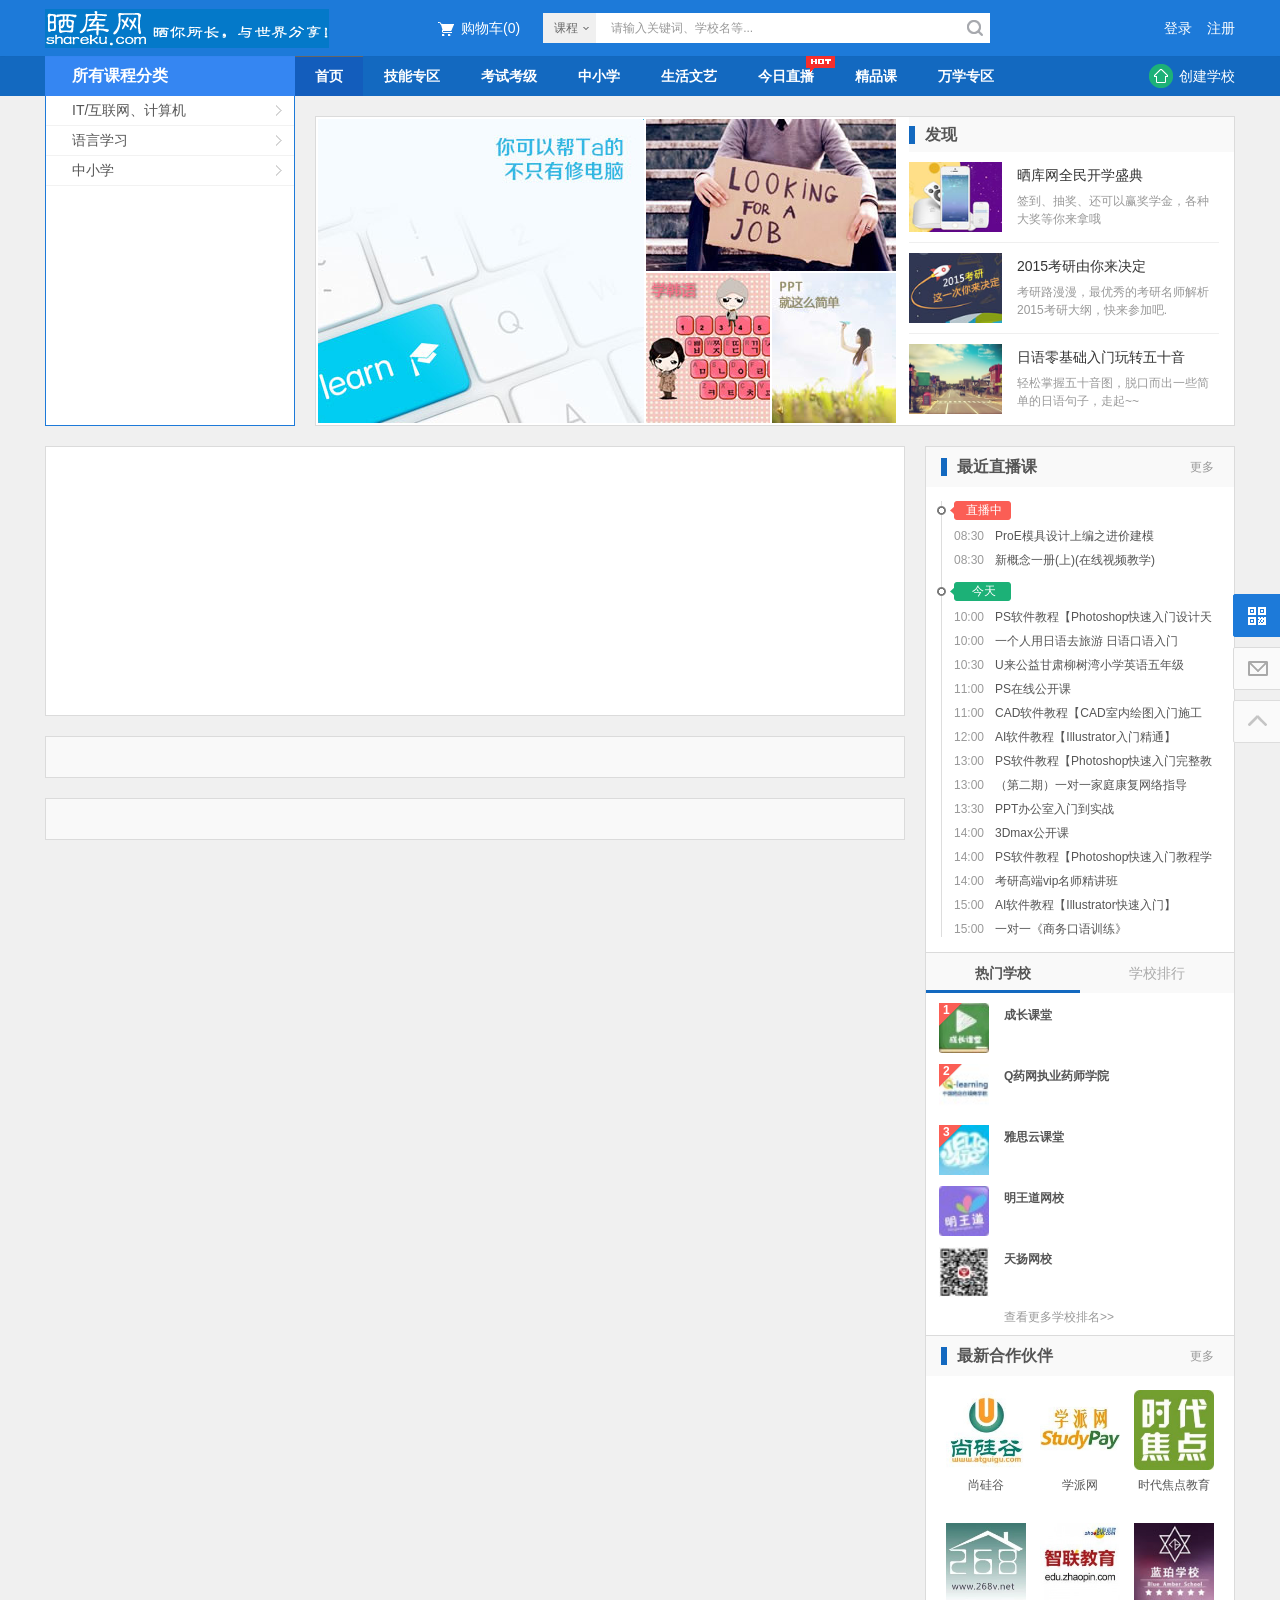
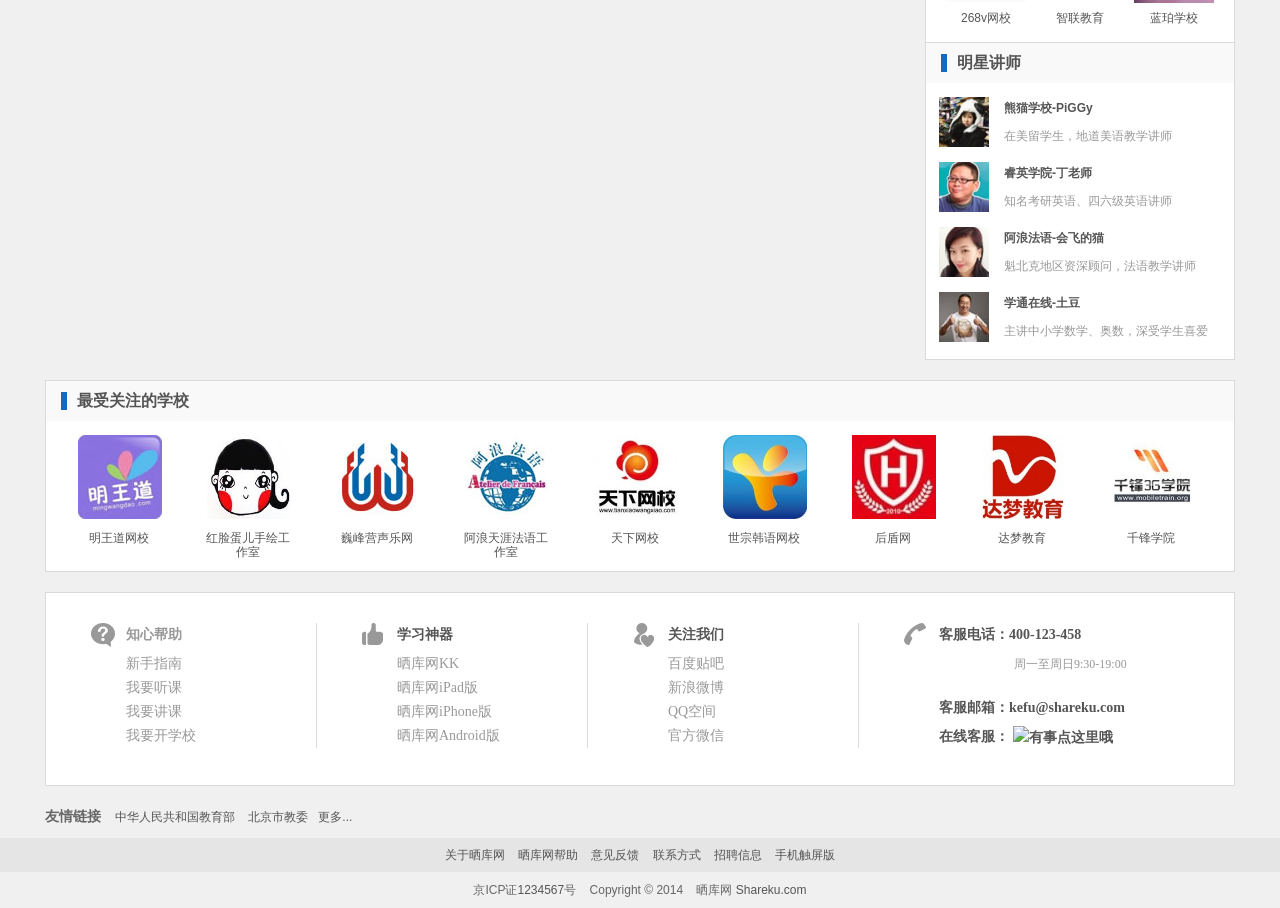
==== src/main/webapp/index.html @ 38aa81b2 "v4" ====
<!DOCTYPE html PUBLIC "-//W3C//DTD XHTML 1.0 Transitional//EN" "http://www.w3.org/TR/xhtml1/DTD/xhtml1-transitional.dtd">
<html xmlns="http://www.w3.org/1999/xhtml">
<head>
<meta http-equiv="Content-Type" content="text/html; charset=utf-8" />
<title>22222首页_晒库网ceshishishishishi</title>
<meta name="keywords" content="晒库网,KK,新思诺,英语,在线课堂,远程教育,在线学习,视频课程,公开课,电子商务,信息分享,职场培训,直播课堂,免费听课,名师网络课程,名师网课,B2B" />
<meta name="description" content="晒库网，中国最大的网络课程在线分享平台。您可在线传授技能，亦可在线学习你所需的一技之长。内容涉及英语学习、职场培训、生活技巧等任何技能。" />
<link rel="shortcut icon" type="/image/x-icon" href="/favicon.ico" />
<link rel="stylesheet" href="css/base.css" media="screen" />
<link rel="stylesheet" href="css/index.css" media="screen" />
<script src="js/jquery-1.8.0.min.js"></script>
<!--[if IE]>
	<script src="js/html5.js"></script>
	<![endif]-->
<!-- Internet Explorer .png-fix -->
<!--[if IE 6]>
		<script src="js/dd_belatedpng.js"></script>
		<script>
			DD_belatedPNG.fix('.png_bg, img');
		</script>
	<![endif]-->
<script src="js/jquery.common.js"></script>
<script src="js/functions.js"></script>
</head>
<body class="sk_index">
<script>
	//加头部
	document.writeln(header.toHtml());

	function addListener(element, e, fn) {
	    if (element.addEventListener) {
	        element.addEventListener(e, fn, false);
	    } else {
	        element.attachEvent("on" + e, fn);
	    }
	}
	
	function initCourse() {
		var typeone = 10000;
		$.ajax({
			type: "get",
			url: "course/indexCourse.shtml?typeId=" + typeone,
			dataType: "json",
			success: function(data) {
				var array = data;
				for (var i = 0; i < array.length; i++) {
					var li = document.createElement("li");
					li.innerHTML = "<div class='pic'> <a href='article_product.html?cid=" + array[i].courseId +"' target='_blank'><img src='"+ tool.domain + array[i].imagePath +"'/></a></div><div class='c_name'><a href='article_product.html?cid=" + array[i].courseId +"' target='_blank'>"+array[i].courseName+"</a></div><div class='c_detail clearfix'><span class='les_counts'><i class='c_1ab177'>3</i>课时</span><span class='stu_counts'><i class='c_1ab177'>87</i>人在学</span></div>";
					document.getElementById("node1").appendChild(li);
				}
				var courseone = document.createElement("div");
				courseone.setAttribute("class", "i_title clearfix");
				courseone.innerHTML = "<span class='t_txt fl'>" + array[0].courseOne + "</span><a href='#/course/index.html' target='_blank' class='t_more fr'>更多</a>";
				document.getElementById("typeone").insertBefore(courseone, document.getElementById("node1"));
			}
		});
		
		var typetwo = 20000;
		$.ajax({
			type: "get",
			url: "course/indexCourse.shtml?typeId=" + typetwo,
			dataType: "json",
			success: function(data) {
				var array = data;
				for (var i = 0; i < array.length; i++) {
					var li = document.createElement("li");
					li.innerHTML = "<div class='pic'> <a href='article_product.html?cid=" + array[i].courseId +"' target='_blank'><img src='"+ tool.domain + array[i].imagePath +"'/></a></div><div class='c_name'><a href='article_product.html?cid=" + array[i].courseId +"' target='_blank'>"+array[i].courseName+"</a></div><div class='c_detail clearfix'><span class='les_counts'><i class='c_1ab177'>3</i>课时</span><span class='stu_counts'><i class='c_1ab177'>87</i>人在学</span></div>";
					document.getElementById("node2").appendChild(li);
				}
				var courseone = document.createElement("div");
				courseone.setAttribute("class", "i_title clearfix");
				courseone.innerHTML = "<span class='t_txt fl'>" + array[0].courseOne + "</span><a href='#/course/index.html' target='_blank' class='t_more fr'>更多</a>";
				document.getElementById("typetwo").insertBefore(courseone, document.getElementById("node2"));
			}
		});
		
		var typethree = 30000;
		$.ajax({
			type: "get",
			url: "course/indexCourse.shtml?typeId=" + typethree,
			dataType: "json",
			success: function(data) {
				var array = data;
				for (var i = 0; i < array.length; i++) {
					var li = document.createElement("li");
					li.innerHTML = "<div class='pic'> <a href='article_product.html?cid=" + array[i].courseId +"' target='_blank'><img src='"+ tool.domain + array[i].imagePath +"'/></a></div><div class='c_name'><a href='article_product.html?cid=" + array[i].courseId +"' target='_blank'>"+array[i].courseName+"</a></div><div class='c_detail clearfix'><span class='les_counts'><i class='c_1ab177'>3</i>课时</span><span class='stu_counts'><i class='c_1ab177'>87</i>人在学</span></div>";
					document.getElementById("node3").appendChild(li);
				}
				var courseone = document.createElement("div");
				courseone.setAttribute("class", "i_title clearfix");
				courseone.innerHTML = "<span class='t_txt fl'>" + array[0].courseOne + "</span><a href='#/course/index.html' target='_blank' class='t_more fr'>更多</a>";
				document.getElementById("typethree").insertBefore(courseone, document.getElementById("node3"));
			}
		});
	}
	
	$(function(){
		//主页打开分类列表
		$("#ccList").show();
		getCCdata();
		initCourse();
		$("li.liClient").mouseover(function(){
			$("li.liClient > a").css('background','#179362');
			$("#clientList").show();
		}).mouseleave(function(){
			$("li.liClient > a").css('background','');
			$("#clientList").hide();
		});
		$("#head_searchSubmit").mouseover(function(){
			$(this).parent().addClass('tp_txt_focus');
		}).mouseleave(function(){
			$(this).parent().removeClass('tp_txt_focus');
		});
		$(".topR_search").inputTips();
		$("#head_searchKeywords").prev("span.iptTips").css({"left":"1px", "top":"0px"});

		$("#searchType").click(function(){
			var obj = $(this);
			var pobj = $("#searchTypeList");
			var course = $("#courseType").clone();
			var school = $("#schoolType").clone();
			obj.showMenu('#searchTypeList');
			obj.mouseout(function(){
				obj.hideMenu('#searchTypeList');
			});
			
			pobj.find("a").click(function(){
				var cobj = $(this);
				obj.attr('stype', cobj.attr('stype')).html(cobj.text()+'<i class="icoR icoR_5"></i>');
				if(cobj.attr('stype') == 'school'){
					$("#courseType").remove();
					$("#schoolType").after(course);
				} else {
					$("#schoolType").remove();
					$("#courseType").after(school);
				}
				pobj.hide();
			});
		});
		
		$("#head_searchKeywords").keydown(function(event){
			if(event.keyCode == 13){
				$("#head_searchSubmit").trigger('click');
			}
		});
		
		$("#head_searchSubmit").click(function(){
			var keywords = $.trim($("#head_searchKeywords").val()),
			searchType = $("#searchType").attr('stype');
			if(searchType == "course"){
				if(keywords == ''){
					searchUrl = "/course/index.html";	
				}else{
					searchUrl = "/course/_"+encodeURIComponent(keywords)+"_____.html";
				}
			}else{
				searchUrl = "/?mod=search&act=school&keyword="+encodeURIComponent(keywords);
			}
			document.location.href = searchUrl;
			return false;
		});
		$(window).scroll(function(){
			if ($(window).scrollTop()>100){
				$("li.r_gotop").fadeIn(750);
			}else{
				$("li.r_gotop").fadeOut(750);
			}
		});
		addListener(document, "mouseover",function(evt) {
		    var evt = window.event ? window.event: evt,
		    target = evt.srcElement || evt.target;
		    if(target.id == "btnWeixin") {
		    	$("#btnWeixin").animate({left: '-66px'}, "fast");   
		        return;
		    }else if(target.id == "btnFeedbask"){
		    	$("#btnFeedbask").animate({left: '-66px'}, "fast");   
		        return;
		    }else if(target.id == "btnGotop"){
		    	$("#btnGotop").animate({left: '-66px'}, "fast");   
		        return;
		    }
		});
		addListener(document, "mouseout",function(evt) {
		    var evt = window.event ? window.event: evt,
		    target = evt.srcElement || evt.target;
		    if(target.id == "btnWeixin") {
		    	$("#btnWeixin").stop(true).animate({left: '0px'}, "fast");   
		        return;
		    }else if(target.id == "btnFeedbask"){
		    	$("#btnFeedbask").stop(true).animate({left: '0px'}, "fast");   
		        return;
		    }else if(target.id == "btnGotop"){
		    	$("#btnGotop").stop(true).animate({left: '0px'}, "fast");   
		        return;
		    }
		}); 
		
		$("#weixinClose").click(function(){
			$("#weixinCodeImg").hide();
			$("#btnWeixin").css("display","block");		
		});
		$("#btnWeixin").click(function(){
			$("#btnWeixin").css("display","none");
			$("#weixinCodeImg").show();
		});
		$("#btnFeedbask").click(function(){
			var popFeedbaskBox = $.skAjaxBoxy({
				url:"/?mod=help&act=about&type=popfeed",
				title:"意见反馈",
				width:540,
				height:424,
				callbask:function(){
					$("#cancel").click(function(){
						popFeedbaskBox.cancel();
					});
					$("#FeedbaskType").change(function(){
						$("#FeedbaskTypeErrorTips").hide();
					});
					$("#submit").click(function(){
						$("#FeedbaskErrorTips,#FeedbaskTypeErrorTips").hide();
						var type = $("#FeedbaskType").val();
						var message = $("#FeedbaskMsg").val();
						if(type == ''){
							$("#FeedbaskTypeErrorTips").text('请选择问题类型').show();
							return false;
						}
						if(message == ''){
							$("#FeedbaskErrorTips").text('请填写反馈意见').show();
							return false;
						}
						if(getStrActualLen(message) > 64000){
							$("#FeedbaskErrorTips").text('反馈意见不得超过64000字符').show();
							return false;
						}
						if($(this).attr('disabled') == true){
							return false;
						}
						$.ajax({
							type:"post",
							url:"/?mod=help&act=about&type=popfeed&op=submit",
							dataType:"json",
							data:"type="+type+"&message="+encodeURIComponent(message),
							beforeSend:function(){
								$(this).attr("disabled",true);
							},
							success:function(ret){
								if(ret.code == 0){
									popFeedbaskBox.cancel();
									$.skTipsBoxy({message:ret.data,width:300});
								}else{
									$(this).removeAttr("disabled");
									alert(ret.data);
								}
							}
						});
					});
					$("#divFbMsg").inputTips();
					$("#FeedbaskType").divSelect(160);
				}
			});		
		});

					$("a.close_t").click(function(){
			  	$("div.newBrand").slideUp();
			  	$.cookie.set('web_notice', '1',999999999999);
			});
			});
	</script>
<div class="proItem mb20 bc">
  <section class="fr index_item3 clearfix">
    <div class="pri_focus">
      <div class="gl1"><a href="#/1097870-105575.html" target="_blank"><img src="uploads/0e30f21ab34bb8d4e062c98ba6eb53e1.jpg"></a></div>
      <div class="gl2"><a href="#/1395435-100149.html" target="_blank"><img src="uploads/3499c2b10933bfbf666b49f317398bdf.jpg"></a></div>
      <div class="gl3"><a href="#/1887062-104661.html" target="_blank"><img src="uploads/d45629fd7fda55ff952a2c3335a84fea.jpg"></a></div>
      <div class="gl4"><a href="#/1219509-102241.html" target="_blank"><img src="uploads/d0322eff56d1c4738c8beae6b1a41190.jpg"></a></div>
    </div>
    <div class="pri_list">
      <header class="i_title"> <span class="t_txt fl">发现</span> </header>
      <ul class="i_list">
        <li> <a href="#/merge" target="_blank"><img class="pic" src="uploads/97a1ee097505bad9588201dcfac525d3.jpg"></a>
          <h4><a href="#/2014/kaixue" target="_blank">晒库网全民开学盛典</a></h4>
          <p>签到、抽奖、还可以赢奖学金，各种大奖等你来拿哦</p>
        </li>
        <li> <a href="#/2014/kaoyan" target="_blank"><img class="pic" src="uploads/f7cc027ea7722951e3cfdae695a1bd2a.jpg"></a>
          <h4><a href="#/2014/kaoyan" target="_blank">2015考研由你来决定</a></h4>
          <p>考研路漫漫，最优秀的考研名师解析2015考研大纲，快来参加吧.</p>
        </li>
        <li> <a href="#/1312939-102906.html" target="_blank"><img class="pic" src="uploads/31.jpg"></a>
          <h4><a href="#/1312939-102906.html" target="_blank">日语零基础入门玩转五十音</a></h4>
          <p>轻松掌握五十音图，脱口而出一些简单的日语句子，走起~~</p>
        </li>
      </ul>
    </div>
  </section>
</div>
<div class="secItem mb20 bc clearfix">
  <div class="fl">
    <section class="index_item" id="typeone">
    	<div class="i_list clearfix" id="node1">
        
      </div>
    </section>
    <section class="index_item1 mb20" id="typetwo">
      <div class="i_title clearfix" id="node2">
      </div>
    </section>
    <section class="index_item1 mb20" id="typethree">
      <div class="i_title clearfix" id="node3">
      </div>
    </section>
  </div>
  <div class="fr">
    <!-- =E 网络直播公开课 -->
    <section class="index_side index_side_zb">
      <div class="s_title"> <span class="s_txt fl">最近直播课</span> <a class="s_more fr" target="_blank" href="#/course/__prelectstarttime_asc___.html">更多</a> </div>
      <div class="zb_wrap">
        <ul class="zb_list">
          <li class="zb_head zb">直播中</li>
          <li> <span class="time">08:30</span> <span class="c_name"><a href="#/1343376-92427.html" title="ProE模具设计上编之进价建模" target="_blank" class="clearfix">ProE模具设计上编之进价建模</a></span> </li>
          <li> <span class="time">08:30</span> <span class="c_name"><a href="#/1644477-101390.html" title="新概念一册(上)(在线视频教学)" target="_blank" class="clearfix">新概念一册(上)(在线视频教学)</a></span> </li>
        </ul>
        <ul class="zb_list">
          <li class="zb_head">今天</li>
          <li> <span class="time">10:00</span> <span class="c_name"><a href="#/1041791-105578.html" title="PS软件教程【Photoshop快速入门设计天天学】" target="_blank" class="clearfix">PS软件教程【Photoshop快速入门设计天天学】</a></span> </li>
          <li> <span class="time">10:00</span> <span class="c_name"><a href="#/1736343-104912.html" title="一个人用日语去旅游  日语口语入门" target="_blank" class="clearfix">一个人用日语去旅游  日语口语入门</a></span> </li>
          <li> <span class="time">10:30</span> <span class="c_name"><a href="#/1302802-111031.html" title="U来公益甘肃柳树湾小学英语五年级" target="_blank" class="clearfix">U来公益甘肃柳树湾小学英语五年级</a></span> </li>
          <li> <span class="time">11:00</span> <span class="c_name"><a href="#/1041791-94051.html" title="PS在线公开课" target="_blank" class="clearfix">PS在线公开课</a></span> </li>
          <li> <span class="time">11:00</span> <span class="c_name"><a href="#/1041791-105586.html" title="CAD软件教程【CAD室内绘图入门施工图】" target="_blank" class="clearfix">CAD软件教程【CAD室内绘图入门施工图】</a></span> </li>
          <li> <span class="time">12:00</span> <span class="c_name"><a href="#/1041791-105588.html" title="AI软件教程【Illustrator入门精通】" target="_blank" class="clearfix">AI软件教程【Illustrator入门精通】</a></span> </li>
          <li> <span class="time">13:00</span> <span class="c_name"><a href="#/1041791-105590.html" title="PS软件教程【Photoshop快速入门完整教学】" target="_blank" class="clearfix">PS软件教程【Photoshop快速入门完整教学】</a></span> </li>
          <li> <span class="time">13:00</span> <span class="c_name"><a href="#/1648217-101659.html" title="（第二期）一对一家庭康复网络指导" target="_blank" class="clearfix">（第二期）一对一家庭康复网络指导</a></span> </li>
          <li> <span class="time">13:30</span> <span class="c_name"><a href="#/1621447-110992.html" title="PPT办公室入门到实战" target="_blank" class="clearfix">PPT办公室入门到实战</a></span> </li>
          <li> <span class="time">14:00</span> <span class="c_name"><a href="#/1041791-105293.html" title="3Dmax公开课" target="_blank" class="clearfix">3Dmax公开课</a></span> </li>
          <li> <span class="time">14:00</span> <span class="c_name"><a href="#/1041791-105593.html" title="PS软件教程【Photoshop快速入门教程学习】" target="_blank" class="clearfix">PS软件教程【Photoshop快速入门教程学习】</a></span> </li>
          <li> <span class="time">14:00</span> <span class="c_name"><a href="#/1043717-110191.html" title="考研高端vip名师精讲班" target="_blank" class="clearfix">考研高端vip名师精讲班</a></span> </li>
          <li> <span class="time">15:00</span> <span class="c_name"><a href="#/1041791-105594.html" title="AI软件教程【Illustrator快速入门】" target="_blank" class="clearfix">AI软件教程【Illustrator快速入门】</a></span> </li>
          <li> <span class="time">15:00</span> <span class="c_name"><a href="#/1644477-111176.html" title="一对一《商务口语训练》" target="_blank" class="clearfix">一对一《商务口语训练》</a></span> </li>
        </ul>
      </div>
    </section>
    <!-- =S 热门学校/学校排行 -->
    <section class="index_side index_side_phb">
      <div class="s_title">
        <ul class="tabs" id="toplistTab">
          <li class="curr first" tid=1>热门学校</li>
          <li tid=2>学校排行</li>
        </ul>
      </div>
      <div class="cons">
        <div class="cons_sub pb10" id="toplist_1">
          <ul class="school_list">
            <li class="clearfix">
              <div class="pic"> <a href="#/s1302122.html" target="_blank" title="成长课堂"> <img src="uploads/1302122_small.jpg"/> </a> <span class="c_count">1</span> </div>
              <div class="detail">
                <p class="s_name"><a href="#/s1302122.html" target="_blank" title="成长课堂">成长课堂</a></p>
                <p class="s_intro"></p>
              </div>
            </li>
            <li class="clearfix">
              <div class="pic"> <a href="#/s1299562.html" target="_blank" title="Q药网执业药师学院"> <img src="uploads/1299562_small.jpg"/> </a> <span class="c_count">2</span> </div>
              <div class="detail">
                <p class="s_name"><a href="#/s1299562.html" target="_blank" title="Q药网执业药师学院">Q药网执业药师学院</a></p>
                <p class="s_intro"></p>
              </div>
            </li>
            <li class="clearfix">
              <div class="pic"> <a href="#/s80398.html" target="_blank" title="雅思云课堂"> <img src="uploads/80398_small.jpg"/> </a> <span class="c_count">3</span> </div>
              <div class="detail">
                <p class="s_name"><a href="#/s80398.html" target="_blank" title="雅思云课堂">雅思云课堂</a></p>
                <p class="s_intro"></p>
              </div>
            </li>
            <li class="clearfix">
              <div class="pic"> <a href="#/s1020057.html" target="_blank" title="明王道网校"> <img src="uploads/1020057_small.jpg"/> </a> </div>
              <div class="detail">
                <p class="s_name"><a href="#/s1020057.html" target="_blank" title="明王道网校">明王道网校</a></p>
                <p class="s_intro"></p>
              </div>
            </li>
            <li class="clearfix">
              <div class="pic"> <a href="#/s30186.html" target="_blank" title="天扬网校"> <img src="uploads/30186_small.jpg"/> </a> </div>
              <div class="detail">
                <p class="s_name"><a href="#/s30186.html" target="_blank" title="天扬网校">天扬网校</a></p>
                <p class="s_intro"></p>
              </div>
            </li>
          </ul>
          <p class="pMore pr20"><a class="c_999" target="_blank" href="#/?mod=school&act=toplist&type=recently">查看更多学校排名>></a></p>
        </div>
        <div class="cons_sub pb10" style="display:none" id="toplist_2">
          <ul class="school_list">
            <li class="clearfix">
              <div class="pic"> <a href="#/s1826279.html" target="_blank" title="21互联[度]"> <img src="uploads/1826279_small.jpg"/> </a> <span class="c_count">1</span> </div>
              <div class="detail">
                <p class="s_name"><a href="#/s1826279.html" target="_blank" title="21互联[度]">21互联[度]</a></p>
                <p class="s_intro"></p>
              </div>
            </li>
            <li class="clearfix">
              <div class="pic"> <a href="#/s1937931.html" target="_blank" title="oeasy[度]"> <img src="uploads/1937931_small.jpg"/> </a> <span class="c_count">2</span> </div>
              <div class="detail">
                <p class="s_name"><a href="#/s1937931.html" target="_blank" title="oeasy[度]">oeasy[度]</a></p>
                <p class="s_intro"></p>
              </div>
            </li>
            <li class="clearfix">
              <div class="pic"> <a href="#/s1090971.html" target="_blank" title="熊猫学校"> <img src="uploads/1090971_small.jpg"/> </a> <span class="c_count">3</span> </div>
              <div class="detail">
                <p class="s_name"><a href="#/s1090971.html" target="_blank" title="熊猫学校">熊猫学校</a></p>
                <p class="s_intro"></p>
              </div>
            </li>
            <li class="clearfix">
              <div class="pic"> <a href="#/s1960305.html" target="_blank" title="多学多用[度]"> <img src="uploads/1960305_small.jpg"/> </a> </div>
              <div class="detail">
                <p class="s_name"><a href="#/s1960305.html" target="_blank" title="多学多用[度]">多学多用[度]</a></p>
                <p class="s_intro"></p>
              </div>
            </li>
            <li class="clearfix">
              <div class="pic"> <a href="#/s1302122.html" target="_blank" title="成长课堂"> <img src="uploads/1302122_small.jpg"/> </a> </div>
              <div class="detail">
                <p class="s_name"><a href="#/s1302122.html" target="_blank" title="成长课堂">成长课堂</a></p>
                <p class="s_intro"></p>
              </div>
            </li>
          </ul>
          <p class="pMore pr20"><a class="c_999" target="_blank" href="#/?mod=school&act=toplist">查看更多学校排名>></a></p>
        </div>
      </div>
    </section>
    <section class="index_side index_side_hzhb">
      <div class="s_title"> <span class="s_txt fl">最新合作伙伴</span> <a href="/?mod=search&act=school" target="_blank" class="fr s_more">更多</a> </div>
      <ul class="parter_list1 clearfix">
        <li> <a href="#/s1982732.html" target="_blank"> <img class="pic" src="uploads/1982732_big.jpg?t=1409800260" alt="尚硅谷"> </a>
          <p class="txt"><a href="#/s1982732.html" target="_blank">尚硅谷</a></p>
        </li>
        <li> <a href="#/s1887926.html" target="_blank"> <img class="pic" src="uploads/1887926_big.jpg?t=1409801501" alt="学派网"> </a>
          <p class="txt"><a href="#/s1887926.html" target="_blank">学派网</a></p>
        </li>
        <li> <a href="#/s1956474.html" target="_blank"> <img class="pic" src="uploads/1956474_big.jpg?t=1409800509" alt="时代焦点教育"> </a>
          <p class="txt"><a href="#/s1956474.html" target="_blank">时代焦点教育</a></p>
        </li>
        <li> <a href="#/s1995847.html" target="_blank"> <img class="pic" src="uploads/1995847_big.jpg?t=1409820227" alt="268v网校"> </a>
          <p class="txt"><a href="#/s1995847.html" target="_blank">268v网校</a></p>
        </li>
        <li> <a href="#/s1808942.html" target="_blank"> <img class="pic" src="uploads/1808942_big.jpg?t=1409819865" alt="智联教育"> </a>
          <p class="txt"><a href="#/s1808942.html" target="_blank">智联教育</a></p>
        </li>
        <li> <a href="#/s1989485.html" target="_blank"> <img class="pic" src="uploads/4a2643e453622aadedc928c2b82a7c0b.jpg" alt="蓝珀学校"> </a>
          <p class="txt"><a href="#/s1989485.html" target="_blank">蓝珀学校</a></p>
        </li>
      </ul>
      <s class="clearfix"></s></section>
    <section class="index_side index_side_mxjs">
      <div class="s_title"> <span class="s_txt fl">明星讲师</span> </div>
      <ul class="teacher_list">
        <li class="clearfix">
          <div class="pic"> <a href="#/s1090971.html" target="_blank"> <img src="uploads/f690c975415587556402c92494600c32.jpg" alt="熊猫学校-piggy"> </a> </div>
          <div class="detail">
            <p class="t_name"> <a href="#/s1090971.html" class="" target="_blank"> 熊猫学校-PiGGy </a> </p>
            <p class="t_intro">在美留学生，地道美语教学讲师</p>
          </div>
        </li>
        <li class="clearfix">
          <div class="pic"> <a href="#/s1198943.html" target="_blank"> <img src="uploads/8e7c866b935724398f8ad4ff6bb1a452.jpg" alt="睿英学院-丁老师"> </a> </div>
          <div class="detail">
            <p class="t_name"> <a href="#/s1198943.html" class="" target="_blank"> 睿英学院-丁老师 </a> </p>
            <p class="t_intro">知名考研英语、四六级英语讲师</p>
          </div>
        </li>
        <li class="clearfix">
          <div class="pic"> <a href="#/s1032537.html" target="_blank"> <img src="uploads/c04df252f1c63d174222e99fd3143281.jpg" alt="阿浪天涯法语工作室-会飞的猫"> </a> </div>
          <div class="detail">
            <p class="t_name"> <a href="#/s1032537.html" class="" target="_blank"> 阿浪法语-会飞的猫 </a> </p>
            <p class="t_intro">魁北克地区资深顾问，法语教学讲师</p>
          </div>
        </li>
        <li class="clearfix">
          <div class="pic"> <a href="#/s33558.html" target="_blank"> <img src="uploads/a94b7c4c680a8ac5499ec8e03022adf0.jpg" alt="学通在线-土豆"> </a> </div>
          <div class="detail">
            <p class="t_name"> <a href="#/s33558.html" class="" target="_blank"> 学通在线-土豆 </a> </p>
            <p class="t_intro">主讲中小学数学、奥数，深受学生喜爱</p>
          </div>
        </li>
      </ul>
      <s class="clearfix"></s></section>
  </div>
</div>
<!-- =E secItem -->
<section class="index_item_school">
  <div class="i_title">
    <div class="t_txt">最受关注的学校</div>
  </div>
  <ul class="i_list clearfix">
    <li>
      <div class="pic"> <a href="#/s1020057.html" target="_blank"><img src="uploads/2439353f98439f4b40611f9e71300669.jpg" alt="明王道网校"></a> </div>
      <div class="s_name"><a target="_blank" href="#/s1020057.html" title="明王道网校">明王道网校</a></div>
    </li>
    <li>
      <div class="pic"> <a href="#/s1796298.html" target="_blank"><img src="uploads/1796298_big.jpg?t=1409811140" alt="红脸蛋儿手绘工作室"></a> </div>
      <div class="s_name"><a target="_blank" href="#/s1796298.html" title="红脸蛋儿手绘工作室">红脸蛋儿手绘工作室</a></div>
    </li>
    <li>
      <div class="pic"> <a href="#/s1374325.html" target="_blank"><img src="uploads/46ba4bcbb6e411bd0ccfed745b460ada.jpg" alt="巍峰营声乐网"></a> </div>
      <div class="s_name"><a target="_blank" href="#/s1374325.html" title="巍峰营声乐网">巍峰营声乐网</a></div>
    </li>
    <li>
      <div class="pic"> <a href="#/s1032537.html" target="_blank"><img src="uploads/8077a76b8e3219995515a54c58de6a76.jpg" alt="阿浪天涯法语工作室"></a> </div>
      <div class="s_name"><a target="_blank" href="#/s1032537.html" title="阿浪天涯法语工作室">阿浪天涯法语工作室</a></div>
    </li>
    <li>
      <div class="pic"> <a href="#/s1800632.html" target="_blank"><img src="uploads/1800632_big.jpg?t=1409811156" alt="天下网校"></a> </div>
      <div class="s_name"><a target="_blank" href="#/s1800632.html" title="天下网校">天下网校</a></div>
    </li>
    <li>
      <div class="pic"> <a href="#/s1036575.html" target="_blank"><img src="uploads/6a57400f2826c1a668c3493c37ae3e2d.jpg" alt="世宗韩语网校"></a> </div>
      <div class="s_name"><a target="_blank" href="#/s1036575.html" title="世宗韩语网校">世宗韩语网校</a></div>
    </li>
    <li>
      <div class="pic"> <a href="#/s1253098.html" target="_blank"><img src="uploads/fe5f040436e8fefa518c0064a33647ad.jpg" alt="后盾网"></a> </div>
      <div class="s_name"><a target="_blank" href="#/s1253098.html" title="后盾网">后盾网</a></div>
    </li>
    <li>
      <div class="pic"> <a href="#/s1395435.html" target="_blank"><img src="uploads/1395435_big.jpg?t=1409811093" alt="达梦教育"></a> </div>
      <div class="s_name"><a target="_blank" href="#/s1395435.html" title="达梦教育">达梦教育</a></div>
    </li>
    <li>
      <div class="pic"> <a href="#/s1373478.html" target="_blank"><img src="uploads/1373478_big.jpg?t=1409810124" alt="千锋学院"></a> </div>
      <div class="s_name"><a target="_blank" href="#/s1373478.html" title="千锋学院">千锋学院</a></div>
    </li>
  </ul>
</section>
<section class="index_item_service">
  <ul class="ulHelp">
    <li>
      <div class="con">
        <h4 class="b1"><a href="/helpcenter/index.html" target="_blank">知心帮助</a></h4>
        <p><a href="/helpcenter/login_step1.html" target="_blank">新手指南</a></p>
        <p><a href="/helpcenter/learn_step1.html" target="_blank">我要听课</a></p>
        <p><a href="/helpcenter/teach_step1.html" target="_blank">我要讲课</a></p>
        <p><a href="/helpcenter/school_step1.html" target="_blank">我要开学校</a></p>
      </div>
    </li>
    <li>
      <div class="con">
        <h4 class="b2">学习神器</h4>
        <p><a href="#" target="_blank">晒库网KK</a></p>
        <p><a href="#ipad" target="_blank">晒库网iPad版</a></p>
        <p><a href="#iphone" target="_blank">晒库网iPhone版</a></p>
        <p><a href="#android" target="_blank">晒库网Android版</a></p>
      </div>
    </li>
    <li>
      <div class="con">
        <h4 class="b3">关注我们</h4>
        <p><a href="#" target="_blank">百度贴吧</a></p>
        <p><a href="#" target="_blank">新浪微博</a></p>
        <p><a href="#" target="_blank">QQ空间</a></p>
        <div class="weixin"> <a href="#" target="_blank">官方微信</a>
          <!--微信二维码默认隐藏-->
          <div style="display: none;" class="erweima"><img alt="" src="../images/weixin.png"></div>
        </div>
      </div>
    </li>
    <li class="last">
      <div class="con">
        <h4 class="b4">客服电话：400-123-458</h4>
        <p class="serviceTime">周一至周日9:30-19:00</p>
        <h4>客服邮箱：kefu@shareku.com</h4>
        <h4>在线客服： <img  style="CURSOR: pointer" class="sk_talkIcon" onclick="javascript:window.open('http://b.qq.com/webc.htm?new=0&sid=561779482&o=shareku.com&q=7', '_blank', 'height=502, width=644,toolbar=no,scrollbars=no,menubar=no,status=no');"  border="0" SRC=http://wpa.qq.com/pa?p=1:561779482:10 alt="有事点这里哦"> </h4>
      </div>
    </li>
  </ul>
</section>
<style>
	.ft_friendlinks{width:1190px;margin:0 auto;}
	.flink{}
	.flink .tit{float:left;width:70px;padding-top:3px;font:700 14px/1.1 "微软雅黑","黑体",sans-serif;color:#666;}
	.flink .con{float:left;width:1120px;padding:0 0 10px 0;font-family:arial;}
	.flink .con a{margin-right:10px;line-height:22px;}
	</style>
<div class="ft_friendlinks">
  <dl class="flink">
    <dt class="tit">友情链接</dt>
    <dd class="con"> <a href="http://www.moe.edu.cn/" target="_blank">中华人民共和国教育部</a> <a href="http://www.bjedu.gov.cn/" target="_blank">北京市教委</a><a href="#" target="_blank">更多...</a> </dd>
  </dl>
</div>
<script type="text/javascript">
	$('.mn_sort > .mn_mc > .item').hover(function(){
		$(this).addClass('item_hover');
		$(this).children('.i_bd').show();
	},function(){
		$(this).removeClass('item_hover');
		$(this).children('.i_bd').hide();
	});
 	$('.weixin').hover(function(){
		$(this).find('.erweima').show();
	},function(){
		$(this).find('.erweima').hide();
	});
	
	//在什么地方加，就是什么位置写，这个是底部，故在底部写就行了
	document.writeln(footer.toHtml());
</script>
<script src="js/slide.js"></script>
<script src="js/index.js"></script>
</body>
</html>
<div style="display:none;"></div>
---- src/main/webapp/css/base.css ----
/*
	* Des: 底层结构样式表 base.css
	
	* Version: 1.0
*/

/* =S html reset
///////////////////////////////////////////// */
body,div,dl,dt,dd,ul,ol,li,h1,h2,h3,h4,h5,h6,pre,code,form,fieldset,legend,input,button,textarea,p,blockquote,th,td{margin:0;padding:0}
body{line-height:1.16667}
ol,ul{list-style:none}
fieldset,img{border:0}
address,caption,cite,code,dfn,em,i,strong,th,var,optgroup{font-style:normal;font-weight:normal}
h1,h2,h3,h4,h5,h6{font-size:100%;font-weight:normal}
table{border-collapse:collapse;border-spacing:0}/* tables still need 'cellspacing="0"' in the markup */
/*caption,th{text-align:left}*/
:focus{outline:0}/* remember to define focus styles! */
abbr,acronym{border:0;font-variant:normal}
sup{vertical-align:text-top}
sub{vertical-align:text-bottom}
blockquote:before,blockquote:after,q:before,q:after{content:""}
blockquote,q{quotes:"" ""}
input,button,textarea,select{font-family:inherit;font-size:inherit;font-weight:inherit}
input,button,select,img{vertical-align:middle}
textarea{vertical-align:top}
/*to enable resizing for IE*/
input,button,textarea,select{*font-size:100%}
/*because legend doesn't inherit in IE */
legend{color:#000}
/* HTML5 display-role reset for older browsers */
article,aside,details,figcaption,figure,footer,header,hgroup,menu,nav,section{display:block}
/* =E html reset
///////////////////////////////////////////// */


/* =S type presets
///////////////////////////////////////////// */
body{
	font-family:Arial,'simsun','Tahoma',sans-serif;
	font-size:100%;
	font-size:1em;
	font-size:12px;
	color:#333;
	
}

/* for webkit */
@media screen and (-webkit-min-device-pixel-ratio:0) {
	body{font-family:arial,'simsun',sans-serif}
}

/* link colors */
a{color:#066cb8;text-decoration:none}
a:hover{color:#f60;text-decoration:none}
a:focus{/*outline:1px dotted #79160d*/}
.c_999:visited {color:#999}

dt{font-weight:bold}
p{font-size:1em}
h1,h2,h3,h4,h5,h6{font-weight:bold}
h1{font-size:2em}
h2{font-size:1.7em}
h3{font-size:1.3em}
h4{font-size:1.25em}
h5,h6{font-size:1em}
input,textarea{font:.75em Arial,'simsun',sans-serif}
hr{display:block;width:100%;height:1px;border:none;background:#ccc;color:#ccc}
a img{display:inline-block}/* Stops image links getting text link styles */
/*img,object,embed{max-width:100%;}*/
/* =E type presets
///////////////////////////////////////////// */



/* =S core
///////////////////////////////////////////// */
/* 文字排版 */
.f12{font-size:12px}
.f14{font-size:14px}
.f16{font-size:16px}
.f18{font-size:18px}
.f20{font-size:20px}
.f24{font-size:24px}
.fb{font-weight:bold}
.fn{font-weight:normal}
.t2{text-indent:2em}
.lh150{line-height:1.5}
.lh180{line-height:1.8}
.lh200{line-height:2}
.lh16{line-height:16px}
.lh20{line-height:20px}
.lh25{line-height:25px}
.lh30{line-height:30px}
.unl{text-decoration:underline}
.no_unl{text-decoration:none}
.arial{font-family:arial}
.simsun{font-family:'simsun'}
.yahei{font-family:'microsoft yahei'}


/* 字体颜色 */
.black{color:black}
.gray{color:gray}
.white{color:white}
.red{color:red}
.green{color:green}
.yellow{color:yellow}
.blue{color:blue}
.c_000{color:#000}
.c_333{color:#333}
.c_555{color:#555}
.c_666{color:#666}
.c_777{color:#1369c0}
.c_999{color:#999}
.c_aaa{color:#aaa}
.c_bbb{color:#bbb}
.c_ccc{color:#ccc}
.c_fff{color:#fff}
.c_f30{color:#f30}
.c_f60{color:#f60}
.c_f90{color:#f90}
.c_4b9900{color:#4b9900}
.c_0065cb{color:#0065cb}
.c_4b9a03{color:#4b9a03}
.c_ff333{color:#f33}
.c_066cb8{color:#066cb8;}
.c_green{color:#168b5c;}
.c_ff7f{color:#ff7f00;}
.c_1cb177{color: #1d7ad9;}
.c_179362{color: #179362;}

/* 定位 */
.tl{text-align:left}
.tc{text-align:center}
.tr{text-align:right}
.bc{margin-left:auto;margin-right:auto}/* blockCenter */
.fl{float:left;display:inline}
.fr{float:right;display:inline}
.cb{clear:both}
.cl{clear:left}
.cr{clear:right}
.clear{display:block;font-size:0;line-height:0;clear:both;}
.clearfix:after{content:".";display:block;height:0;clear:both;visibility:hidden}
.clearfix{display:inline-block}
/* Hides from IE-mac \*/
* html .clearfix{height:1%}
.clearfix{display:block}
/* End hide from IE-mac */
.vm{vertical-align:middle}
.pr{position:relative}
.pa{position:absolute}
.zoom{zoom:1}
.hidden{visibility:hidden}
.none{display:none}


/* 长度 */
.w{width:100%}
.w10{width:10px}
.w20{width:20px}
.w30{width:30px}
.w40{width:40px}
.w50{width:50px}
.w60{width:60px}
.w70{width:70px}
.w80{width:80px}
.w90{width:90px}
.w100{width:100px}
.w260{width:260px}
.w280{width:280px}
.w400{width:400px}
.w500{width:500px}
.w600{width:600px}
.w710{width:710px}
.w960{width:960px}
.w1000{width:1000px}
.w_3{width:30%}
.w_5{width:50%}
.h{height:100%}
.h50{height:50px}
.h100{height:100px}


/* 边距 5 10 15 20 25 30 */
.m5{margin:5px}
.m10{margin:10px}
.m15{margin:15px}
.m20{margin:20px}
.m25{margin:25px}
.m30{margin:30px}

.mt5{margin-top:5px}
.mt10{margin-top:10px}
.mt15{margin-top:15px}
.mt20{margin-top:20px}
.mt25{margin-top:25px}
.mt30{margin-top:30px}

.mb5{margin-bottom:5px}
.mb10{margin-bottom:10px}
.mb15{margin-bottom:15px}
.mb20{margin-bottom:20px}
.mb25{margin-bottom:25px}
.mb30{margin-bottom:30px}

.ml5{margin-left:5px}
.ml10{margin-left:10px}
.ml15{margin-left:15px}
.ml20{margin-left:20px}
.ml25{margin-left:25px}
.ml30{margin-left:30px}

.mr5{margin-right:5px}
.mr10{margin-right:10px}
.mr15{margin-right:15px}
.mr20{margin-right:20px}
.mr25{margin-right:25px}
.mr30{margin-right:30px}

.p5{padding:5px}
.p10{padding:10px}
.p15{padding:15px}
.p20{padding:20px}
.p25{padding:25px}
.p30{padding:30px}

.pt5{padding-top:5px}
.pt10{padding-top:10px}
.pt15{padding-top:15px}
.pt20{padding-top:20px}
.pt25{padding-top:25px}
.pt30{padding-top:30px}

.pb5{padding-bottom:5px}
.pb10{padding-bottom:10px}
.pb15{padding-bottom:15px}
.pb20{padding-bottom:20px}
.pb25{padding-bottom:25px}
.pb30{padding-bottom:30px}

.pl5{padding-left:5px}
.pl10{padding-left:10px}
.pl15{padding-left:15px}
.pl20{padding-left:20px}
.pl25{padding-left:25px}
.pl30{padding-left:30px}

.pr0{padding-right:0px;}
.pr5{padding-right:5px}
.pr10{padding-right:10px}
.pr15{padding-right:15px}
.pr20{padding-right:20px}
.pr25{padding-right:25px}
.pr30{padding-right:30px}

/* add mt */
.mt7{margin-top:7px}
.mt50{margin-top:50px}
/* =E core
///////////////////////////////////////////// */



/* lineDotted common */
.lineDotted{clear:both;height:1px;border-bottom:1px dotted #ccc;font-size:0;visibility:visible}
.lineDashed{clear:both;height:1px;border-bottom:1px dashed #ccc;font-size:0;visibility:visible}

/* public 遮罩层 */
.alpha { width:100%; height:100%; background:#000; position:fixed; top:0; left:0; opacity: 0.5; z-index:100; filter:alpha(opacity=30);_position:absolute;_height:expression(documentElement.scrollTop + document.documentElement.clientHeight) }/*edit by csy347 20120814*/

.ck_backLayer{width:100%; height:100%; background:#000; position:fixed; top:0; left:0; opacity: 0.1; z-index:9998; filter:alpha(opacity=10);_position:absolute;}
.ck_dialog_tips{position:absolute;z-index:9999;left:50%;top:50%;background:#000;opacity: 0.6;  filter:alpha(opacity=60);}
.ck_dialog_tips .tips_txt{font:700 16px/30px 'simsun';text-shadow:0 0 2px rgba(91,199,157,.75);color:#fff;}
/**----------------------------------------=S form
	* @name   :reset 表单
	* @author   :csy347
	* @version  :1.0
	* @type   :基类
	* @explain  :Demo
*/
/* formItem */
.formItem{float:left;width:100%}
.form_label{float:left;width:180px;text-align:right;line-height:30px}
.form_field{float:left;width:600px;line-height:30px}
.form_des{margin-top:9px;margin-bottom:9px;line-height:1.1}

.form_text{width:250px;height:20px;padding:4px;border: 1px solid #ccc;font:12px/20px arial,sans-serif;color:#1369c0}
.form_text{transition: border linear 0.2s, box-shadow linear 0.2s;box-shadow: inset 0 1px 1px rgba(0, 0, 0, 0.1)} 
.form_text:focus{outline:0 none;border-color:rgba(255, 216, 145, 0.8);box-shadow:inset 0 1px 3px rgba(0, 0, 0, 0.1), 0 0 8px rgba(255, 216, 145, 0.6)}
textarea{width:250px;height:80px;overflow:auto;padding:4px;border:1px solid #CCCCCC;font:12px/20px Arial,sans-serif;vertical-align:top;resize:none;color:#1369c0}
textarea{transition: border linear 0.2s, box-shadow linear 0.2s;box-shadow: inset 0 1px 3px rgba(0, 0, 0, 0.1)}
textarea:focus{outline: 0 none;border-color: rgba(255, 216, 145, 0.8);box-shadow: inset 0 1px 3px rgba(0, 0, 0, 0.1), 0 0 8px rgba(255, 216, 145, 0.6)}
select{outline: 0 none;padding:6px;font:12px/20px arial,sans-serif;color:#1369c0}

/* tips messages */
.form_error  ,
.form_alert  ,
.form_notice ,
.form_success,
.form_info   {display:inline-block;*display:inline;*zoom:1;padding:3px 10px;margin:5px 0 0 5px;border:none;color:#777;vertical-align:middle;font:12px/14px 'simsun';border-radius:4px}

.form_error, 
.form_alert  {padding-left:25px;background:url('../images/bg_form_tips.png') no-repeat 5px -48px;}
.form_notice {}
.form_info   {}
.form_success{height:14px;padding-left:16px;background:url('../images/bg_form_tips.png') no-repeat 0px 0px;}


/* lt IE8 */
.form_text_focus{outline:0 none;border-color:rgba(255, 216, 145, 0.8);box-shadow:inset 0 1px 3px rgba(0, 0, 0, 0.1), 0 0 8px rgba(255, 216, 145, 0.6)}
.textarea_focus{outline: 0 none;border-color: rgba(255, 216, 145, 0.8);box-shadow: inset 0 1px 3px rgba(0, 0, 0, 0.1), 0 0 8px rgba(255, 216, 145, 0.6)}
.form_text_error{outline:0 none;border-color:rgba(255, 40, 0, 0.8);box-shadow:inset 0 1px 3px rgba(0, 0, 0, 0.1), 0 0 8px rgba(255, 40, 0, 0.6)}
.textarea_error{outline: 0 none;border-color: rgba(255, 40, 0, 0.8);box-shadow: inset 0 1px 3px rgba(0, 0, 0, 0.1), 0 0 8px rgba(255, 40, 0, 0.6)}

input[type="checkbox"],input[type="radio"]{vertical-align:-2px;}
/**----------------------------------------=E form */

/* add form common */
.iptTips{position:absolute;left:10px;top:8px;font-size:12px;line-height:14px;color:#999}
.mnSelect{position:relative;width:260px;height:30px;background:url('../images/bg_post_3.png') no-repeat 0 0}











/**----------------------------------------=S common btn_xxxx
	* @name   :common btn_xxxx
	* @author   :csy347
	* @version  :1.0
	* @type   :公共类
	* @explain  :Demo
*/
/* common btn_xxxx */


	/* btn common 
	///////////////////////// */
	/* 个人申请开校 */
	.btn_grsqkx{display:inline-block;*display:inline;*zoom:1;width:152px;height:48px;overflow:hidden;text-indent:-999em;background:url('../images/btn_grsqkx.png') no-repeat 0 0;vertical-align:middle;}
	.btn_grsqkx:hover{background-position:0 -49px}
	/* 机构申请开校 */
	.btn_jgsqkx{display:inline-block;*display:inline;*zoom:1;width:152px;height:48px;overflow:hidden;text-indent:-999em;background:url('../images/btn_jgsqkx.png') no-repeat 0 0;vertical-align:middle;}
	.btn_jgsqkx:hover{background-position:0 -49px}
	/* 填写老师信息 */
	.btn_txllxx{display:inline-block;*display:inline;*zoom:1;width:152px;height:48px;overflow:hidden;text-indent:-999em;background:url('../images/btn_txllxx.png') no-repeat 0 0;vertical-align:middle;}
	.btn_txllxx:hover{background-position:0 -49px}
	/* 提交申请 */
	.btn_tjsq{display:inline-block;*display:inline;*zoom:1;width:116px;height:48px;overflow:hidden;text-indent:-999em;background:url('../images/btn_tjsq.png') no-repeat 0 0;vertical-align:middle;}
	.btn_tjsq:hover{background-position:0 -49px}
	/* 返回 */
	.btn_fh{display:inline-block;*display:inline;*zoom:1;width:116px;height:48px;overflow:hidden;text-indent:-999em;background:url('../images/btn_fh.png') no-repeat 0 0;vertical-align:middle;}
	.btn_fh:hover{background-position:0 -49px}
	/* 保存 */
	.btn_bc{display:inline-block;*display:inline;*zoom:1;width:116px;height:48px;overflow:hidden;text-indent:-999em;background:url('../images/btn_bc.png') no-repeat 0 0;vertical-align:middle;}
	.btn_bc:hover{background-position:0 -49px}
	/* 取消 */
	.btn_qx{display:inline-block;*display:inline;*zoom:1;width:116px;height:48px;overflow:hidden;text-indent:-999em;background:url('../images/btn_qx.png') no-repeat 0 0;vertical-align:middle;}
	.btn_qx:hover{background-position:0 -49px}

	/* 立刻购买 */
	.btn_lkgm{display:inline-block;*display:inline;*zoom:1;width:132px;height:42px;overflow:hidden;text-indent:-999em;background:url('../images/btn_lkgm.png') no-repeat 0 0;vertical-align:middle;}
	.btn_lkgm:hover{background-position:0 -43px}
	/* 加入购物车 */
	.btn_jrgwc{display:inline-block;*display:inline;*zoom:1;width:153px;height:42px;overflow:hidden;text-indent:-999em;background:url('../images/btn_jrgwc.png') no-repeat 0 0;vertical-align:middle;}
	.btn_jrgwc:hover{background-position:0 -43px}
	/* 报名试听 */
	.btn_bmst{display:inline-block;*display:inline;*zoom:1;width:100px;height:42px;overflow:hidden;text-indent:-999em;background:url('../images/btn_bmst.png') no-repeat 0 0;vertical-align:middle;}
	.btn_bmst:hover{background-position:0 -43px}
	/* 开始试听 */
	.btn_ksst{display:inline-block;*display:inline;*zoom:1;width:100px;height:42px;overflow:hidden;text-indent:-999em;background:url('../images/btn_ksst.png') no-repeat 0 0;vertical-align:middle;}
	.btn_ksst:hover{background-position:0 -43px}
	/* 报名试听1 */
	.btn_bmst1{display:inline-block;*display:inline;*zoom:1;width:100px;height:42px;overflow:hidden;text-indent:-999em;background:url('../images/btn_bmst1.png') no-repeat 0 0;vertical-align:middle;}
	.btn_bmst1:hover{background-position:0 -43px}
	/* 开始试听1 */
	.btn_ksst1{display:inline-block;*display:inline;*zoom:1;width:100px;height:42px;overflow:hidden;text-indent:-999em;background:url('../images/btn_ksst1.png') no-repeat 0 0;vertical-align:middle;}
	.btn_ksst1:hover{background-position:0 -43px}
	/* 我来评价 */
	.btn_wlpj{display:inline-block;*display:inline;*zoom:1;width:132px;height:42px;overflow:hidden;text-indent:-999em;background:url('../images/btn_wlpj.png') no-repeat 0 0;vertical-align:middle;}
	.btn_wlpj:hover{background-position:0 -43px}
	/* 我要学习 */
	.btn_wyxx{display:inline-block;*display:inline;*zoom:1;width:132px;height:42px;overflow:hidden;text-indent:-999em;background:url('../images/btn_wyxx.png') no-repeat 0 0;vertical-align:middle;}
	.btn_wyxx:hover{background-position:0 -43px}
	/* 报名人数已满 */
	.btn_bmrsym{display:inline-block;*display:inline;*zoom:1;width:168px;height:42px;overflow:hidden;text-indent:-999em;background:url('../images/btn_bmrsym.png') no-repeat 0 0;vertical-align:middle;cursor:not-allowed}
	/* 课程已过期 */
	.btn_kcygq{display:inline-block;*display:inline;*zoom:1;width:150px;height:42px;overflow:hidden;text-indent:-999em;background:url('../images/btn_kcygq.png') no-repeat 0 0;vertical-align:middle;cursor:not-allowed}
	/*课程未发布*/
	.btn_kcwfb{display:inline-block;*display:inline;*zoom:1;width:150px;height:42px;overflow:hidden;text-indent:-999em;background:url('../images/btn_kcwfb.png') no-repeat 0 0;vertical-align:middle;cursor:not-allowed}
	/*课程已停售*/
	.btn_kcyts{display:inline-block;*display:inline;*zoom:1;width:150px;height:42px;overflow:hidden;text-indent:-999em;background:url('../images/btn_kcyts.png') no-repeat 0 0;vertical-align:middle;cursor:not-allowed}
	/* 提交订单 */
	.btn_tjdd{display:inline-block;*display:inline;*zoom:1;width:132px;height:42px;overflow:hidden;text-indent:-999em;background:url('../images/btn_tjdd.png') no-repeat 0 0;vertical-align:middle;}
	.btn_tjdd:hover{background-position:0 -43px}


	/* btn_70x26 xx */
	.btn_70x26{display:inline-block;*display:inline;*zoom:1;width:70px;height:26px;background:url('../images/btn_70x26.png') no-repeat 0 0;vertical-align:middle;line-height:26px;text-align:center;color:#555;}
	.btn_70x26:hover{background-position:0 -27px;text-decoration:none;color:#555;}
	/* btn_90x22 xx */
	.btn_90x22{display:inline-block;*display:inline;*zoom:1;width:90px;height:22px;background:url('../images/btn_90x22.png') no-repeat 0 0;vertical-align:middle;line-height:22px;text-align:center;color:#555;}
	.btn_90x22:hover{background-position:0 -23px;text-decoration:none;color:#555;}
	/* btn_90x30 xx */
	.btn_90x30{display:inline-block;*display:inline;*zoom:1;width:90px;height:30px;background:url('../images/btn_90x30.png') no-repeat 0 0;vertical-align:middle;line-height:30px;text-align:center;color:#fff;}
	.btn_90x30:hover{background-position:0 -31px;text-decoration:none;color:#fff;}
	
	.btn_84x26,.btn_84x26:visited{display:inline-block;*display:inline;*zoom:1;width:84px;height:26px;background:url('../images/btn_g_84x26.png') no-repeat 0 0;vertical-align:middle;line-height:26px;text-align:center;color:#fff;font-size:12px;}
	.btn_84x26:hover{background-position:0 -27px;text-decoration:none;color:#fff;}



	/* arrow common 
	///////////////////////// */
	.arr{display:inline-block;*display:inline;*zoom:1;width:15px;height:14px;overflow:hidden;background:url('../images/bg_arrow.png') no-repeat 0 0;vertical-align:middle}
	.arr_bottom{background-position:-1px   -4px}
	.arr_top   {background-position:-36px  -4px}
	.arr_down  {background-position:-69px  -4px}
	.arr_up    {background-position:-101px -4px}
	.arr_close {background-position:-135px -4px}
	.arr_bottom:hover{background-position:-1px   -40px}
	.arr_top:hover   {background-position:-36px  -40px}
	.arr_down:hover  {background-position:-69px  -40px}
	.arr_up:hover    {background-position:-101px -40px}
	.arr_close:hover {background-position:-135px -40px}

/**----------------------------------------=E common btn_xxxx */




/**----------------------------------------=S common
	* @name   :common c_btn c_ico bg
	* @author   :csy347
	* @version  :1.0
	* @type   :基类
	* @explain  :Demo
*/
/* common c_btn */
	/* c_btn spriteCSS image */
.c_btn22,
.c_btn22 span,
.c_btn22_,
.c_btn22_ span,
.c_btn26,
.c_btn26 span,
.c_btn26_,
.c_btn26_ span,
.c_btn26v,
.c_btn26v span,
.c_btn30,
.c_btn30 span,
.c_btn30_,
.c_btn30_ span,
.c_btn27g,
.c_btn27g span,
.c_btn31g,
.c_btn31g span,
.c_btn37,
.c_btn37 span,
.c_btn37_,
.c_btn37_ span,
.c_btn37_no,
.c_btn37_no span,
.c_btn37a,
.c_btn37a span,
.c_btn37a_,
.c_btn37a_ span{
	display:inline-block;*display:inline;*zoom:1;
	background:url('../images/btn_sprite.png') no-repeat 0 0;
	text-align:center;
	cursor:pointer;
}
/*扁平纯色按钮*/
.c_btn30o,
.c_btn30o_,
.c_btn30gr,
.c_btn30gr_,
.c_btn34o,
.c_btn34o_,
.c_btn34gr,
.c_btn34gr_,
.c_btn36o,
.c_btn36bb,
.c_btn22o,
.c_btn20gr,
.c_btn22gr,
.c_btn22sx,
.c_btn26gr,
.c_btn36gr,
.c_btn40o,
.c_btn26lb,
.c_btn26s,
.c_btn26c,
.c_btn26s_{display:inline-block;*display:inline;*zoom:1;color:#fff;text-align:center;}



.c_btn22,
.c_btn22_{height:22px;padding:0 0 0 3px;background-position:0 -1062px;font:12px/22px 'simsun';vertical-align:middle}
.c_btn22 span,
.c_btn22_ span{height:22px;padding:0 12px 0 9px;background-position:100% -1084px;font:12px/22px 'simsun';color:#878787}
.c_btn22:hover{background-position:0 -1106px}
.c_btn22:hover span{background-position:100% -1128px}
.c_btn22_,
.c_btn22_ span{cursor:auto;}
.c_btn22o{height:22px;line-height:22px;padding:0 10px;background:#FF7F00;}
.c_btn22o:hover{background:#f60;color:#fff;}
.c_btn22gr{height:20px;line-height:20px;border:1px solid #d2d2d2;background:#e6e6e6;padding:0 10px;color:#777;}
.c_btn22gr:hover{background:#f2f2f2;color:#777;}
.c_btn22sx{width:40px;height:22px;background:url('../images/btn_shuxue.png') no-repeat 0 0;}
.c_btn22sx:hover{background-position:0 -23px;}

.c_btn26{height:26px;padding:0 0 0 3px;background-position:0 -1150px;vertical-align:middle;font:12px/26px 'simsun'}
.c_btn26 span{height:26px;padding:0 12px 0 9px;background-position:100% -1176px;font:12px/26px 'simsun';color:#1369c0}
.c_btn26:hover{background-position:0 -1202px}
.c_btn26:hover span{background-position:100% -1228px}

.c_btn26_{height:26px;padding:0 0 0 3px;background-position:0 -1378px;vertical-align:middle;font:12px/26px 'simsun'}
.c_btn26_ span{height:26px;padding:0 12px 0 9px;background-position:100% -1404px;font:12px/26px 'simsun';color:#fff}
.c_btn26_:hover{background-position:0 -1430px}
.c_btn26_:hover span{background-position:100% -1456px}

.c_btn26s,
.c_btn26c,
.c_btn26s_{height:24px;line-height:24px;padding:0 8px 0 20px;border:1px solid #A3CFF6;color:#777;background:#dff5ff url('../images/ico_share_save.png') no-repeat 1px 2px;}
.c_btn26c{background-position:1px -22px;}
.c_btn26s_{background-position:1px -48px;}

.c_btn26s:hover,
.c_btn26c:hover,

.c_btn26s_:hover{background-color:#e9f8ff;color:#777;}

.c_btn26v{height:26px;padding:0 0 0 28px;background-position:0 -662px;vertical-align:middle;font:12px/26px 'simsun'}
.c_btn26v span{height:26px;padding:0 16px 0 0px;background-position:100% -688px;font:12px/26px 'simsun';color:#7AB1CC}
.c_btn26v:hover{background-position:0 -714px}
.c_btn26v:hover span{background-position:100% -740px}

.c_btn27g{height:27px;padding:0 0 0 3px;background-position:0 -1482px;vertical-align:middle;font:12px/26px 'simsun'}
.c_btn27g span{height:27px;padding:0 12px 0 09px;background-position:100% -1509px;font:12px/26px 'simsun';color:#fff}
.c_btn27g:hover{background-position:0 -1536px}
.c_btn27g:hover span{background-position:100% -1563px}

.c_btn30{height:30px;padding:0 0 0 3px;background-position:0 0;vertical-align:middle;font:14px/30px 'simsun';}
.c_btn30 span{height:30px;padding:0 14px 0 11px;background-position:100% -30px;font:14px/30px 'simsun';color:#1369c0}
.c_btn30:hover{background-position:0 -60px}
.c_btn30:hover span{background-position:100% -90px}

.c_btn26lb{height:24px;line-height:24px;background:#dff5ff;padding:0 10px;border:1px solid #A3CFF6;color:#777;}
.c_btn26lb:hover{background:#e9f8ff;color:#777;}
.c_btn30o,
.c_btn36o,
.c_btn34o,
.c_btn34o_,
.c_btn40o,
.c_btn30o_{height:30px;line-height:30px;background:#FF7F00;padding:0 18px;box-shadow:0 1px 1px rgba(0,0,0,.2);}
.c_btn30o_{padding:0 63px;}
.c_btn34o{width:140px;height:34px;line-height:34px;text-align:center;padding:0px;}
.c_btn34o_{padding:0 25px;height:34px;line-height:34px;font-size:14px;}
.c_btn36o,
.c_btn36bb{height:36px;line-height:36px;padding:0 25px;font:normal 16px/36px "微软雅黑";}
.c_btn40o{height:40px;line-height:40px;padding:0 25px;font:normal 18px/38px "微软雅黑";}
.c_btn36bb{border:1px solid #d3e5f3;background:#F4FAFE;color:#0065cb;}
.c_btn30o:hover,
.c_btn30o_:hover,
.c_btn34o:hover,
.c_btn34o_:hover,
.c_btn36o:hover,
.c_btn40o:hover{background:#f60;color:#fff;}
.c_btn36bb:hover{color:#0065cb;}

.c_btn20gr,
.c_btn26gr,
.c_btn30gr,
.c_btn30gr_,
.c_btn34gr,
.c_btn34gr_,
.c_btn36gr{height:30px;line-height:30px;background:#e6e6e6;padding:0 20px;color:#777;box-shadow:0 1px 1px rgba(0,0,0,.1);}
.c_btn20gr{height:18px;line-height:18px;border:1px solid #dadada;background:#f3f4f4;}
.c_btn26gr{height:24px;line-height:24px;background:#fafafa;border:1px solid #d2d2d2;}
.c_btn30gr_{height:28px;line-height:28px;background:#f3f4f4;border:1px solid #d2d2d2;}
.c_btn34gr{width:140px;height:34px;line-height:34px;text-align:center;padding:0px;}
.c_btn34gr_{padding:0 25px;height:34px;line-height:34px;font-size:14px;}
.c_btn36gr{height:36px;line-height:36px;background:#e6e6e6;padding:0 25px;font:normal 16px/36px "微软雅黑";}
.c_btn20gr:hover,
.c_btn26gr:hover{background:#f2f2f2;color:#777;}
.c_btn30gr:hover,
.c_btn34gr:hover,
.c_btn34gr_:hover,
.c_btn36gr:hover{background:#f2f2f2;color:#777;}
.c_btn30gr_:hover{background:#f9f9f9;border:1px solid #c5c5c5;color:#777;}




.c_btn30_{height:30px;padding:0 0 0 3px;background-position:0 -542px;vertical-align:middle;font:14px/30px 'simsun';}
.c_btn30_ span{height:30px;padding:0 14px 0 11px;background-position:100% -572px;font:14px/30px 'simsun';color:#fff}
.c_btn30_ i{width:14px;height:14px;display:inline-block;background:url('../images/ico_saving.gif') no-repeat;float:left;margin:8px 5px 0 0;}
.c_btn30_:hover{background-position:0 -602px}
.c_btn30_:hover span{background-position:100% -632px}
.c_btn31s{width:90px;height:30px;line-height:30px;cursor:pointer;border:none;color:#fff;font:14px/30px 'simsun';text-align:center;vertical-align: middle;background:url('../images/btn_90x30.png') no-repeat;}
.c_btn31s:hover{background-position:0 -31px;}
.c_btn31s i,.c_btn37s i{background: url("../images/ico_saving.gif") no-repeat scroll 0 0 transparent;display: inline-block;float: left;height: 14px;margin: 8px 0 0 10px;width: 14px;}
.c_btn30b{width:57px;height:30px;cursor:pointer;border:none;color:#fff;font:14px/30px 'simsun';text-align:center;vertical-align: middle;background:url('../images/btn_57x30.png') no-repeat;}
.c_btn30b:hover{background-position:0 -31px;}


.c_btn31g{height:30px;padding:0 0 0 3px;background-position:0 -1254px;vertical-align:middle;font:14px/30px 'simsun';}
.c_btn31g span{height:30px;padding:0 14px 0 11px;background-position:100% -1285px;font:14px/30px 'simsun';color:#fff}
.c_btn31g:hover{background-position:0 -1316px}
.c_btn31g:hover span{background-position:100% -1347px}


.c_btn32o,.c_btn32o:visited{display:inline-block;*display:inline;*zoom:1;height:32px;line-height:32px;padding:0 10px;text-align:center;color:#fff;background:#FF7F00;text-decoration:none;border-radius:3px;font-size:12px;}
.c_btn32o:hover{background:#f60;color:#fff;}

.c_btn37{height:37px;padding:0 0 0 3px;background-position:0 -342px;vertical-align:middle;font:700 14px/36px 'simsun';}
.c_btn37 span{height:37px;padding:0 43px 0 11px;background-position:100% -379px;font:700 14px/36px 'simsun';color:#999}
.c_btn37:hover{background-position:0 -416px}
.c_btn37:hover span{background-position:100% -453px}

.c_btn37_{height:37px;padding:0 0 0 3px;background-position:0 -120px;vertical-align:middle;font:700 14px/36px 'simsun';}
.c_btn37_ span{height:37px;padding:0 43px 0 11px;background-position:100% -157px;font:700 14px/36px 'simsun';color:#fff}
.c_btn37_:hover{background-position:0 -194px}
.c_btn37_:hover span{background-position:100% -231px}


.c_btn37_no{height:37px;padding:0 0 0 3px;background-position:0 -268px;vertical-align:middle;font:700 14px/36px 'simsun';}
.c_btn37_no span{height:37px;padding:0 43px 0 11px;background-position:100% -305px;font:700 14px/36px 'simsun';color:#fff;cursor:not-allowed;}

.c_btn37a{height:37px;padding:0 0 0 3px;background-position:0 -914px;vertical-align:middle;font:700 14px/36px 'simsun';}
.c_btn37a span{height:37px;padding:0 18px 0 15px;background-position:100% -951px;font:700 14px/36px 'simsun';color:#999}
.c_btn37a:hover{background-position:0 -988px}
.c_btn37a:hover span{background-position:100% -1025px}

.c_btn37a_{height:37px;padding:0 0 0 3px;background-position:0 -766px;vertical-align:middle;font:700 14px/36px 'simsun';}
.c_btn37a_ span{height:37px;padding:0 18px 0 15px;background-position:100% -803px;font:700 14px/36px 'simsun';color:#fff}
.c_btn37a_:hover{background-position:0 -840px}
.c_btn37a_:hover span{background-position:100% -877px}

.c_btn37s{display:inline-block;_display:inline;width:126px;height:37px;line-height:37px;font:700 14px/36px 'simsun';background:url('../images/btn_125x37.png') no-repeat;text-align:center;border:none}
.c_btn37s i{margin:11px 0 0 10px}
.c_btn37s span{color:#fff;cursor:pointer;padding-right:20px;}

.c_btn30r,.c_btn30r:visited{display:inline-block;*display:inline;*zoom:1;padding:0 8px;min-width:50px;height:28px;border:1px solid #f60;line-height:28px;font:300 12px/28px 'simsun';color:#f60;text-align:center;background:#fafafa;}
.c_btn30r:hover{background:#fdfdfd;}
.c_btn31g_,.c_btn31g_:visited{display:inline-block;*display:inline;*zoom:1;padding:0 17px;height:31px;line-height:31px;font:300 12px/31px 'simsun';color:#fff;text-align:center;background:#89BD5A;vertical-align:middle;}
.c_btn31g_:hover{background:#7bb526;color:#fff;}



/*新改版按钮*/
/*g--绿色 o--橘黄色 gr---灰色  _b表示有border*/

.n_btn28g,
.n_btn24o,
.n_btn24gr,
.n_btn30g,
.n_btn34g,
.n_btn34lg_up,
.n_btn34g_add,
.n_btn34lg_add,
.n_btn32g_,
.n_btn36g,
.n_btn24g,
.n_btn30gr_b,
.n_btn30gr_up,
.n_btn30gr_swf,
.n_btn34gr_b,
.n_btn34lg,
.n_btn36lg,
.n_btn38g,
.n_btn38gr_b,
.n_btn30o,
.n_btn36o,
.n_btn38o,
.n_btn40lg,
.n_btn46g,
.n_btn46gr{display:inline-block;*display:inline;*zoom:1;color:#fff;text-align:center;}

.n_btn24g{height:24px;line-height:24px;padding:0 10px;background:#5BC79D;}
.n_btn28g{height:28px;line-height:28px;padding:0 10px;background:#5BC79D;}
.n_btn30g{height:30px;line-height:30px;padding:0 17px;background:#5BC79D;}
.n_btn34g{height:34px;font:300 14px/34px 'simsun';padding:0 15px;background:#5BC79D;}
.n_btn36g{width:180px;height:36px;font:300 14px/36px 'simsun';background:#5BC79D;}
.n_btn32g_{width:180px;height:32px;font:300 14px/32px 'simsun';background:#5BC79D;}
.n_btn38g{height:38px;padding:0 23px;font:700 16px/38px 'simsun';background:#5BC79D;}
.n_btn40lg{height:40px;padding:0 20px;font:300 14px/40px 'simsun';background:#5BC79D;}
.n_btn46g{height:46px;padding:0 29px;font:700 16px/46px 'simsun';background:#5BC79D;}
.n_btn34lg,
.n_btn34lg_add,
.n_btn36lg{height:34px;font:300 14px/34px 'simsun';padding:0 28px;background:#D6F1E6;color:#888;}
.n_btn34lg_add{padding:0 15px 0 28px;background:#D6F1E6 url('../images/ico_post_item.png') no-repeat -68px 12px;}
.n_btn34g_add{height:34px;font:300 14px/34px 'simsun';padding:0 15px 0 28px;background:#5BC79D url('../images/ico_post_item.png') no-repeat 10px -183px;}
.n_btn34lg_up{height:34px;font:300 14px/34px 'simsun';padding:0 10px 0 30px;color:#888;background:#D6F1E6 url('../images/ico_mychuanke.png') no-repeat 10px -1245px;}
.n_btn36lg{height:36px;font:300 14px/36px 'simsun';}


.n_btn24g:hover,
.n_btn28g:hover,
.n_btn30g:hover,
.n_btn34g:hover,
.n_btn32g_:hover,
.n_btn36g:hover,
.n_btn38g:hover,
.n_btn40lg:hover,
.n_btn46g:hover{background:#3DB484;color:#fff;}
.n_btn34g_add:hover{background-color:#3DB484;color:#fff;}


.n_btn34lg:hover,
.n_btn36lg:hover{background:#5BC79D;color:#fff;}
.n_btn34lg_add:hover,
.n_btn34lg_up:hover{background-color:#5BC79D;background-position:10px -183px;color:#fff;}
.n_btn34lg_up:hover{background-position:10px -1280px;}







.n_btn24o,
.n_btn24gr{height:24px;line-height:24px;width:61px;background:#ff7f00;}
.n_btn38o,
.n_btn30o,
.n_btn36o{height:38px;padding:0 18px;font:700 16px/38px 'simsun';color:#fff;background:#ff7f00;}
.n_btn36o{height:36px;line-height:36px;}
.n_btn30o{height:30px;line-height:30px;}

.n_btn24o:hover,
.n_btn38o:hover,
.n_btn36o:hover,
.n_btn30o:hover{background:#f60;color:#fff;}


.n_btn24gr{background:#E6EBF2;color:#525252;}
.n_btn46gr{height:46px;padding:0 29px;font:700 16px/46px 'simsun';background:#CCCCCC;color:#fff;cursor:default;}

.n_btn24gr:hover{background:#ccc;color:#FFF;}
.n_btn46gr:hover{color:#fff;}


.n_btn30gr_b,
.n_btn30gr_swf,
.n_btn38gr_b,
.n_btn34gr_b{height:28px;line-height:28px;padding:0 16px;background:#eee;border:1px solid #ccc;color:#777;}
.n_btn30gr_swf{padding:0 0;}
.n_btn34gr_b{height:32px;font:300 14px/32px 'simsun';}
.n_btn38gr_b{height:36px;padding:0 23px;font:300 16px/36px 'simsun';}
.n_btn30gr_up{position:relative;height:28px;width:90px;font:300 14px/28px 'simsun';overflow:hidden;background:#eee;border:1px solid #ccc;color:#777;}
.n_btn30gr_up input{position:absolute;top:0;left:0;font-size:700%;opacity:0;filter:alpha(opacity=0);cursor:pointer;}


.n_btn30gr_b:hover,
.n_btn30gr_swf:hover,
.n_btn38gr_b:hover,
.n_btn34gr_b:hover,
.n_btn30gr_up:hover{background:#e6e6e6;color:#777;}



/* common bg ico */
.h_add{float:left;padding-left:20px;font:300 12px/20px 'simsun';background:url('../images/ico_sprite.png') no-repeat 0 -78px;}
.h_edit{float:left;padding-left:20px;font:300 12px/20px 'simsun';background:url('../images/ico_sprite.png') no-repeat 0 -103px;}
.a_edit{display:inline-block;*display:inline;*zoom:1;width:20px;height:20px;line-height:20px;background:url('../images/ico_sprite.png') no-repeat 0 -103px;}
.h_del{float:left;padding-left:20px;font:300 12px/20px 'simsun';background:url('../images/ico_sprite.png') no-repeat 0 -229px;}
.h_order{float:left;padding-left:20px;font:300 12px/20px 'simsun';background:url('../images/ico_order.png') no-repeat 0 -28px;}
.h_add:hover{background-position:0 -871px;}
.h_edit:hover,
.a_edit:hover{background-position:1px -830px;}
.h_del:hover{background-position:0 -850px;}
.h_order:hover{background-position:0 -28px;}

.a_more{display:inline-block;*display:inline;*zoom:1;padding:0 10px 0 20px;background:url('../images/bg_adw.png') no-repeat 0 -40px;font:300 14px/20px 'simsun';}
.a_more:hover{background-position:0 -60px}
.a_less{display:inline-block;*display:inline;*zoom:1;padding:0 10px 0 20px;background:url('../images/bg_adw.png') no-repeat 0 0;font:300 14px/20px 'simsun';}
.a_less:hover{background-position:0 -20px}
.a_add{padding-left:20px;font:14px/20px 'simsun';background:url('../images/ico_add_8x8.png') no-repeat 0 50%; color:#999;}

.a_close{padding-left:16px;background:url('../images/ico_sprite.png') no-repeat -3px -559px;font:12px/14px 'simsun';color:#777;}
.a_close:hover{background-position:-3px -584px;color:#f60;text-decoration:none;}

.a_close_{display:inline-block;*display:inline;*zoom:1;width:16px;height:14px;background:url('../images/ico_sprite.png') no-repeat -3px -559px;}
.a_close_:hover{background-position:-3px -584px;}

.a_toEnd,
.a_toTop,
.a_toNext,
.a_toPre,
.a_delete{width:20px;height:20px;display:inline-block;background:url('../images/kc_move_del.png') no-repeat;overflow: hidden;vertical-align: middle;margin:0 5px;}
.a_toEnd{background-position:0 0;}
.a_toEnd:hover{background-position:0 -30px;}
.a_toTop{background-position:-28px 0;}
.a_toTop:hover{background-position:-28px -30px;}
.a_toNext{background-position:-58px 0;}
.a_toNext:hover{background-position:-58px -30px;}
.a_toPre{background-position:-88px 0;}
.a_toPre:hover{background-position:-88px -30px;}
.a_delete{background-position:-123px 0;}
.a_delete:hover{background-position:-123px -30px;}
/* common ico */
	/* ico spriteCSS image */
.iVideo_,
.i_download,
.i_down,
.i_help{
	display:inline-block;*display:inline;*zoom:1;
	background:url('../images/ico_sprite.png') no-repeat 0 0;
}
.iVideo,
.iMusic,
.iMedia{display:inline-block;*display:inline;*zoom:1;width:12px;height:12px;overflow:hidden;vertical-align:middle;background:url('../images/ico_post_item.png') no-repeat -1px -103px;}

.iVideo{width:14px;background-position:-1px -155px;}
.iMedia{background-position:-167px -103px;}

.iVideo_{width:17px;height:17px;overflow:hidden;vertical-align:middle;background-position:0 -133px;}
.iVideo_:hover{background-position:0 -625px;}


.i_download{width:11px;height:12px;overflow:hidden;vertical-align:middle;background-position:-3px -335px;}
.i_down{width:12px;height:6px;overflow:hidden;vertical-align:middle;background-position:-2px -268px;}
.i_help{width:14px;height:14px;overflow:hidden;vertical-align:middle;background-position:-1px -287px}
.i_help:hover{background-position:-1px -310px}


/* common modTable */
.modTable,
.okTable{width:100%;margin-left:auto;margin-right:auto;color:#555;}
.modTable th,
.okTable th{font-weight:300;}
.okTable th{text-align:left;}
.okTable tr{margin:0 20px;}
.okTable tr.thead{margin:0px;padding:0 20px;}
.modTable td{padding:15px;border-bottom:1px solid #DCDEE1;text-align:center;}
.okTable td{padding:15px;text-align:left;border-bottom:1px dotted #ccc;}
.modTable_tit,
.okTable_tit{height:38px;background:#fafafa;line-height:38px;}
.okTable_tit{background:#f5f5f5;}
.modTable_tit th{border-bottom:1px solid #DCDEE1;}
.modTable_tit th .orders{padding-right:10px;color:#777;}
.modTable_tit th .orders_up{background:url('../images/ico_orders.png') no-repeat right -16px;}
.modTable_tit th .orders_down{background:url('../images/ico_orders.png') no-repeat right 3px;}
.modTable_tit th .orders:hover{color:#777;}

/* common 晒库在线/和我联系、给我留言 */
a.ck_talkIcon img{display:inline}

/* common  alert notice error*/
.ck_alert{border:1px solid #D3E5F3;background:#F4FAFE;line-height:18px;padding:8px 10px;}
.ck_notice,
.ck_notice_g,.ck_notice_gb{border:1px solid #D3E5F3;background:#F4FAFE;line-height:22px;padding:8px 10px 8px 36px;}
.ck_notice_g{background:#fafafa;border:none;}
.ck_notice .iPic,
.ck_notice_g .iPic{float:left;margin-left:-24px;margin-top:2px;}

/**----------------------------------------=E common */


/**----------------------------------------=S topbar
	* @name   :public 页面顶部条
	* @author   :csy347
	* @version  :1.0
	* @type   :公共类
	* @explain  :Demo
*/
.topbar{width:100%;height:24px;border-bottom:#ccc 1px solid;box-shadow:0 1px 1px rgba(0,0,0,.1);font:300 12px/24px arial,'simsun',sans-serif;color:#666;background:#f1f1f1;}
.topbar a{color:#666;}
.topbar a:link{color:#666;}
.topbar a:visited{color:#666;}
.topbar a:hover{color:#f60;text-decoration:underline;}
.topbar .a_469900{color:#469900;}
.topbar .a_f60{color:#f60;}
.topbar .sn_bd{position:relative;z-index:799;width:1000px;height:auto;margin:0 auto;}
.topbar .sn_bd_left{position:absolute;top:0;left:0;}
.topbar .sn_bd_right{position:absolute;top:0;right:0;}
.topbar .sn_item{float:left;padding:0 10px;}
.topbar .sn_item .login_username{color:#469900;cursor:default;}
/* topbar hasChild */
.topbar .hasChild{position:relative;padding:0 20px 0 10px;height:24px;line-height:24px;}
.topbar .hasChild .arrow{display:block;position:absolute;right:8px;top:10px;width:6px;height:3px;overflow:hidden;background:url('../images/bg_site_nav.png') no-repeat 0 0;}
.topbar .hasChild li a{display:block;height:22px;line-height:22px;padding:0 10px;}
.topbar .hasChild li a:hover{background:#e6e6e6;}
.topbar .hasHover{position:relative;z-index:999;height:25px;border-left:1px solid #ccc;border-right:1px solid #ccc;margin:0 -1px;background:#fff;cursor:pointer;}
.topbar .hasHover .arrow{background:url('../images/bg_site_nav.png') no-repeat 0 -7px;}
.topbar .hasChild_sub{display:none;}
.topbar .hasHover .hasChild_sub{display:block;position:absolute;left:-1px;top:25px;border:1px solid #ccc;border-top:none;padding:0 0px 5px;background:#fff;box-shadow:0 1px 1px rgba(0,0,0,.1);line-height:1.8em;}
.topbar .sn_bd_right .login_bysina,
.topbar .sn_bd_right .login_byqq,
.topbar .sn_bd_right .login_bybd,
.topbar .sn_bd_right .login_byrr{display:inline-block;width:20px;height:20px;float:left;background:url('../images/bg_sina_qq.png') no-repeat;margin-top:2px;}
.topbar .sn_bd_right .login_byqq{background-position:-20px 0;}
.topbar .sn_bd_right .login_bybd{background-position:-40px 0;}
.topbar .sn_bd_right .login_byrr{background-position:-60px 0;}

	/* follow_ck 关注晒库网 */
	.fllow_ck{float:left;position:relative;z-index:310;height:24px;}
	.fllow_ck .bds_title{float:left;line-height:24px;}
	.fllow_ck .s_m {display:none;position:absolute;top:24px;left:0;z-index:999;width:130px;padding:14px 5px 7px 7px;border:1px solid #FFC0D8;border-radius: 0 0 3px 3px;box-shadow:0 1px 1px rgba(0,0,0,.1);background:none repeat scroll 0 0 #fff;}
	/* ico_share for common */
	.fllow_ck .bds_tsina,
	.fllow_ck .bds_tqq,
	.fllow_ck .bds_qzone{display:block;float:left;height:16px;padding-bottom:3px;padding-left:22px;padding-top:6px;background:url('../images/is.png') no-repeat 0 0;cursor:pointer;font-family:'simsun',Arial;}
	.fllow_ck .bds_tsina{background-position: 0 -115px}
	.fllow_ck .bds_tqq{background-position: 0 -235px}
	.fllow_ck .bds_qzone{background-position: 0 -75px}
/**----------------------------------------=E topbar */



/**----------------------------------------=S header
	* @name   :public 页面头部
	* @author   :csy347
	* @version  :1.0
	* @type   :公共类
	* @explain  :Demo
*/
/* header 头部 */
.header{background:url('../images/header_bg.jpg') repeat-x center top;position:relative;z-index:17;}
.header .hd_wrap{width:1000px;height:80px;margin:0 auto;}
.hd_wrap{position:relative;}
	/* .logo */
	.logo{position:absolute;top:10px;left:0;width:257px;height:58px;overflow:hidden;text-indent:-999em;background:url('../images/logo.gif') no-repeat 0 100%;}
	/* .hd_meta 关注微博 */
	.hd_meta{float:right;width:345px;margin-top:30px}
	.hd_meta .addFavor{float:left;display:inline-block;width:62px;height:22px;overflow:hidden;margin-right:13px;text-align:center;color:#666;line-height:22px;background:url('../images/bg_addfavor.png') no-repeat 0 -46px;}
	.hd_meta .addFavor:hover{background-position:0 0; text-decoration:none;}

	/* 详情页头部搜索了栏 */
	.thead_search{float:right;position:relative;width:635px;height:37px;border:1px solid #D0D0D0;margin-top:22px;background:#F3F3F3;border-radius:3px;}
	.thead_search .s_fields{float:left;*display:inline;position:relative;width:530px;height:28px;margin:4px 0 3px 4px;padding:0;border:1px solid #9f9f9f;border-right:0;background:#fff;}
	.thead_search .s_fields .l_f{float:left;display:block;height:28px;padding-left:10px;padding-right:15px;font:300 14px/28px "微软雅黑";text-align:center;text-decoration:none;background:url('../images/arrow_down.png') no-repeat 100% 50%;color:#777;}
	.thead_search .s_fields .ck_prompt{position:absolute;top:3px;left:60px;width:auto;}
	.thead_search .s_fields .srh_list{ background: none repeat scroll 0 0 #FFFFFF;border: 1px solid #DADBDB;max-height: 225px;left: 59px;position: absolute;top: 28px;width: 470px;}
	.thead_search .s_fields .srh_list li{display:block;height:22px;line-height:22px;padding-left:10px;color:#777;text-align:left;cursor:pointer;}
	.thead_search .s_fields .srh_list li.curr{background:#e6e6e6;}
	.thead_search .s_fields .srh_list li b,.thead_search .s_fields .srh_list li span{float:left;}
	.thead_search .s_fields_select{position:absolute;left:-1px;top:28px;z-index:399;border:1px solid #f90;background:#fff;}
	.thead_search .s_fields_select li{_width:56px;_height:22px;}
	.thead_search .s_fields_select li a{display:block;padding-left:10px;padding-right:18px;font-family:"微软雅黑";font-size:14px;line-height:22px;text-align:center;}
	.thead_search .s_fields_select li a:visited{color:#777;}
	.thead_search .s_fields_select li a:hover{background:#eee;color:#f30;}
	.thead_search .s_fields_txt{float:left;*display:inline;width:450px;height:16px;padding:2px 0 2px 10px;margin-top:3px;border:none;*border:0;font:300 14px/16px "微软雅黑",sans-serif;color:#666;}
	.thead_search .s_fields_txt:focus{outline:none}
	.thead_search .s_btn{float:left;*display:inline;width:96px;height:30px;margin-top:4px;padding:0;border:medium none;background:url('../images/sprite/sp_index.png') no-repeat -82px -271px;  cursor:pointer;}
/**----------------------------------------=E header */



/**----------------------------------------=S siteNav
	* @name   :public 页面导航条
	* @author   :csy347
	* @version  :1.0
	* @type   :公共类
	* @explain  :Demo
*/
/* srh 首页分类/搜索 */
.siteNav{background:url('../images/ck-index0807b_r3_c3.png') repeat-x 0 0;box-shadow:0 5px 5px rgba(0,0,0,0.1);}
.srh_wrap{position:relative;z-index:16;width:1000px;height:38px;margin:0 auto;padding:0;}

/* 课程分类 */
.srh_category{position:relative;left:0;top:0;width:182px;height:38px}
.srh_category .mt{position:absolute;left:0;top:0;width:182px;height:38px;overflow:hidden;background:url('../images/ck-index0807b_r3_c5.png') no-repeat 0 0; text-align:center;}
.srh_category .mt .mt_t{display:block;font:700 16px/38px "微软雅黑";color:#fff;letter-spacing:1px;}
.srh_category .mc{position:absolute;left:0;top:38px;width:180px;height:383px;border:1px solid #f90;border-top:0;border-radius:0 0 5px 5px;box-shadow:2px 2px 2px rgba(90,90,90,0.1);background:#FFF9F4;}
.srh_category .mc dl.item{padding:0px 10px 6px;}
.srh_category .mc dl.item .i_t{height:24px;padding-top:3px;padding-left:15px;border-top:1px dotted #ccc;background:url('../images/i_mc_t.png') no-repeat 0 center;font:700 12px/22px 'simsun',serif;color:#555;}
.srh_category .mc dl.item .i_t.first{border-top:0;}
.srh_category .mc dl.item .i_c{padding-left:0px;padding-right:10px;background:url('../images/ck-index0807b_r21_c16.png') no-repeat 100% 50%;}
.srh_category .mc dl.item .i_c:after{display:block;height:0;content:' ';clear:both;visibility:visible;*zoom;1;}
.srh_category .mc dl.item .i_c a{margin-left:0px;font:300 12px/20px 'simsun'; color:#777;}
	.categUl{padding-left:15px;}
	.categUl:after{display:block;height:0;content:' ';clear:both;visibility:visible;*zoom;1;}
	.categUl li{float:left;width:49%;text-align:left;line-height:24px;}
	.categUl li.i_1{width:80px;}
	.categUl li.i_2{width:55px;}
	.categUl li a{text-align:left;word-spacing:normal;word-break:normal;margin:0;padding:0; font-family:'simsun';}
.srh_category .mc dl.item.hover{background:#4B9A03;}
.srh_category .mc dl.item.hover .i_t{color:#fff;background:url('../images/i_mc_t_hover.png') no-repeat 0 center;}
.srh_category .mc dl.item.hover .i_c{background:url('../images/ck-index0807b_r21_c16_hover.png') no-repeat  100% 50%;}
.srh_category .mc dl.item.hover .i_c a{color:#fff;}
/* tips 详情分类弹出框 */
.i_c_tips{position:absolute;z-index:199;width:670px;border:3px solid #4B9A03;}
.i_c_tips .i_c_tips_t{height:28px;border-bottom:#e6e6e6 1px solid;background:#f7f7f7; font:700 14px/28px 'simsun'; text-indent:10px; color:#4B9A03;}
.i_c_tips .i_c_tips_c{padding:10px 15px;background:#fff;}
.i_c_tips .i_c_tips_c .c_item{width:320px;float:left;*display:inline;}
.i_c_tips .i_c_tips_c .t{padding-left:0px;padding-top:5px;padding-bottom:5px; margin-right:20px;font:300 14px/22px 'simsun';color:#f60; border-bottom:1px dotted #ddd;}
.i_c_tips .i_c_tips_c ul{width:100%;height:100%; *background:#fff;}
.i_c_tips .i_c_tips_c ul:after{clear:both;display:block;height:0;content:'';}
.i_c_tips .i_c_tips_c ul li{float:left;*display:inline;width:95px;height:22px;overflow:hidden;margin:3px 0;font-size:14px;line-height:22px;}
.i_c_tips .i_c_tips_c ul li a{color:#666;}
.i_c_tips .i_c_tips_c ul li a:hover{color:#f60;}

/* 首页搜索栏 */
.srh_bar{position:absolute; left:200px; top:0;width:574px;}
.srh_form{width:574px;height:30px;margin:4px 0; background: url('../images/ck-index0807b_r4_c20.png') no-repeat 0 0;}
.srh_form .bar_left{float:left;position:relative;width:53px;height:30px;}
.srh_form .bar_left .l_f{display:block; text-align:center;line-height:30px;font-family:"微软雅黑";font-size:14px;}
.srh_form .bar_left .l_s{position:absolute;left:0; top:30px;width:60px;border:1px solid #f90; background:#fff;}
.srh_form .bar_left .l_s a{display:block;width:50px;padding-right:10px; text-align:center;font:14px/22px "微软雅黑",sans-serif;}
.srh_form .bar_left .l_s a:hover{background:#eee;color:#f30;}
.srh_form .bar_input{float:left;*display:inline;width:407px;padding:3px 10px 0;}
.srh_form .bar_input .i_ipt{border:0;width:400px;height:18px;padding:3px;background:transparent;line-height:18px;font-size:14px;font-family:'simsun';color:#666;}
.srh_form .bar_btn{float:left;width:94px;}
.srh_form .bar_btn .i_sbmt{width:94px;height:30px;border:0;cursor:pointer;background:transparent;}

	/* 头部导航 问答/思维/传经阁 */
	.srh_yy{position:absolute;left:195px;top:13px;}
	.srh_yy ul{float:left;}
	.srh_yy li{float:left;margin-right:20px;}
	.srh_yy li a{display:block;}

	/* 头部导航 频道入口  */
	.srh_menu{position:absolute;left:185px;top:0px;}
	.srh_menu ul{float:left;}
	.srh_menu li{float:left;}
	.srh_menu li a{display:block;padding:0 15px;font:300 14px/38px 'microsoft yahei'; color:#fff;}
	.srh_menu li.curr a{background:#e23300;}

	/* 每周名言 */
	.srh_mzmy{position:absolute;top:12px;right:0;font-family:'simsun';}
	.srh_mzmy p{color:#fff;font-size:1.1;}
	.srh_mzmy p a{color:#ff0;text-decoration:none;}
	.srh_mzmy p a:visited{color:#ff0;}

	/* .srh_qa Q&A问答 */
	.srh_qa{position:absolute;right:10px; top:10px;display:block;width:86px;height:22px;overflow:hidden;background:url('../images/srh_qa.png') no-repeat 0 0;text-indent:-999em;}
	.srh_qa:hover{background-position:0 -22px;}

.index_item_fp{margin-bottom:10px;} 
/**----------------------------------------=E siteNav */

/**----------------------------------------=S topbar spec_topbar
	* @name   :public 页面顶部条
	* @author   :csy347
	* @version  :1.1
	* @type   :公共类
	* @explain  :Demo
*/
.spec_topbar{width:100%;height:24px;border-bottom:#7BAC50 1px solid;box-shadow:0 1px 1px rgba(0,0,0,.1);font:300 12px/24px arial,'simsun',sans-serif;color:#666;background:#5A9724;}
.spec_topbar a{color:#fff;}
.spec_topbar a:link{color:#fff;}
.spec_topbar a:visited{color:#fff;}
.spec_topbar a:hover{color:#f0f0f0;text-decoration:none;}
.spec_topbar .a_469900{color:#469900;}
.spec_topbar .a_f60{color:#f60;}
.spec_topbar .sn_bd{position:relative;z-index:799;width:1190px;height:auto;margin:0 auto;}
.spec_topbar .sn_bd_left{position:absolute;top:0;left:0;}
.spec_topbar .sn_bd_right{position:absolute;top:0;right:0;}
.spec_topbar .sn_item{float:left;padding:0 10px;}
.spec_topbar .sn_item{float:left;padding:0 10px;}
.spec_topbar .sn_item .login_username{color:#ff0;cursor:default;}
.spec_topbar .hasHover .login_username{color:#f00;cursor:default;}
.spec_topbar .sn_gap{float:left;color:#71A643;}
/* topbar hasChild */
.spec_topbar .hasChild{position:relative;padding:0 20px 0 10px;height:24px;line-height:24px;}
.spec_topbar .hasChild .arrow{display:block;position:absolute;right:8px;top:10px;width:6px;height:3px;overflow:hidden;background:url('../images/spec_bg_site_nav.png') no-repeat 0 0;}
.spec_topbar .hasChild li a{display:block;height:22px;line-height:22px;padding:0 10px;color:#555;}
.spec_topbar .hasChild li a:hover{background:#e6e6e6;}
.spec_topbar .hasHover{position:relative;z-index:999;height:25px;border-left:1px solid #ccc;border-right:1px solid #ccc;margin:0 -1px;background:#fff;cursor:pointer;}
.spec_topbar .hasHover a{color:#555;}
.spec_topbar .hasHover a:link{color:#555;}
.spec_topbar .hasHover a:visited{color:#555;}
.spec_topbar .hasHover a:hover{color:#555;text-decoration:none;}
.spec_topbar .hasHover .arrow{background:url('../images/spec_bg_site_nav.png') no-repeat 0 -7px;}
.spec_topbar .hasChild_sub{display:none;}
.spec_topbar .hasHover .hasChild_sub{display:block;position:absolute;left:-1px;top:25px;border:1px solid #ccc;border-top:none;padding:0;background:#fff;box-shadow:0 1px 1px rgba(0,0,0,.1);line-height:1.8em;}

.spec_topbar .hasChild a span.red{color:#ff0;}
.spec_topbar .hasHover a span.red{color:#f00;}
/**----------------------------------------=E spec_topbar */

/**----------------------------------------=S header 一对一项目
	* @name   :public 页面头部 一对一项目
	* @author   :csy347
	* @version  :1.1
	* @type   :公共类
	* @explain  :Demo
*/
/* spec_header 头部 */
.spec_header{background:#5a9724;position:relative;z-index:17;}
.spec_header .hd_wrap{width:1190px;height:102px;margin:0 auto;}
.spec_header .hd_wrap{position:relative;}
	/* .spec_logo */
	.spec_logo{position:absolute;top:20px;left:0;width:257px;height:58px;overflow:hidden;text-indent:-999em;background:url('../images/spec_logo.gif') no-repeat 0 100%;}
	/* spec_search 搜索栏 */
	.spec_search{position:absolute;top:20px;left:375px;width:435px;height:70px;overflow:hidden;}
	.spec_search .s_fields{float:left;*display:inline;position:relative;width:365px;height:35px;background:#fff;}
	.spec_search .s_fields .ck_iptext{float:left;display:block;width:340px;height:35px;padding-left:10px;padding-right:15px;border:0;font:300 14px/35px "微软雅黑";text-align:left;text-decoration:none;background:url('') no-repeat 100% 50%;color:#777;}
	.spec_search .s_fields .ck_prompt{position:absolute;top:2px;left:10px;width:auto;}
	.spec_search .s_fields .iptTips{line-height:20px;}
	.spec_search .s_btn{float:left;*display:inline;width:70px;height:35px;border:0;border:none;background:url('../images/spec_select.png') no-repeat 0 0;cursor:pointer;}
	.spec_search .s_keyword{clear:both;padding-top:12px;}
	.spec_search .s_keyword a{font:300 12px/14px 'simsun';color:#fff;}
	/* spec_slogan 图片 */
	.spec_slogan{position:absolute;top:20px;right:0;width:361px;height:70px;}
/**----------------------------------------=E header */

/**----------------------------------------=S spec_menu 菜单栏 一对一项目
	* @name   :public 菜单栏 一对一项目
	* @author   :csy347
	* @version  :1.1
	* @type   :公共类
	* @explain  :Demo
*/
/* spec_menu 菜单栏 一对一项目 */
	.spec_menu{position:relative;z-index:18;height:40px;background:#65a728;}
	.spec_menu .inner{width:1190px;height:40px;margin:0 auto;}
	.spec_menu_ul li{float:left;position:relative;height:40px;}
	.spec_menu_ul li a{display:block;*display:inline;*zoom:1;height:40px;padding:0 20px;font:300 14px/40px 'microsoft yahei';color:#fff;outline:none;}
	.spec_menu_ul li .s_hot{display:block;position:absolute;top:-8px;right:5px;width:29px;height:17px;overflow:hidden;background:url('../images/spec_hot.gif') no-repeat 0 0;}
	.spec_menu_ul li.here a{position:relative;top:-1px;height:41px;background:#73BE2E;box-shadow:2px -1px 3px rgba(73,122,29,.63),-1px -1px 3px rgba(73,122,29,.63);}
	.spec_menu_txt{float:right;padding-top:10px;font:300 12px/20px 'simsun';color:#ff0;}
	.spec_menu_txt a{color:#ff0;}
/**----------------------------------------=E spec_menu */


/**----------------------------------------=S footer
	* @name   :public 页脚
	* @author   :csy347
	* @version  :1.0
	* @type   :公共类
	* @explain  :Demo
*/
.footer{}
.footer a{color:#555;}
.footer a:hover{text-decoration:underline;}
.footer .ft_nav{min-width:1190px;height:34px;background:#e5e5e5;}
.footer .copyright{min-width:1190px;height:36px;margin:0 auto;line-height:36px;color:#666;font-family:arial,'simsun';}

/* 底部导航 */
.ft_nav{clear:both;text-align:center;}
.ft_nav a{line-height:34px;padding:0 5px;}

/* 版权信息 */
.copyright{text-align:center;}  
/**----------------------------------------=E footer */


/**----------------------------------------=S ck_page
	* @name   :public 翻页
	* @author   :csy347
	* @version  :1.0
	* @type   :公共类
	* @explain  :Demo
*/
.ck_page2{}
.ck_page2 a{display:inline-block;*display:inline;*zoom:1;padding:4px 8px;margin:0 3px;border:1px solid #ccc;background:#fff;color:#999;font:12px/14px 'simsun',arial,sans-serif;}
.ck_page2 a:visited{color:#999;}
.ck_page2 a:hover{border:1px solid #f60;background:#FFFDE6;color:#f60;}
.ck_page2 span.ellipsis{font-family:monospace,arial;}
.ck_page2 span.curr{display:inline-block;*display:inline;*zoom:1;padding:4px 8px;margin:0 3px;border:1px solid #f60;background:#FFFDE6;color:#f60;font:12px/14px 'simsun',arial,sans-serif;}
.ck_page2 .prev,
.ck_page2 .next{position:relative;}
.ck_page2 .prev s,
.ck_page2 .next s{display:block;width:3px;height:6px;overflow:hidden;background:url('../images/bg_ck_page.png') no-repeat -1px -9px;}
.ck_page2 .prev{padding-left:15px;margin-left:0;}
.ck_page2 .prev s{position:absolute;left:8px;top:8px;background-position:-1px -9px;}
.ck_page2 .next{padding-right:15px;margin-right:0;}
.ck_page2 .next s{position:absolute;right:8px;top:8px;background-position:-1px -24px;}
/**----------------------------------------=E ck_page */

/**----------------------------------------=S ck_page1
	* @name   :public 翻页
	* @author   :csy347
	* @version  :1.0
	* @type   :公共类
	* @explain  :Demo
*/
.ck_page{}
.ck_page a{display:inline-block;*display:inline;*zoom:1;padding:5px 9px;margin:0 3px;border:1px solid #ccc;background:#fff;color:#555;font:12px/14px 'simsun',arial,sans-serif;}
.ck_page a:visited{color:#555;}
.ck_page a:hover{border:1px solid #ccc;background:#fafafa;color:#555;}
.ck_page span.ellipsis{font-family:monospace,arial;}
.ck_page span.curr{display:inline-block;*display:inline;*zoom:1;padding:5px 9px;margin:0 3px;border:1px solid #f60;background:#FFFDE6;color:#f60;font:12px/14px 'simsun',arial,sans-serif;}
.ck_page .prev,
.ck_page .next{position:relative;}
.ck_page .prev s,
.ck_page .next s{display:block;width:3px;height:6px;overflow:hidden;background:url('../images/bg_ck_page.png') no-repeat -1px -9px;}
.ck_page .prev{padding-left:15px;margin-left:0;}
.ck_page .prev s{position:absolute;left:8px;top:9px;background-position:-1px -9px;}
.ck_page .next{padding-right:15px;margin-right:0;}
.ck_page .next s{position:absolute;right:8px;top:9px;background-position:-1px -24px;}
.ck_page .pageNum{display:inline-block;*display:inline;*zoom:1;padding:0px;margin:0 5px 0 15px;color:#555;font:12px/26px 'simsun',arial,sans-serif; vertical-align:middle; *margin-top:-9px;}
.ck_page .pageNum span{margin-right:5px;}
.ck_page .pageNum .ipt1{width:30px;height:14px;border:1px solid #ccc;padding:5px; font-size:12px; vertical-align:middle;margin:0 5px;}
.ck_page .pageNum .ipt2{font-size:12px;vertical-align:middle;margin:0 0 0 10px;width:45px;height:26px;border:none;background:url('../images/btn_45x26.png') no-repeat;cursor:pointer;}
/**----------------------------------------=E ck_page1 */

/**----------------------------------------=S mCrumb
	* @name   :public 面包屑
	* @author   :csy347
	* @version  :1.0
	* @type   :公共类
	* @explain  :Demo
*/
.mCrumb{font:300 12px/20px 'simsun';color:#1369c0}
.mCrumb .s{float:left}
.mCrumb .s a{color:#999}
.mCrumb .s a:hover{color:#0065cb;text-decoration:underline}
.mCrumb .s i{margin:0 5px}
.mCrumb .here{color:#1369c0}
/**----------------------------------------=E mCrumb */


/**----------------------------------------=S dialog
	* @name   :public 弹出窗口
	* @author   :csy347
	* @version  :1.0
	* @type   :公共类
	* @explain  :Demo
*/
/* 遮罩层  */
/*html,body{overflow:hidden}*/
.fe_window_mack{
	position:fixed;   
	left:0;
	top:0;
	z-index:9996;
	width:100%;
	height:100%;
	margin:0;
	padding:0;    
	background:#000 none repeat scroll 0 0;
	opacity:0.3;
	filter:Alpha(Opacity=30);
	_position:absolute;/* for IE6 */
	_height:expression(documentElement.scrollTop + document.documentElement.clientHeight);/* for IE6 */
}
.fe_window_iframe{
	background-color:#000;
	height:100%;
	opacity:0;
	filter:alpha(Opacity=0);
	width:100%;
} 
/* 弹出层  */
.fe_dialogBox{
	position: fixed;
	_position:absolute;/* for IE6 */
	left: 50%;
	top: 50%;
	z-index: 9997;
	display: block;
	margin: -207px 0 0 -107px;/* default */
	border-radius:5px;
	background:url('../images/dialog/opcity50_e0e0e0.png');

}
.fe_dialog{
	position:relative;
	display:block;
	width:400px;/* default width */
	height:200px;/* default height */
	margin:6px;
	border:1px solid #ccc;
	/*border-radius:5px;*/
	background:#fff;
}
.fe_dialog .loading{
	position:absolute;
	left:0;
	top:50%;
	display:block;
	width:100%;
	font:300 normal 30px/30px "微软雅黑",tahoma,sans-serif;
	text-align:center;
}
.fe_dialog .contains{}
.fe_dialog .contains .hd{
	height:39px;
	background:#eee;
	font:700 14px/39px 'simsun';
	text-indent:20px;
	color:#777;
}
.fe_dialog .close{
	position:absolute;
	top:10px;
	right:10px;
	display:block;
	width:15px;
	height:15px;
	overflow:hidden;
	text-indent:-999em;
	background:url('../images/dialog/fe_dialog_close.png') no-repeat 0 0;
}
.fe_dialog .close:hover{
	background-position:0 -15px;
}
	/* ajax 载入中 add 20130513 */
.fe_loading{
	width:28px;
	height:28px;
	padding:36px;
	margin:0 auto;
	border-radius:5px;
	background:#fff;
	text-align:center;
}
.fe_loading img{display:block;}
/**----------------------------------------=E dialog */



/**----------------------------------------=S 筛选条 lSelectBar
	* @name   :public 筛选条
	* @author   :csy347
	* @version  :1.0
	* @type   :公共类
	* @explain  :Demo
*/
/* 列表页/学校页面 搜索结果 */
.lSelectBar{border:1px solid #DCDEE1;}
.lSelectBar .sUl{border:1px solid #fff;background:#F4F4F4;height:32px;padding-left:10px;}
.lSelectBar .sUl li{float:left;margin:5px 10px 0 0px;*display:inline;}
.lSelectBar .sUl .i_s{display:block;position:relative;width:auto;height:20px;padding:0 5px;border:1px solid #ccc;font:12px/20px 'simsun'; color:#555;text-align:center;_display:inline;_zoom:1;background-color:#fff;}
.lSelectBar .sUl .i_s .i_s_down{display:block;float:left;margin-right:5px;margin-top:6px;width:7px;height:8px;background:url('../images/ico_sprite.png') no-repeat -5px -371px;}
.lSelectBar .sUl .i_s .i_s_up{display:block;float:left;margin-right:5px;margin-top:6px;width:7px;height:8px;background:url('../images/ico_sprite.png') no-repeat -5px -431px;}
.lSelectBar .sUl .i_s:hover{border:1px solid #f90;background-color:#FFFDE6;}
.lSelectBar .sUl .i_s:hover .i_s_down{background-position:-5px -401px;}
.lSelectBar .sUl .i_s:hover .i_s_up{background-position:-5px -461px;}
.lSelectBar .sUl .i_s_curr,
.lSelectBar .sUl .i_s_curr:hover{border:1px solid #f60;background-color:#f60;color:#fff;}
.lSelectBar .sUl .i_s_curr .i_s_down,
.lSelectBar .sUl .i_s_curr:hover .i_s_down{background-position:-5px -660px;}
.lSelectBar .sUl .i_s_curr .i_s_up,
.lSelectBar .sUl .i_s_curr:hover .i_s_up{background-position:-5px -779px;}
/**----------------------------------------=E 筛选条 lSelectBar */


/**----------------------------------------=S 模拟select
	* @name   :public 模拟select
	* @author   :csy347
	* @version  :1.0
	* @type   :公共类
	* @explain  :Demo
*/
/*--模拟select0707Add--*/
.imitateSelect{background-color:#fff;}
.imitateSelect .selected{height:28px;line-height:28px;padding:0 0 0 10px;border:1px solid #dadbdb;color:#999;}
.imitateSelect .selected span{display:block;float:left;}
.imitateSelect .selected input{display:block;float:right;}
.imitateSelect .selected input{background-color:red;cursor:pointer;width:17px;height:20px;border:0;margin:4px 5px 0 0;background:url('../images/ico_sprite.png') no-repeat 0 -812px;}
.selectList{background-color:#ffffff;border:1px solid #dadbdb;overflow-y:auto;top:0;}
.selectList li{text-indent:10px;cursor:pointer;height:28px;line-height:28px;color:#555;clear:both;width:100%;}
.selectList li.moveOn{background-color:rgb(223,242,251);color:#777;}
.forbidSelect{border:1px solid #cccccc;background-color:#eaeaea;}
.forbidSelect .selected{color:#999999;}
.forbidSelect .selected input{background-position:0px -13px;}
/**----------------------------------------=E 模拟select */


/**----------------------------------------=S pop
	* @name   :public 弹出窗口里面的内容
	* @author   :csy347
	* @version  :1.0
	* @type   :公共类
	* @explain  :Demo
*/
/* 弹出层内容  ///////////////////////*/

/* 注册 d_box_reg */
.d_box_reg{position:relative;padding:20px}
.d_box_reg .formItem{margin-bottom:22px;}
.d_box_reg .form_label{width:130px;font-size:14px;color:#777;}
.d_box_reg .form_field{width:370px;}
.d_box_reg .form_des{margin-bottom:0;}
.d_box_reg .form_text{width:220px;}
.d_box_reg .other{position:absolute;top:-38px;right:60px;font:12px/38px 'simsun';color:#1369c0}	
.d_box_reg .other a{color:#06c;}				
.d_box_reg .con{padding:50px 0 0 90px;}

/* 上传封面 d_box_scfm */
.d_box_scfm{padding:20px 30px;}
.d_box_scfm .picBox{width:400px;height:300px;border:1px solid #e6e6e6;}
.d_box_scfm .picBox .loadingImg{display:block;margin:0 auto;padding-top:135px;text-align:center}

/* 上传视频 d_box_scsp */
.d_box_scsp{position:relative;width:638px;min-height:453px;padding:20px 30px;}
.d_box_scsp .formItem{margin-bottom:20px;}
.d_box_scsp .form_label{width:96px;font-size:14px;color:#777;}
.d_box_scsp .form_field{width:542px;}
.d_box_scsp .form_des{margin-bottom:0;}
.d_box_scsp .form_text{width:380px;}
.d_box_scsp .mnSelect{width:314px;background-image:url('../images/bg_post_4.png');}
.d_box_scsp .a_add{padding-left:14px;}
.d_box_scsp .a_download{position:absolute;top:-38px;right:60px;font:12px/38px 'simsun';}

/* 添加新浪微博 d_d_tjxlwb */
.d_d_tjxlwb{position:relative;padding:20px;}
.d_d_tjxlwb .a_download{position:absolute;top:-38px;right:60px;font:12px/38px 'simsun';}

.d_d_tjxlwb .weiboAccount{}
.d_d_tjxlwb .weiboAccount .iptTips{left:25px;_left:5px;top:10px;}


/* 上晒库件 d_box_sckj */
.d_box_sckj{position:relative;width:638px;padding:20px 30px;}
.d_box_sckj .formItem{margin-bottom:20px;}
.d_box_sckj .form_label{width:96px;font-size:14px;color:#777;}
.d_box_sckj .form_field{width:542px;}
.d_box_sckj .form_des{margin-bottom:0;}
.d_box_sckj .form_text{width:380px;}
.d_box_sckj .mnSelect{width:314px;background-image:url('../images/bg_post_4.png');}
.d_box_sckj .a_add{padding-left:14px;}
.d_box_sckj .a_download{position:absolute;top:-38px;right:60px;font:12px/38px 'simsun';}

	/* 进度条 app */
	.percentBox{position:relative;width:258px;height:28px;border:#DDDFDE 1px solid;background:#F0F0F0;}
	.percentBox .inner{display:block;width:auto;height:26px;border:1px solid #88B47B;background:#DCF9C4;}
	.percentBox .iText{position:absolute;top:0;left:48%;line-height:26px;}

/* 选择老师 d_box_xzls */
.d_box_xzls{padding:30px 20px 0 10px;}
.d_box_xzls .d_boxPic{}
.d_boxPic{width:584px;height:375px;}
.d_boxPic ul{margin:0px;padding:0;margin-right:-20px;}
.d_boxPic ul li{float:left;width:131px;height:74px;margin:0 20px 20px 0;_margin-right:15px;}
	/* 老师选中 app */
	.t_teacher_con{position:relative;width:129px;height:72px;border:1px solid #e6e6e6;background:#fff;_width:127px;}
	.t_teacher_con .pic{position:absolute;top:10px;left:10px;width:50px;height:50px;border:1px solid #e6e6e6;}
	.t_teacher_con .txt{position:absolute;top:10px;right:5px;width:53px;overflow:hidden;font:300 12px/20px 'simsun';color:#777;}
	.t_teacher_con .select{display:none;position:absolute;top:0;right:0;width:23px;height:23px;overflow:hidden;background:url('../images/ico_s_select.png') no-repeat 0 0;}
	.t_teacher_con_hover{border:1px solid #D3E5F3;background:#F4FAFE;}
	.t_teacher_con_hover .select{display:block;background-position:0 0;}
	.t_teacher_con_select{border:1px solid #FFDA91;background:#FFFDE6;}
	.t_teacher_con_select .select{display:block;background-position:0 -24px;}

/* 添加课件/从课件库中选择/添加视频/从视频库中选择 by sunpeng 20130508 */
.d_box_tjkj{padding:20px 30px;}/* 添加课件 */
.d_box_tjsp{padding:20px 30px;}/* 添加视频 */
.co_select_hd{height:28px;}
.co_select_hd a.co_btn28{padding:0 14px;color:#777;}
.co_select_hd a.co_btn28:hover{ text-decoration:underline;}
.s_btn28,.s_btn28 span,
.co_select_btn,
.co_select_btn:hover,
.co_kejian_list li.co_kejian_,
.co_kejian_list li.co_kejian_:hover,
.pop_page_list a.pagePrev,
.pop_page_list a.pageNext,
.pop_page_list a.pagePrev:hover,
.pop_page_list a.pageNext:hover,
.co_kejian_back,
.co_kejian_back:hover{background-image:url('../images/btn_sprite_sp.png');background-repeat:no-repeat;}
.s_btn28{display:inline-block;*display:inline;*zoom:1;height:28px;padding:0 0 0 3px;background-position:0 0;vertical-align:middle;}
.s_btn28 span{display:inline-block;*display:inline;*zoom:1;height:28px;padding:0 14px 0 11px;background-position:100% -29px;font:12px/28px 'simsun';text-align:center;color:#fff;}
.c_btn30:hover{background-position:0 -60px}
.c_btn30:hover span{background-position:100% -90px}
.co_select_no{display:inline-block;*display:inline;*zoom:1;border-left:1px solid #e6e6e6;color:#999;height:28px;line-height:28px;}
.co_select_no em{color:#f60;padding:0 3px;font-weight:bold;}
.co_select_search{width:320px;height:28px;float:right;position:relative}
.co_select_search .iptTips{left:20px;}
.co_select_search .form_text{height:18px;float:left;}
.co_select_form{float:left;width:207px;height:18px;border-radius:2px 0 0 2px;transition: border linear 0.2s, box-shadow linear 0.2s;box-shadow: inset 0 1px 1px rgba(0, 0, 0, 0.1);border-right:none;}
.co_select_btn{float:left;width:44px;height:28px;background-position:0 -58px;border:0;margin-left:-3px;}
.co_select_btn:hover{background-position:-44px -58px;}
.co_btn_box{text-align:center;}
.co_kejian_back{width:30px;padding-left:20px;color:#999;background-position:-115px -65px;}
.co_kejian_back:hover{color:#f60;background-position:-177px -65px;}
/*修复BUG for IE6/7 */
.co_kejian_list li{*width:695px;*float:left;}
.co_kejian_list li label{_padding-top:5px;}
.co_kejian_list li label i{margin:0 5px 0 10px;}
	/* 选择课件 文字列表 */
	.co_kejian_list{width:710px;margin:0 auto;height:350px;}
	.co_kejian_list li{height:34px;line-height:34px;color:777;border-bottom:1px dotted #ccc;padding:0 0 0 15px}
	.co_kejian_list li label{display:block;}
	.co_kejian_list li:hover{background:#f9f9f9}
	.co_kejian_list li.co_kejian_{background-color:#dff1fb;background-position:0 -88px;}
	.co_kejian_list li.co_kejian_:hover{background-color:#dff1fb;background-position:0 -88px;}
	.co_kejian_list li img{margin:0 12px 0 50px;}
	.co_kejian_listNo{width:670px;min-height:410px;_height:410px;}
	.co_pop_page{clear:both;height:20px;overflow:hidden;margin:0 auto;padding:20px 0;}
	/* 选择视频 图片列表 */
	.co_video_list{width:600px;margin:0 auto;}
	.co_video_list ul{width:710px;margin:0 -20px 0 0;}
	.co_video_list ul li{float: left;width: 104px;height: 125px;margin: 0 20px 20px 0;}
	.co_video_con {position: relative;width: 102px;height: 121px;border: 1px solid #E6E6E6;background: white;}
	.co_video_con .pic {position: absolute;top: 5px;left: 5px;width: 90px;height: 67px;border: 1px solid #E6E6E6;}
	.co_video_con .txt {position: absolute;bottom: 5px;left: 9px;width: 90px;height:36px;overflow:hidden;font: 300 12px/18px 'simsun';color: #1369c0;}
	.co_video_con .select {display: none;position: absolute;top: 0;right: 0;width: 23px;height: 23px;overflow: hidden;background: url('../images/ico_s_select.png') no-repeat 0 0;}
	.co_video_con_hover {border: 1px solid #D3E5F3;background: #F4FAFE;}
	.co_video_con_hover .select {display: block;background-position: 0 0;}
	.co_video_con_select {border: 1px solid #FFDA91;background: #FFFDE6;}
	.co_video_con_select .select {display: block;background-position: 0 -24px;}
	.co_video_listNo{width:560px;margin:10px auto 0;color:#999;min-height:350px;_height:350px;}
	/* 翻页-弹出层专有 */
	.pop_page_list{float:right;text-align:right;}
	.pop_page_list a{display:inline-block;*display:inline;*zoom:1;width:17px;height:16px;border:1px solid #e6e6e6;background:#fafafa;text-align:center;line-height:16px;margin-left:8px;color:#999;padding-top:1px;}
	.pop_page_list a:hover{background:#fffde6;}
	.pop_page_list span{display:inline-block;*display:inline;*zoom:1;padding-left:8px;}
	.pop_page_list a.selected{background:#fffde6;color:#f60;}
	.pop_page_list a.pagePrev{background-position:0 -125px;}
	.pop_page_list a.pagePrev:hover{background-position:-34px -125px;}
	.pop_page_list a.pageNext{background-position:-17px -125px;}
	.pop_page_list a.pageNext:hover{background-position:-51px -125px;}
/* 详情页弹层 报名成功提示 d_d_gx */
.d_d_gx{padding-left:92px;}
.d_d_gx .img{float:left;margin-left:-33px;}
/* 详情页弹层 评价课程 d_d_pjkc */
.d_d_pjkc{padding:30px;}
/* 详情页弹层 课程咨询 d_d_kczx */
.d_d_kczx{padding:30px;}
/* 详情页弹层 课程打分 d_d_kcdf */
.d_d_kcdf{padding:30px;}
.d_d_kcdf .formItem{clear:both;float:left;*display:inline;*margin-bottom:5px;}
.d_d_kcdf .form_label{width:76px;font-size:14px;color:#777;}
.d_d_kcdf .lab_pj{margin-right:20px;line-height:30px;}
.d_d_kcdf .form_field{width:390px;}
/* 我是校长 给学生打分 d_d_kcdf */
.d_d_pjxx{padding:30px;}
.d_d_pjxx .form_label{width:76px;font-size:14px;color:#777;text-align:left;}
.d_d_pjxx .form_label_h{width:auto;}
.d_d_pjxx .lab_pj{margin-right:20px;line-height:30px;}
.d_d_pjxx .form_field{width:390px;}
/* 我是校长 拒绝退款/同意退款 d_d_tkxg */
.d_d_tkxg{padding:30px;}
.d_d_tkxg .form_label{width:80px;font-size:14px;color:#777;}
.d_d_tkxg .lab_pj{margin-right:20px;line-height:30px;}
.d_d_tkxg .form_field{width:386px;}
/* 我是校长 拒绝学生听课 d_d_jjxstk */
.d_d_jjxstk{padding-left:65px;}
.d_d_jjxstk .img{float:left;margin-left:-33px;}
/* 我是校长 课程暂不能发布 d_d_bnfb */
.d_d_bnfb{padding-left:92px;}
.d_d_bnfb .img{float:left;margin-left:-33px;}
/* 我是校长 课程目录 d_d_kcml */
.d_d_kcml{height:510px;overflow:auto;padding:10px 30px;color:#777;}
.d_d_kcml dt{height:34px;line-height:34px;border-bottom:1px solid #ccc;background:#f1f1f1;text-indent:20px;}
.d_d_kcml dd{margin-bottom:10px;}
.d_d_kcml .ul_txt{}
.d_d_kcml .ul_txt li{height:34px;line-height:34px;border-bottom:1px dotted #ccc;padding-left:20px;}
/* 我是学生 确定打款 d_d_qddk */
.d_d_qddk{padding-left:65px;padding-right:30px;}
.d_d_qddk .img{float:left;margin-left:-33px;}
.d_d_qddk .form_text{width:312px;}
/* 我是学生 确定删除回收站 d_d_schsz */
.d_d_schsz{padding-left:65px;padding-right:30px;}
.d_d_schsz .img{float:left;margin-left:-33px;}
.d_d_schsz .form_text{width:312px;}
/* 我是学生 我的信用 我要解释 d_d_wyjs */
.d_d_wyjs{padding:20px 60px 30px 60px;}
.d_d_wyjs .iRank{float:left;margin-left:-40px;}
.d_d_wyjs .form_label{width:76px;font-size:14px;color:#777;text-align:left;}
.d_d_wyjs .form_label_h{width:auto;}
.d_d_wyjs .lab_pj{margin-right:20px;line-height:30px;}
.d_d_wyjs .form_field{width:446px;}
/* 申请客服介入 */
.d_d_sqkfjr{width:532px;height:461px;padding: 20px 30px;position:relative;}
.d_d_sqkfjr .formItem{margin-bottom:20px;*margin-bottom:10px;}
.d_d_sqkfjr .form_label{width:100px;font-size:14px;color:#777;}
.d_d_sqkfjr .form_field{width:410px;}
.d_d_sqkfjr .form_des{margin-bottom:0;}
.d_d_sqkfjr .form_text{width:260px;}
.d_d_sqkfjr textarea{width:350px;height:170px;}
/* 用户登录 d_d_userLogin */
.d_d_userLogin{width:545px;padding:20px;color:#555;}
.d_d_userLogin a{color:#777;}
.d_d_userLogin .formBox{width:345px;}
.d_d_userLogin .formBox .formItem{margin-bottom:10px;}
.d_d_userLogin .formBox .form_label{width:70px;}
.d_d_userLogin .formBox .form_field{width:270px;}
.d_d_userLogin .otherBox{width:160px;height:160px;padding-left:30px;border-left:1px solid #eee;*display:inline}
.d_d_userLogin .otherBox dt{margin-bottom:15px;font-weight:normal;}
.d_d_userLogin .otherBox p{margin-bottom:10px;}
/* 用户登录 d_d_login */
.d_d_login_hd li{float:left;width:135px;height:39px;border-left:1px solid #ccc;border-right:1px solid #ccc;margin-left:-1px;}
.d_d_login_hd li a{display:block;padding-top:2px;color:#777;line-height:37px;}
.d_d_login_hd li.curr a{padding-top:0;border-top:2px solid #f60;color:#f60;}
.d_d_login{width:338px;padding:20px 20px 0 20px;color:#555;}
.d_d_login a{color:#0065CB;}
.d_d_login .formBox{width:345px;height:186px;}
.d_d_login .formBox .formItem{}
.d_d_login .formBox .mb13{margin-bottom:13px;}
.d_d_login .formBox .form_label{width:59px;}
.d_d_login .formBox .form_field{width:279px;}
.d_d_login .formBox .form_text{width:252px;}
.d_d_login .otherKey{clear:both;width:306px;margin-left:auto;margin-right:auto;padding:8px 0;border-top:1px solid #eee}
.d_d_login .otherKey a{color:#666;}
.d_d_login .d_d_login_tit{height:18px}
.d_d_login .formBox1{width:345px;height:153px;}
.d_d_login .formBox1 .formItem{}
.d_d_login .formBox1 .mb13{margin-bottom:13px;}
.d_d_login .formBox1 .form_label{width:78px;}
.d_d_login .formBox1 .form_field{width:260px;}
.d_d_login .formBox1 .form_text{width:237px;}
.d_d_login .innerBox{height:153px;}
.d_d_login .innerBox .i_btnCon{height:153px;}
.d_d_login .innerBox .ii_t{margin-top:8px;}
/* 用户快速登录 */
.c_quickLogin{padding:0;font:300 12px/1.1 sans-serif;}
.c_quickLogin .c_tit{font:700 16px sans-serif;color:#333;margin-bottom:11px;}
.c_quickLogin .c_ul{padding-left:10px;}
.c_quickLogin .c_ul li{color:#555; margin-top:10px;}
.c_quickLogin .c_ul li a{color:#555;}
.c_quickLogin .c_ul .c_nikename{font-size:14px;color:#4B9902;}
.c_quickLogin .c_ul .c_kslogin{margin-bottom:10px;}
/* 我是老师 选择发布学校 */
.d_d_selectSchool{}
.d_d_selectSchool .picBox{width:450px;height:260px}
.d_d_selectSchool .picBox ul{width:450px;height:260px;overflow:auto;margin-right:-20px;position:relative;}
.d_d_selectSchool .picBox ul li{float:left;position:relative;width:86px;height:128px;margin:0 15px 5px 0;_display:inline;_zoom:1;overflow: hidden;}
.d_d_selectSchool .picBox ul li .picOut{width:82px;height:82px;padding:1px;border:1px solid #ccc;}
.d_d_selectSchool .picBox ul li .i{display:none;}
.d_d_selectSchool .picBox ul li.curr .picOut{width:82px;height:82px;padding:0px;border:2px solid #f60;}
.d_d_selectSchool .picBox ul li.curr .i{display:block;width:23px;height:23px;position:absolute;right:0;top:0;background:url('../images/ico_s_select.png') no-repeat 0 -24px;}
/*老师信用 修改学生评价的dialog*/
.why_d_xgpj .good_comm,
.why_d_xgpj .middle_comm,
.why_d_xgpj .bad_comm{width:20px;height:20px;background:url('../images/ico_commentLevel.png') no-repeat;		margin-left:10px;}
.why_d_xgpj .good_comm{background-position:0 0;}
.why_d_xgpj .middle_comm{background-position:-20px 0;}
.why_d_xgpj .bad_comm{background-position:-40px 0;}
.why_d_xgpj ul.comm_list li{display:inline;float:left;height:33px;line-height:33px;margin-right:30px;}
.why_d_xgpj .form_label{width:90px;color:#999;}
.why_d_xgpj .form_field{width:400px;}


/**----------------------------------------=E pop 

/*短信提醒*/
.wsxs_dxtx .form_label{width:155px;}
.wsxs_dxtx .form_field{width:150px;}
.wsxs_dxtx .form_text{width:140px;}
.wsxs_dxtx .wrong_tips{height:24px;clear:both;}
.wsxs_dxtx .wrong_tips #wr_con{margin-left:155px;display:none;}
.wsxs_dxtx .form_error{margin:0px;border:1px solid #F02903}
.wsxs_dxtx .wr_ico{width:14px;height:14px;background:url('../images/ico_error_14x14.png') no-repeat;float:left;margin-top:3px;}
.wsxs_dxtx .wr_mess{background:#FFDBDB;padding:3px 10px;float:left;border-radius:3px;margin-left:10px;}
.wsxs_dxtx .tips_success{padding:48px;}
.wsxs_dxtx .tips_success .tips_con{margin:5px 0 0 10px;color:#777;font-size:14px;float:left;}

/*视频预览*/
.movie_link{position:relative;width:94px;}
.movie_link .bg_movie{display:block;width:90px;height:68px;position:absolute;cursor:pointer;background:url('../images/bg_movie_nor.png') 28px 16px no-repeat;z-index:30;_top:2px;_left:2px;}
.movie_link:hover .bg_movie{display:block;width:90px;height:68px;position:absolute;background:url('../images/bg_movie_hover.png') 0 1px no-repeat;margin:2px 0 0 2px;}
/*系统升级中*/
.sys_updating{width:1000px;margin:0 auto;}
.bg_f5{background:#f5f5f5;}
.ck_ico{text-align:center;padding:20px 0;border-bottom:1px solid #dadbdb;}
.ck_ico img{margin-left:-20px;}
.sysup_tips{text-align:center;margin:20px 0;} 
.ck_notepad{width:761px;height:552px;border:1px solid #dadbdb;margin:0 auto;background:#fff;}

/*注册成功*/
.d_zccg{width:355px;height:220px;margin:50px auto 0 auto;}
.d_zccg .txt{margin:10px 0 0 0;font-size:14px;color:#777;}
.d_zccg .pl80{padding-left:80px;}

/*顶部复层提示*/
.ck_tips,.ck_tips_close{position:relative;padding-top:12px;}
.ck_tips .ti_tri,.ck_tips_close .ti_tri{width:12px;height:7px;background:url('../images/tips_bg.png') no-repeat;position:absolute;top:7px;left:38px;overflow:hidden;}
.ck_tips .ti_con{border:1px solid #f60;background:#fffde6;padding:15px 10px;width:300px;line-height:20px;}
.ck_tips_close .ti_con{width:257px;border:1px solid #f60;background:#fffde6;padding:10px;}
.ck_tips_close .ti_con .ti_close{display:inline-block;width:12px;height:9px;background:url('../images/tips_bg.png') 0 -7px no-repeat;float:right;margin:2px 0px 0 10px;overflow:hidden;}
.ck_tips_close .ti_con .ti_close:hover{background-position:0 -17px;}

/*编辑课程标题*/
.d_d_bjkc{width:300px;height:60px;margin:20px auto;}

/* 认证老师 tips */
.tipsPopup{display:none;position:absolute;z-index:990;opacity:0;border-collapse:collapse;}    


/* 我是老师 v认证 */
.userRZ{position:relative;width:280px;height:78px;border:1px solid #ddd;background-color:#fafafa;box-shadow:1px 1px 2px rgba(90,90,90,.2)}
.userRZ_img{width:62px;height:67px;margin:8px 14px 0 8px;background:url('../images/pic_bg_x_rz.jpg') no-repeat 0 0;}
.userRZ_img img{display:block;width:60px;height:60px;border:1px solid #fff;}
.userRZ_con{width:190px;margin:10px 0 0 0;}
.userRZ_con_t{font:700 12px/14px 'simsun';color:#555;margin-bottom:5px;}
.userRZ_con_c{line-height:20px;height:40px;overflow:hidden;}
.userRZ_arrow1,
.userRZ_arrow2{display:block;width:13px;height:8px;overflow:hidden;background:url('../images/rz_bg_arrow.png') no-repeat 0 0;}
.userRZ_arrow1{position:absolute;top:-8px;left:30px;}
.userRZ_arrow2{position:absolute;bottom:-8px;left:30px;background-position:0 -9px;}
/*修改价格*/
.d_xgjg{padding:30px 0;font-size:14px;}
.d_xgjg .formItem{}
.d_xgjg .form_label{width:100px;}
.d_xgjg .form_field{width:340px;}
.d_xgjg .form_field .form_text{width:180px;}

/* 返回顶部 */
.rTop{width:47px;_width:132px;_overflow:hidden;}
.rTop ul{position:relative;right:0px;_right:-85px;}
.rTop ul li{position:relative;}
.rTop ul li.r_gotop a,
.rTop ul li.r_msg a,
.rTop ul li.r_weixin a,
.rTop ul li.r_weixin .codeImg{*zoom:1;display:block;width:120px;height:41px;line-height:41px;outline:none;background:url('../images/r_gotop.png') no-repeat 0 0;border-radius:2px;margin-bottom:10px;text-indent:50px;color:#777;position:relative;}
.rTop ul li.r_gotop a{background-color:#FAFAFA;background-position:-130px -86px;border:1px solid #DBDBDB;}
/*.rTop ul li.r_gotop a:hover,.rTop ul li.r_msg a:hover,.rTop ul li.r_weixin a.wx:hover{position:relative;left:-66px;}*/

.rTop ul li.r_msg a{background-color:#FAFAFA;background-position:-130px -34px;border:1px solid #DBDBDB;}
.rTop ul li.r_msg a:hover,
.rTop ul li.r_gotop a:hover{color:#555;}
.rTop ul li.r_weixin a.wx{display:none;background-position:-130px 11px;background-color:#1d7ad9;border:1px solid #1d7ad9;color:#fff;}
.rTop ul li.r_weixin a.close{display:inline-block;*display:inline;*zoom:1;width:12px;height:9px;background:url('../images/tips_bg.png') 0 -7px no-repeat;position:absolute;right:5px;top:5px;border:none;overflow:hidden;}
.rTop ul li.r_weixin a.close:hover{background-position:0 -17px;}
.rTop ul li.r_weixin .codeImgWrap{width:130px;height:160px;border:1px solid #e6e6e6;position:relative;left:-85px;margin-bottom:10px;color:#1d7ad9;}
.rTop ul li.r_weixin .codeImg{width:111px;height:111px;background-position:0px 0px;margin:5px auto 10px;}

/*购买成功，提示下载客户端*/
.bg_setupkk{position:relative;width:727px;height:450px;background:url('../images/bg_setupkk.png') no-repeat;}
.bg_setupkk .download_kk{display:block;position:absolute;top:248px;left:475px;width:206px;height:64px;background:url('../images/btn_downkk.png') no-repeat;}
.bg_setupkk .download_kk:hover{background-position:0 -64px;}
.bg_setupkk .notips{position:absolute;top:350px;left:475px;}
.d_xgjg .form_field .form_text{width:180px;}

/*设置中心，第三方帐号*/
.dsf_sina,
.dsf_tx,
.dsf_bd,
.dsf_rr{display:inline-block;*display:inline;*zoom:1;background:url('../images/ico_dsf.png') no-repeat;width:39px;height:38px;}

.dsf_sina{background-position:0 0;}
.dsf_tx{background-position:-380px 0;}
.dsf_bd{background-position:-516px 0;}
.dsf_rr{background-position:-472px 0;}

/*老师级别设置*/
.d_lsjb{margin:26px 0 0 75px;}
.d_lsjb .form_field{width:330px;}
.d_lsjb .formItem{margin-bottom:20px;}
.d_lsjb .form_text{float:left;width:250px;*display:inline;}
.d_lsjb .h_del{display:inline-block;*display:inline;*zoom:1;width:15px;height:20px;margin:5px 0 0 15px;float:none;}
/*进入教室*/
.btn_jrjs_web,
.btn_jrjs_web:visited,
.btn_jrjs_kk,
.btn_jrjs_kk:visited{display:inline-block;*display:inline;*zoom:1;width:123px;height:42px;line-height:42px;background:url('../images/btn_jrjs.png') no-repeat;color:#777;text-align:left;padding-left:40px;}
.btn_jrjs_web{background-position:0 -44px;}
.btn_jrjs_kk:hover,
.btn_jrjs_web:hover{text-decoration:underline;color:#777;}
/*1对1选择老师*/
.ydy_xzls{margin:30px 0 0 30px;}
.ydy_xzls li{float:left;margin:0 20px 20px 0;width:128px;height:72px;border:1px solid #e6e6e6;cursor:pointer;position:relative;_display:inline;}
.ydy_xzls li .pic{margin:10px;border:1px solid #e6e6e6;float:left;width:50px;height:50px;overflow:hidden;_display:inline;}
.ydy_xzls li .pic img{width:50px;height:50px;}
.ydy_xzls li .select{background: url("../images/ico_s_select.png") no-repeat scroll 0 0 rgba(0, 0, 0, 0);display: none;height: 23px;overflow: hidden;position: absolute;right: 0;top: 0;width: 23px;}
.ydy_xzls li.hover{background: none repeat scroll 0 0 #F4FAFE;border: 1px solid #D3E5F3;}
.ydy_xzls li.curr{background: none repeat scroll 0 0 #FFFDE6;border: 1px solid #FFDA91;}
.ydy_xzls li.hover .select{background-position: 0 0;display: block;}
.ydy_xzls li.curr .select{background-position: 0 -24px;display: block;}

.d_ckfw{margin:0 20px;}
.d_ckfw .s_item{display:inline-block;*display:inline;*zoom:1;padding:0 10px;height:22px;line-height:22px;color:#777;margin:10px 5px 0 0;}
.d_ckfw .s_item:hover,
.d_ckfw .s_item.curr{background:#f60;color:#fff;}

/*选择课程弹窗*/
.choose_class{padding:10px 30px;}
.choose_class .all_class,.choose_class .sel_class{width:310px;float:left;margin-top:20px;}
.choose_class .mid_btn{float:left;width:90px;height:115px;padding-top:185px;}
.choose_class .sel_class{float:right;}
.choose_class .tit{font-weight:bold;color:#333;}
.choose_class .con{height:360px;border:1px solid #dadbdb;margin-top:10px;overflow-y:auto;*position:relative;}
.choose_class .con li{border:2px solid #fff;padding: 5px 0 5px 5px;position:relative;}
.choose_class .con li .pic{width:80px;height:60px;float:left;}
.choose_class .con li .pic img{width:80px;height:60px;}
.choose_class .con li .text{float:left;width:190px;margin-left:10px;line-height:18px;}
.choose_class .con li.hover,.choose_class .con li:hover{background:#eee;border:2px solid #eee;}
.choose_class .con li.curr{border:2px solid #f60;background:#eee;}
.choose_class .con li .ico_sel{display:none;}
.choose_class .con li.curr .ico_sel{display:inline-block;*display:inline;*zoom:1;position:absolute;right:0;bottom:0;_right:-1px;width:21px;height:21px;background:url('../images/ico_d_xzkc.png') no-repeat 0 0;}

/*自定义input radio和checkbox*/
.check_item{display:block;padding:6px 0 6px 35px;}
.check_item:hover{background:#fafafa;}
.check_item .wi_radio,
.check_item .wi_checkbox{display:inline-block;*display:inline;*zoom:1;float:left;width:20px;height:20px;background:url('../images/ico_radio_check.png') no-repeat 0 0;cursor:pointer;}
.check_item .wi_radio input[type="radio"],
.check_item .wi_checkbox input[type="checkbox"]{width:120%;height:120%;cursor:pointer;opacity:0;filter:alpha(opacity=0);}
.check_item .wi_radio.check{background-position:0 -23px;}
.check_item .wi_checkbox{background-position:0 -47px;}
.check_item .wi_checkbox.check{background-position:0 -70px;}
.check_item label{float:left;line-height:20px;width:630px;}
.check_item label p{float:left;display:inline;}

/*新版本check*/
.check_item_n{display:block;padding:6px 0 6px 50px;cursor:pointer;color:#777;}
.check_item_n:hover{background:#C5EBDD;}
.check_item_n *{cursor:pointer;}
.check_item_n label i{float:left;color: #333;font-family:'microsoft yahei';margin-right: 5px;}
.check_item_n .wi_radio,
.check_item_n .wi_checkbox{display:inline-block;*display:inline;*zoom:1;float:left;width:20px;height:20px;background:url('../images/ico_radio_check.png') no-repeat 0 0;cursor:pointer;}
.check_item_n .wi_radio input[type="radio"],
.check_item_n .wi_checkbox input[type="checkbox"]{width:120%;height:120%;cursor:pointer;opacity:0;filter:alpha(opacity=0);}

.check_item_n.check .wi_radio{background-position:0 -23px;}
.check_item_n.check *{color:#3EB585;}
.check_item_n .wi_checkbox{background-position:0 -47px;}
.check_item_n.check .wi_checkbox{background-position:0 -70px;}
.check_item_n label{float:left;line-height:20px;width:630px;}
.check_item_n label p{float:left;display:inline;}

/* common ico */
.ico_xls,
.ico_excel,
.ico_doc,
.ico_txt,
.ico_dps,
.ico_pdf,
.ico_dpt,
.ico_rar,
.ico_epub,
.ico_et,
.ico_wpt,
.ico_pic,
.ico_xlsx,
.ico_exam,
.ico_video,
.ico_wps,
.ico_ppt,
.ico_pptx,
.ico_rtf,
.ico_docx,
.ico_zip{display:inline-block;width:33px;height:47px;vertical-align:middle;background:url('../images/kj_bg.png') no-repeat 0 0;}
.ico_doc{background-position:-73px 0;}
.ico_txt{background-position:-149px 0;}
.ico_dps{background-position:-225px 0;}
.ico_pdf{background-position:-293px 0;}
.ico_dpt{background-position:-364px 0;}
.ico_rar{background-position:-437px 0;}
.ico_epub{background-position:-511px 0;}
.ico_et{background-position:-584px 0;}
.ico_wpt{background-position:0 -67px;}
.ico_pic{background-position:-73px -67px;}
.ico_xlsx{background-position:-149px -67px;}
.ico_exam{background-position:-225px -67px;}
.ico_video{background-position:-293px -67px;}
.ico_wps{background-position:-364px -67px;}
.ico_ppt{background-position:-437px -67px;}
.ico_pptx{background-position:-511px -67px;}
.ico_rtf{background-position:-584px -67px;}
.ico_docx{background-position:0 -134px;}
.ico_zip{background-position:-73px -134px;}

.ico_xls_m,
.ico_excel_m,
.ico_doc_m,
.ico_txt_m,
.ico_dps_m,
.ico_pdf_m,
.ico_dpt_m,
.ico_rar_m,
.ico_epub_m,
.ico_et_m,
.ico_wpt_m,
.ico_pic_m,
.ico_xlsx_m,
.ico_exam_m,
.ico_video_m,
.ico_wps_m,
.ico_ppt_m,
.ico_pptx_m,
.ico_rtf_m,
.ico_docx_m,
.ico_zip_m{display:inline-block;width:16px;height:16px;vertical-align:middle;background:url('../images/kj_bg_mini.png') no-repeat 0 0;}
.ico_doc_m{background-position:-73px 0;}
.ico_txt_m{background-position:-149px 0;}
.ico_dps_m{background-position:-225px 0;}
.ico_pdf_m{background-position:-293px 0;}
.ico_dpt_m{background-position:-364px 0;}
.ico_rar_m{background-position:-437px 0;}
.ico_epub_m{background-position:-511px 0;}
.ico_et_m{background-position:-584px 0;}
.ico_wpt_m{background-position:0 -67px;}
.ico_pic_m{background-position:-73px -67px;}
.ico_xlsx_m{background-position:-149px -67px;}1968
.ico_exam_m{background-position:-225px -67px;}
.ico_video_m{background-position:-293px -67px;}
.ico_wps_m{background-position:-364px -67px;}
.ico_ppt_m{background-position:-437px -67px;}
.ico_pptx_m{background-position:-511px -67px;}
.ico_rtf_m{background-position:-584px -67px;}
.ico_docx_m{background-position:0 -134px;}
.ico_zip_m{background-position:-73px -134px;}


/* =START topR ***********************************************************/
.topR{height:56px;min-width:1190px;background:#1d7ad9;position:relative;z-index:99;box-shadow: 0 -1px 2px rgba(0,0,0,.2);}
.topR a:focus{outline:none;}
.topR .wrapper{width:1190px;height:56px;max-width:1190px;min-width:1190px;margin-left:auto;margin-right:auto;background:#1d7ad9;}
.topR_logo{display:block;float:left;width:284px;height:39px;margin:9px 40px 0 0;background:url(../images/logo_t.png) no-repeat 0 0;}
.topR_dev{}
.topR_dev li{float:left;}
.topR_dev li a{float:left;line-height:56px;color:#fff;padding:0 10px;min-width:39px;font-size:14px}
.topR_dev li a:hover{background:#135dbc;}
.topR_dev li a .icoR{float:left;margin-top:22px;margin-right:5px;cursor:pointer;}

.topR_dev>.liClient{position:relative;}
.topR_dev>.liClient .hasChild{display:none;position:absolute;left:0;top:56px;}
.topR_dev>.liClient:hover .hasChild{display:block;}

.liClient .subC{width:153px;height:136px;border:1px solid #ccc;border-top:none;box-shadow:1px 1px 1px rgba(0,0,0,.1);background-color:#fff;}
.liClient .subC>a{display:block;width:153px;padding:0;margin:0;line-height:34px;text-indent:20px;color:#666;color:#333;font-size:12px;}
.liClient .subC>a:hover{background:#f3f4f6;}

/* topR_search */
.topR_search{float:left;margin-right:13px;}
.topR_search .inner{min-width:270px;max-width:447px;_width:447px;height:30px;margin-top:13px;margin-left:13px;background:#fff;}
.topR_search .tp_label{display:block;position:relative;float:left;width:53px;height:30px;background:#f0f0f0;line-height:30px;text-indent:11px;}
.topR_search .tp_label a{position:relative;display:block;color:#666;}
.topR_search .tp_label a .icoR_5{position:absolute;right:7px;top:14px;*top:4px;}
.topR_search .tp_label_sub{position:absolute;top:-1px;left:-1px;display:block;width:51px;border:1px solid #ccc;background-color:#fff;}
.topR_search .tp_label_sub a{display:block;*zoom:1;line-height:30px;color:#555;background-color:#fff;}
.topR_search .tp_label_sub a:hover{background-color: #eee;}
.topR_search .tp_txt{display:block;float:left;*display:inline;margin:8px 0 0 14px;position:relative;}
.topR_search .tp_txt .ipt{float:left;width:100%;height:14px;background:#fff;border:0;border:none;font-size:12px;}
.topR_search .tp_txt .tips{position:absolute;top:0;left:0;color:#999;}
.topR_search .tp_btn{float:right;*float:left;display:block;width:18px;height:18px;padding:6px;margin-top:-8px;}
.topR_search .tp_txt_focus .tips{display:none;}
.topR_search .tp_txt_focus .tp_btn{background-color:#179362;}
.topR_search .tp_txt_focus .tp_btn .icoR_6{background-position:-117px -84px;}

/* topR_nav */
.topR_nav>li{float:left;position:relative;}
.topR_nav>li:hover{background:#179362;}
.topR_nav>li .hasChild{display:none;position:absolute;left:0;top:56px;}
.topR_nav>li:hover .hasChild{display:block;}
.topR_nav>li>a{display:block;position:relative;width:70px;height:30px;margin:0;padding:13px 8px;font:700 14px/30px 'simsun';color:#fff;text-align:center;}
.topR_nav>li>a:hover{}
.topR_nav>li>a .icoR_9{position:absolute;right:5px;top:15px;}

/* topR_user*/
.topR_user{float:right;}
.topR_user>li{float:left;position:relative;}
.topR_user>li:hover{background:#179362;}
.topR_user>li .hasChild{display:none;position:absolute;right:0;top:56px;}
.topR_user>li:hover .hasChild{display:block;}
.topR_user>li>a{display:block;float:left;position:relative;width:40px;height:40px;padding:8px 0;}
.topR_user>li.time>a .icoR{position:absolute;top:18px;left:10px;}
.topR_user>li.msg{margin-right:6px;}
.topR_user>li.msg>a{width:44px;}
.topR_user>li.msg>a .icoR{position:absolute;top:20px;left:10px;}
.topR_user>li.msg>a .icoR_10{position:absolute;top:30px;left:20px;text-align:center;color:#fff;}
.topR_user>li.photo{padding: 8px 0;}
.topR_user>li.photo>a{margin-left:10px;padding:0;background: #fff;}
.topR_user>li.photo>a:hover img{opacity: .7;filter:alpha(opacity=70);}
.topR_user>li.photo:hover{background-color:transparent;}
.topR_user li.time:hover .tipsBox{display:block;}

/* topR_oth */
.topR_oth{float:right;}
.topR_oth a{float:left;margin-top:16px;margin-left:7px;}
.topR_oth a .icoL{opacity:.8;filter:alpha(opacity=80);}
.topR_oth a:hover .icoL{opacity:1;filter:alpha(opacity=100);}

/* topR_login */
.topR_login{float:right;}
.topR_login a{float:left;color:#fff;margin-top:15px;margin-left:15px;line-height:26px;font-size:14px}
.topR_login a:hover{text-decoration:underline;}

/* tipsBox */
.tipsBox{border:1px solid #ccc;border-top:none;background:#fff;text-align:center;}
.tipsBox p{line-height:34px;padding:0 10px;}
.tipsBox p a{color:#f60;}

/* ulNav */
.ulNav{border:1px solid #ccc;border-top:none;box-shadow:1px 1px 1px rgba(0,0,0,.1)}
.ulNav>li{width:120px;height:34px;background:#fff;}
.ulNav>li:hover{background:#f3f4f6;}
.ulNav>li>a{display:block;width:120px;line-height:34px;text-indent:20px;color:#666;color:#333;}

/* ulUser */
.ulUser{border:1px solid #ccc;border-top:none;box-shadow:1px 1px 1px rgba(0,0,0,.1)}
.ulUser>li{width:120px;height:34px;background:#fff;}
.ulUser>li.line{border-top:1px solid #f0f0f0;}
.ulUser>li:hover{background:#f3f4f6;}
.ulUser>li>a{display:block;position:relative;width:120px;line-height:34px;text-indent:20px;color:#666;color:#333;}
.ulUser>li>a .num{position:absolute;right:10px;top:0;color:#f60;font-family:arial;}


/* icoR css-sprite */
.icoR{display:inline-block;*display:inline;*zoom:1;overflow:hidden;background:url('../images/topr_bg.png') no-repeat 0 0;vertical-align:middle}
.icoR_0{width:13px;height:14px;background-position:-56px -116px}
.icoR_1{width:11px;height:12px;background-position:-3px -7px}
.icoR_2{width:12px;height:12px;background-position:-58px -7px}
.icoR_3{width:12px;height:12px;background-position:-117px -7px}
.icoR_4{width:18px;height:14px;background-position:-184px -5px}
.icoR_5{width:6px;height:3px;background-position:-5px -50px}
.icoR_6{width:18px;height:18px;background-position:-57px -44px}
.icoR_7{width:20px;height:14px;background-position:-114px -46px}
.icoR_8{width:18px;height:18px;background-position:-183px -44px}
.icoR_9{width:8px;height:8px;background-position:-4px -86px;}
.icoR_10{width:18px;height:17px;background-position:-55px -86px;}

/* other logo ico */
.icoL{display:inline-block;*display:inline;*zoom:1;overflow:hidden;width:23px;height:23px;background:url('../images/oth_logo.png') no-repeat 0 0;}
.icoL_1{background-position:0 0;}
.icoL_2{background-position:-30px 0;}
.icoL_3{background-position:-60px 0;}
.icoL_4{background-position:-90px 0;}


/* studyHsy */
.studyHsy{width:400px;height:auto;background:#fff;}
.studyHsy .hd{border:1px solid #ccc;border-bottom:none;}
.studyHsy .hd h3{height:34px;text-indent:20px;line-height:34px;}
.studyHsy .bd{border:1px solid #ccc;}
.studyHsy dl.ulHsy{line-height:34px;}
.studyHsy dt{height:34px;padding-left:40px;font-size:12px;font-weight:300;color:#fff;}
.studyHsy dt.tdy{background:url('../images/topr_bg.png') no-repeat -230px 8px;}
.studyHsy dt.ago{background:url('../images/topr_bg.png') no-repeat -230px -55px;}
.studyHsy dd{background:url('../images/topr_bg.png') no-repeat -230px -20px;height:34px;padding-left:40px;position:relative;}
.studyHsy dd a{color:#666;}
.studyHsy dd .extra{display:none;position:absolute;right:10px;top:0px;}
.studyHsy dd .extra .begin{color:#1d7ad9;vertical-align:middle;}
.studyHsy dd .extra .begin:hover{color:#179362}
.studyHsy dd .extra .close{display:inline-block;width:11px;height:11px;overflow:hidden;vertical-align:middle;background:url('../images/topr_bg.png') no-repeat -3px -113px;}
.studyHsy dd .extra .close:hover{background-position:-3px -128px;}
.studyHsy dd:hover{background-color:#f3f4f6;}
.studyHsy dd:hover .extra{display:block;}
/* =END topR ***********************************************************/

/* common cos_filebtn  模拟file 按钮控件*/
.cos_filebtn{width:84px;height:28px;text-align:center;border:1px solid #ccc;background:#eee url('') no-repeat;position:relative;overflow:hidden;display:inline-block;cursor:pointer;}
.cos_filebtn .txt{line-height:28px;text-align:center;color:#777;font-style:normal;*position:absolute;*top:0;*left:15px;}
.cos_filebtn input{font-size:100px;right:0;top:0;position:absolute;opacity:0;filter:alpha(opacity=0);cursor:pointer;}





/* 首页菜单栏 */
	.mainNav{width:100%;height:40px;background:#1369c0;}
	.mainNav .wrapper{height:40px;}
	.mainNav .wrapper .inner{position:relative;z-index:56;width:940px;padding-left:250px;margin-left:auto;margin-right:auto;}
	.mainNav .mn_kcfl{float:left;height:40px;padding:0 10px;margin-right:30px;*display:inline;}
	.mainNav .mn_kcfl a{line-height:40px;height:40px;padding-left:20px;font-size:14px;color:#fff;background:url('../images/mn_nav.png') no-repeat 0 -2px;}
	.mainNav .mn_kcfl:hover{}
	.mainNav .mn_menu li{float:left;position:relative;}
	.mainNav .mn_menu li .hot{position:absolute;top:-1px;right:0px;width:29px;height:17px;overflow:hidden;background:url('../images/hot.gif') no-repeat 0 0;}
	.mainNav .mn_menu li a{display:block;padding:0 20px;margin:0 1px 0 0;font:700 14px/40px 'arial';color:#fff;_width:60px;}
	.mainNav .mn_menu li a.here,
	.mainNav .mn_menu li a:hover{border-top:#666 1px solid;line-height:38px;height:39px;color:#fff;background-color:#135dbc;}
	.mainNav .mn_extd{float:right;*width:110px;background:#1369c0;}
	.mainNav .mn_extd li{}
	.mainNav .mn_extd li a{display:block;font:300 14px/40px 'arial';color:#fff;padding:0 0 0 40px;background:url('../images/mn_nav.png') no-repeat 0 -2px;}
	.mainNav .mn_extd li:hover{}
	.mainNav .mn_extd li a.a1{width:70px;background-position:10px -22px;}
	.mainNav .mn_extd li a.a2{width:56px;background-position:10px -56px;}
	.mainNav .mn_extd li a:hover{text-decoration:underline;}

/* 头部分类 临时处理 */
	.c_1ab177{color:#1ab177;}


			.mn_sort{position:absolute;top:0;left:0;}
			.mn_sort a{color:#555;}
			.mn_sort a:hover{color: #1ab177;text-decoration:underline;}
			.mn_mt{width:250px;height:40px;background-color:#3586f2;}
			.mn_mt a{font:700 16px/40px 'simsun';padding-left:27px;color:#fff;}
			.mn_mt a:hover{color:#fff;}
			.mn_mc{position:absolute;top:40px;left:0;width:248px;height:329px;overflow:visible;border:1px solid #1d7ad9;border-top:none;background:#fff;}
			.mn_mc .item{width:248px;height:29px;border-bottom:1px solid #f2f2f2;line-height:29px;}
			.mn_mc .item_last{border-bottom:none;}






			.mn_mc .item .i_hd{position:absolute;z-index:1;width:248px;}
			.mn_mc .item .i_hd_tit{display:block;width:220px;padding-left:26px;font-size:14px;}
			.mn_mc .item .i_hd_arr{display:block;position:absolute;left:230px;top:9px;width:8px;height:11px;overflow:hidden;background:url('../images/i_hd_arr.gif') no-repeat 0 0;}

			.mn_mc .item .i_bd{display:none;position:absolute;top:0px;z-index:12;left:248px;width:830px;height:auto;min-height:200px;overflow:visible;border:1px solid #1d7ad9;background:#fafafa;box-shadow:1px 1px 2px #ddd;}



			.mn_mc .item_hover{height:28px;line-height:28px;border-left:3px solid #1d7ad9;border-top:1px solid #1d7ad9;border-bottom:1px solid #1d7ad9;box-shadow:0px 1px 1px #ddd;}
			.mn_mc .item_hover .i_hd{z-index:13;}
			.mn_mc .item_hover .i_hd_tit{width:223px;padding-left:23px;z-index:16;background:#fff;}
			.mn_mc .item_hover .i_hd_arr{display:none;}
	
	.categ_m{float:left;width:580px;min-height:334px;padding:0px 15px;background:#fff;}
	.categ_m h3{font:700 14px/20px 'simsun';padding-bottom:10px;padding-top:14px;border-bottom:1px solid #eee;}
	.categ_m h3 a:hover{color:#555;}
	.categ_m dl{clear:both;border-bottom:1px solid #eee;}
	.categ_m dl:after{content:".";display:block;height:0;clear:both;visibility:hidden}
	.categ_m dt{float:left;width:53px;height:32px;overflow:hidden;text-align:right;margin-right:15px;}
	.categ_m dd{float:left;width:512px;}
	.categ_m dt a{padding:2px 0 0 0;color:#135abc;}
	.categ_m dd a{float:left;padding:0 10px;margin:9px 0;border-left:1px solid #eee;line-height:14px;}
	.categ_s{float:right;width:220px;height:334px;background-color:#fafafa;}
	.categ_s .pic1{padding:2px;}
	.categ_s .pic2{margin:13px;}
	.categ_s .pic2 li{margin-bottom:4px;}
	.categ_s .lstTxt{margin:13px 13px 25px;}
	.categ_s .lstTxt h3{font-size:12px;line-height:18px;color:#1BB177;padding-bottom:1px;}
	.categ_s .lstTxt li{line-height:14px;margin:10px 0;}
	.categ_s .lstPic{margin:13px 13px 0px;padding-bottom:7px;}
	.categ_s .lstPic h3{font-size:12px;line-height:18px;color:#1BB177;}
	.categ_s .lstPic li{float:left;margin:13px 13px 0 0;}
	.categ_s a img:hover{opacity:.7;filter:alpha(opacity=70);}
	.mn_sort .categ_s .lstTxt a{color: #555;}
---- src/main/webapp/css/index.css ----
@charset "utf-8";

/* =START layout *****************************************************/
/*

sk_index 晒库首页
————.topR 头部导航(base)
————#full-screen-slider 首屏幻灯片
————.mainNav 首页菜单栏
————.proItem 首屏 类别/焦点/推荐
	————.index_sort 类别
	————.index_item3 焦点/推荐
————.secItem 精品课程推荐
	———— 精品课程 左侧
		————.index_item 精品课程
		————.index_item1 精品课程1
	———— 相关推荐信息 右侧
		————.index_side  直播/排行榜/合作伙伴/晒库问答/明星讲师
————.index_item_school 最受关注的学校
————.index_item_service 晒库服务导图
————.footer 底部（base）


*/
/* =END layout *******************************************************/

body.sk_index{background-color:#f0f0f0;}
a{color:#555;}


/* layout */
.slideBanner{min-width:1190px;min-height:300px;margin-left:auto;margin-right:auto;}
.indexItem1{width:1190px;min-height:280px;margin-left:auto;margin-right:auto;}
.slideBanner{width:auto;height:300px;margin-left:auto;margin-right:auto;background:#888;}
.mainNav{width:100%;height:40px;background:#1369c0;}
.proItem{width:1190px;height:310px;}
.secItem{width:1190px;}
.thiItem{width:1190px;height:182px;background:#1369c0;}





/* #full-screen-slider 首屏幻灯片 */
	#full-screen-slider { width:100%; height:300px; float:left; position:relative}
	#slides { display:block; width:100%; height:300px; list-style:none; padding:0; margin:0; position:relative}
	#slides li { display:block; width:100%; height:100%; list-style:none; padding:0; margin:0; position:absolute}
	#slides li a { display:block; width:100%; height:100%; text-indent:-9999px}
	#pagination { display:block; list-style:none; position:absolute; left:50%; top:260px; z-index:100;  padding:5px 15px 5px 0; margin:0}
	#pagination li { display:block; list-style:none; width:10px; height:10px;overflow:hidden; float:left; margin-left:15px; border-radius:5px; background:#FFF }
	#pagination li a { display:block; width:100%; height:100%; padding:0; margin:0;  text-indent:-9999px;}
	#pagination li.current { background:#0092CE}





/* 课程分类 */
.index_sort{position:relative;z-index:999;width:250px;height:280px;background:#fff;}
.index_sort dl.item{position:absolute;top:0;left:0;width:248px;border:1px solid #ccc;padding:8px 0;background:#fff url('../images/sk-index0807b_r21_c16.png') no-repeat 225px 50%;}
.index_sort dl.item_1{top:0px;}
.index_sort dl.item_2{top:87px;}
.index_sort dl.item_3{top:152px;}
.index_sort dl.item_4{top:217px;}
.index_sort dl.item .i_t{height:26px;padding-left:12px;font:700 14px/26px 'simsun',serif;color:#168B5C;}
.index_sort dl.item .i_c{padding-left:5px;}
.index_sort dl.item .i_c:after{display:block;height:0;content:' ';clear:both;visibility:visible;*zoom;1;}
.index_sort dl.item .i_c a{display:inline-block;*display:inline;*zoom:1;margin:3px 5px;font:300 12px/16px 'simsun'; padding:0 3px;}
.index_sort dl.item .i_c a:hover{background:#ff9c00;color:#fff;}
.index_sort dl.item.hover{z-index:200;background:#fff;border:1px solid #f60;border-right:none;width:250px;background-color:#fff;}
/* tips 详情分类弹出框 */
.i_c_tips{position:absolute;z-index:199;width:670px;border:1px solid #f60;}
.i_c_tips .i_c_tips_t{height:36px;border-bottom:#e6e6e6 1px solid;background:#f7f7f7; font:700 14px/36px 'simsun'; text-indent:10px; color:#4B9A03;}
.i_c_tips .i_c_tips_c{padding:10px 15px;background:#fff;}
.i_c_tips .i_c_tips_c .c_item{width:320px;float:left;*display:inline;}
.i_c_tips .i_c_tips_c .t{padding-left:0px;padding-top:5px;padding-bottom:5px; margin-right:20px;font:300 14px/22px 'simsun';color:#f60; border-bottom:1px dotted #ddd;}
.i_c_tips .i_c_tips_c ul{width:100%;height:100%; *background:#fff;}
.i_c_tips .i_c_tips_c ul:after{clear:both;display:block;height:0;content:'';}
.i_c_tips .i_c_tips_c ul li{float:left;*display:inline;width:95px;height:22px;overflow:hidden;margin:3px 0;font-size:14px;line-height:22px;}
.i_c_tips .i_c_tips_c ul li a{color:#666;}
.i_c_tips .i_c_tips_c ul li a:hover{color:#f60;}

/* 首屏 类别/焦点/推荐 */
.index_item3{width:918px;height:308px;border:1px solid #dbdbdb;background:#fff;}
/*.index_item3 .class_focus{float:left;width:370px;height:256px;margin:13px 13px 0 13px;overflow:hidden;_display:inline;}
.index_item3 .class_focus img{display:block;width:370px;height:253px;}
.index_item3 .class_list{float:right;width:519px;margin:13px 0 0 0;}
.index_item3 .class_list li{_display:inline;position:relative;float:left;width:160px;height:120px;margin:0 13px 13px 0;}
.index_item3 .class_list li a{display:block;}
.index_item3 .class_list li a img{display:block;width:160px;height:120px;}
.index_item3 .class_list li a .c_name{display:inline-block;*zoom:1;position:absolute;bottom:0;left:0;width:140px;height:28px;line-height:28px;padding:0 10px;overflow:hidden;color:#fff;text-align:center;background:url('../images/bg_index_class.png') repeat;cursor:pointer;}
*/
.index_item3 .pri_focus{float:left;width:580px;height:308px;overflow:hidden;}
.index_item3 .pri_focus .gl1{float:left;width:326px;height:304px;margin:2px;}
.index_item3 .pri_focus .gl2{float:left;width:250px;padding-top:2px;}
.index_item3 .pri_focus .gl3{float:left;width:124px;height:150px;margin:2px 2px 2px 0;}
.index_item3 .pri_focus .gl4{float:left;width:124px;height:150px;margin:2px 0 2px 0;}
.index_item3 .pri_focus img:hover{opacity:.7;filter:alpha(opacity=70);}
.index_item3 .pri_list{float:right;width:325px;}
.index_item3 .pri_list a:hover{text-decoration:underline;}
.index_item3 .pri_list .i_title{height:35px;line-height:35px;background-color:#f9f9f9}
.index_item3 .pri_list .i_title .t_txt{border-left:6px solid #1369c0;color:#555;font:700 16px/18px verdana;margin:9px 30px 0 0;padding-left:10px;}
.index_item3 .pri_list .i_title .t_more{margin-right:20px;color:#999;}
.index_item3 .pri_list .i_list{display:block;height:272px;overflow:hidden;}
.index_item3 .pri_list .i_list li{width:310px;height:70px;padding:10px 0px 10px 0;margin-right:10px;border-bottom:1px solid #efefef;}
.index_item3 .pri_list .i_list li .pic{float:left;display:block;width:93px;height:70px;margin-right:15px;}
.index_item3 .pri_list .i_list li .pic:hover{opacity:.7;filter:alpha(opacity=70);}
.index_item3 .pri_list .i_list li h4{margin:3px 0 7px;}
.index_item3 .pri_list .i_list li h4 a{font:300 14px/20px 'arial';color:#333;}
.index_item3 .pri_list .i_list li p{color:#999;line-height:18px;}




/* =S 精品课程 */
.index_item{width:858px;height:268px;margin-bottom:20px;border:1px solid #dbdbdb;color:#525252;background:#fff;}
.index_item .i_title{height:40px;line-height:40px;background:#F9F9F9;}
.index_item .i_title .t_txt{float:left;margin:11px 35px 0 15px;padding-left:10px;border-left:6px solid #1369c0;font:700 16px/18px verdana;color:#555}
.index_item .i_title .t_sort{float:left;height:16px;line-height:16px;margin-top:13px;}
.index_item .i_title .t_sort a{font-size:14px;color:#777;}
.index_item .i_title .t_sort a:hover{text-decoration:underline;}
.index_item .i_title .t_more{margin-right:20px;color:#999;}
.index_item .i_title .t_more:hover{text-decoration:underline;}
.index_item .i_list{margin-bottom:20px;padding:20px 7px 0;}
.index_item .i_list li{float:left;_display:inline;width:165px;margin:0 23px; list-style:none}
.index_item .i_list .pic{width:160px;height:120px;overflow:hidden;}
.index_item .i_list .pic a{display:block;}
.index_item .i_list .pic a:hover{opacity:.7;filter:alpha(opacity=70);}
.index_item .i_list .pic img{width:160px;height:120px;}
.index_item .i_list .c_name{height:22px;margin-top:15px;overflow:hidden;font:700 14px/22px 'arial';white-space: nowrap;overflow: hidden;}
.index_item .i_list .c_name a{color:#555;}
.index_item .i_list .c_name a:hover{text-decoration:underline;}
.index_item .i_list .c_detail{margin-top:12px;color:#777;}
.index_item .i_list .c_detail .les_counts,
.index_item .i_list .c_detail .stu_counts{display:inline-block;height:14px;padding-left:15px;background:url('../images/ico_index_item.png') no-repeat 0 1px;}
.index_item .i_list .c_detail .les_counts{float:left;background-position:0 -328px;padding-left:18px;margin:0;}
.index_item .i_list .c_detail .stu_counts{float:right;background-position:0 1px;}
/* =E 精品课程 */


/* =S 精品课程 子栏目精品 */
.index_item1{clear:both;width:858px;border:1px solid #dbdbdb;color:#555;}
.index_item1 .i_title{width:858px;height:40px;line-height:40px;background:#f9f9f9;}
.index_item1 .i_title .t_txt{float:left;margin:11px 30px 0 15px;padding-left:10px;border-left:6px solid #1369c0;font:700 16px/18px verdana;color:#555}
.index_item1 .i_title .t_sort{float:left;height:16px;line-height:16px;margin-top:13px;}
.index_item1 .i_title .t_sort a{font-size:14px;color:#777;}
.index_item1 .i_title .t_sort a:hover{text-decoration:underline;}
.index_item1 .i_title .t_more{margin-right:20px;color:#999;}
.index_item1 .i_title .t_more:hover{text-decoration:underline;}
.index_item1 .list_wrap{clear:both;width:858px;/*height:260px;*/background:#fff no-repeat 0 0;}
.index_item1 .i_list{}
.index_item1 .i_list li{float:left;_display:inline;position:relative;width:428px;height:126px;border:1px solid #f0f0f0;}
.index_item1 .i_list li.lst1{border-width:0 1px 1px 0;}
.index_item1 .i_list li.lst2{width:429px;border-width:0 0 1px 0;}
.index_item1 .i_list li.lst3{border-width:0 1px 0 0;}
.index_item1 .i_list li.lst4{width:429px;border-width:0;}
.index_item1 .i_list li .picTxt{width:428px;height:126px;}
.index_item1 .i_list .pic{float:left;width:128px;height:96px;margin:15px;overflow:hidden;}
.index_item1 .i_list .pic img{width:128px;}
.index_item1 .i_list .pic img:hover{opacity:.7;filter:alpha(opacity=70)}
.index_item1 .i_list .c_right{float:left;width:220px;padding:24px 14px 0 14px;}
.index_item1 .i_list .c_name{/*height:42px;*/margin-top:10px;overflow:hidden;font:700 14px/22px 'arial';}
.index_item1 .i_list .c_name a{color:#555;}
.index_item1 .i_list .c_name a:hover{text-decoration:underline;}
.index_item1 .i_list .c_detail{margin-top:15px;color:#999;}
.index_item1 .i_list .c_detail .les_counts,
.index_item1 .i_list .c_detail .stu_counts{display:inline-block;height:14px;padding-left:15px;background:url('../images/ico_index_item.png') no-repeat 0 1px;}
.index_item1 .i_list .c_detail .les_counts{background-position:0 -328px;padding-left:18px;}
.index_item1 .i_list .c_detail .stu_counts{background-position:0 1px;}
/* =E 精品课程 子栏目精品 */


/* =S 右侧 相关推荐信息*/
.index_side{width:308px;border:1px solid #dbdbdb;background:#fff;margin-top:-1px;}
.index_side a:hover{color:#555;text-decoration:underline;}
.index_side .s_title{height:40px;line-height:40px;background:#f9f9f9;}
.index_side .s_title .s_txt{float:left;margin:11px 30px 0 15px;padding-left:10px;border-left:6px solid #1369c0;font:700 16px/18px verdana;color:#555}
.index_side .s_title .s_more{margin-right:20px;color:#999;}
.index_side .s_title .s_more:hover{text-decoration:underline;}
.index_side_zb{/*min-height:524px;*/margin-top:0;}
.index_side_phb{height:382px;}
.index_side_hzhb{}
.index_side_skwd{height:158px;}
.index_side_mxjs{height:316px;}

.index_side .zb_wrap{margin:0px 0 15px 15px;padding:0px 0;border-left:1px solid #ddd;}
.index_side .zb_list{}
.index_side .zb_list li{margin-bottom:8px;*margin-bottom:6px;width:292px;height:16px;line-height:16px;overflow:hidden;}
.index_side .zb_list .zb_head{position:relative;left:-5px;width:55px;height:19px;line-height:18px;color:#fff;margin-top:14px;padding-left:19px;text-align:center;background:url(../images/ico_index_item.png) no-repeat 0 -26px;overflow:hidden;}
.index_side .zb_list .zb_head.zb{background-position:0 -291px;}
.index_side .zb_list .time{float:left;margin-left:12px;color:#999;}
.index_side .zb_list .c_name{display:block;float:left;width:218px;height:16px;margin-left:11px;overflow:hidden;/*text-overflow:ellipsis;white-space:nowrap;*/}

.index_side .s_title .tabs{text-indent:0;overflow:hidden;}
.index_side .s_title .tabs li{float:left;width:154px;height:40px;line-height:40px;color:#aaa;cursor:pointer;text-align:center;font-size:14px;}
.index_side .s_title .tabs li.first{}
.index_side .s_title .tabs li.curr{color:#525252;font-weight:700;border-bottom:3px solid #1369c0;height:37px;}
.index_side .school_list{margin:0 0 12px 12px;}
.index_side .school_list li{margin-top:9px;*float:left;}
.index_side .school_list li .pic{position:relative;float:left;width:50px;height:50px;border:1px solid #fff;}
.index_side .school_list li .pic a:hover{opacity: .7;filter:alpha(opacity=70);}
.index_side .school_list li .pic img{width:50px;height:50px;}
.index_side .school_list li .pic .c_count{display:inline-block;*zoom:1;position:absolute;left:0px;top:0px;width:24px;height:24px;font:700 12px/14px 'arial';padding:0 4px;background:transparent url('../images/c_count.png') no-repeat 0 0;color:#fff;}
.index_side .school_list li .detail{float:left;margin-left:14px;}
.index_side .school_list li .detail .s_name{width:210px;height:16px;margin:5px 0 12px 0;font:700 12px/16px 'arial';overflow:hidden;}
.index_side .school_list li .detail .s_intro{width:210px;height:16px;color:#999;white-space:nowrap;overflow:hidden;}
.index_side .pMore{clear:both;margin-left:78px;}

.index_side .parter_list{margin:14px 0 0 9px;}
.index_side .parter_list li{_display:inline;float:left;margin:0 9px 9px 0;}
.index_side .parter_list li img{width:90px;height:46px;}

.index_side .parter_list1{padding:0 0 0 13px;}
.index_side .parter_list1 li{_display:inline;float:left;margin:13px 6px;}
.index_side .parter_list1 li .pic{display:block;width:80px;height:80px;border:1px solid #fff;}
.index_side .parter_list1 li .pic:hover{opacity: .7;filter:alpha(opacity=70);}
.index_side .parter_list1 li .txt{width:82px;height:22px;text-align:center;padding-top:3px;line-height:22px;}

.index_side .question_list{margin:0px 0 14px 16px}
.index_side .question_list li{margin-top:9px;}
.index_side .question_list a{display:inline-block;width:255px;height:14px;padding-left:22px;background:url('../images/ico_sprite.png') no-repeat -1px -287px;white-space:nowrap;overflow:hidden;}

.index_side .teacher_list{margin:0 0 16px 12px;}
.index_side .teacher_list li{margin-top:13px;}
.index_side .teacher_list li .pic{float:left;width:50px;height:50px;border:1px solid #fff;}
.index_side .teacher_list li .pic a:hover{opacity: .7;filter:alpha(opacity=70);}
.index_side .teacher_list li .pic img{width:50px;height:50px;}
.index_side .teacher_list li .detail{float:left;margin-left:14px;}
.index_side .teacher_list li .detail .t_name{width:210px;height:16px;margin:5px 0 12px 0;font:700 12px/14px 'arial';overflow:hidden;}
.index_side .teacher_list li .detail .t_vip{display:inline-block;width:14px;height:12px;margin-left:6px;background:url('../images/ico_index_item.png') no-repeat 0 -54px;}
.index_side .teacher_list li .detail .t_intro{width:210px;height:16px;color:#999;white-space:nowrap;overflow:hidden;}
/* =E 右侧 相关推荐信息*/


/* =S 最受关注的学校 */
.index_item_school{width:1188px;border:1px solid #dbdbdb;color:#666;margin-bottom:20px;background:#fff;margin-left:auto;margin-right:auto;}
.index_item_school .i_title{height:40px;background:#f9f9f9;}
.index_item_school .i_title .t_txt{float:left;margin:11px 35px 0 15px;padding-left:10px;border-left:6px solid #1369c0;font:700 16px/18px verdana;color:#555}
.index_item_school .i_list{margin:10px 0 12px 10px;}
.index_item_school .i_list li{_display:inline;float:left;width:93px;margin:0 18px;}
.index_item_school .i_list li .pic{width:90px;height:90px;border:1px solid #fff;overflow:hidden;}
.index_item_school .i_list li .pic img{display:block;width:84px;height:84px;margin:3px;}
.index_item_school .i_list li .pic img:hover{opacity:.7;filter:alpha(opacity=70);}
.index_item_school .i_list li .s_name{width:90px;margin-top:8px;text-align:center;}
.index_item_school .i_list li .s_name a:hover{color:#555;text-decoration:underline;}
/* =E 最受关注的学校 */

/* =S 晒库服务导图 */
.index_item_service{width:1188px;height:auto;margin:0 auto 20px;border:1px solid #dbdbdb;background:#fff;}
.index_item_service .ulService{clear:both;height:172px;margin:10px auto 30px;overflow:hidden;background:url('../images/bg_service.png') no-repeat 0 0;}
.index_item_service .ulService li{float:left;*display:inline;width:320px;height:180px;margin:0 22px 0 33px;}
.index_item_service .ulService li .con{margin:20px 0px 10px 160px; font:300 13px/20px "microsoft yahei";_font-size:12px;color:#999;}
.index_item_service .ulService li h4{margin-bottom:10px;font:400 18px/20px "microsoft yahei";color:#666;}
/* =E 晒库服务导图 */

		/* 新版底部帮助 */
		.index_item_service .ulHelp{clear: both;margin: 30px auto;overflow: hidden;}
		.index_item_service .ulHelp li{float: left;width: 230px;margin: 0 0 0 40px;border-right: 1px solid #ddd;}
		.index_item_service .ulHelp li.last{width:290px;border-right:0;}
		.index_item_service .ulHelp li .con{font: 400 14px/24px "simsun";color: #999;}
		.index_item_service .ulHelp li .con a{color: #999;}
		.index_item_service .ulHelp li .con a:hover{text-decoration:underline;}
		.index_item_service .ulHelp li .con p{padding-left: 40px;}
		.index_item_service .ulHelp li .con p.serviceTime{padding:0 0 20px 115px;font-size: 12px;}
		.index_item_service .ulHelp li .con .weixin{position: relative;width:180px;height:24px;padding-left: 40px;}
		.index_item_service .ulHelp li .con .weixin .erweima{position: absolute;width:134px;height:129px;left:105px;bottom: -5px;}
		.index_item_service .ulHelp li h4{padding-left: 40px;margin-bottom: 5px;font: bold 14px/24px "simsun";color: #555;}
		.index_item_service .ulHelp li h4.b1,
		.index_item_service .ulHelp li h4.b2,
		.index_item_service .ulHelp li h4.b3,
		.index_item_service .ulHelp li h4.b4{background: url('../images/help_icon.png') no-repeat;}
		.index_item_service .ulHelp li h4.b1{background-position: 5px 0;}
		.index_item_service .ulHelp li h4.b2{background-position: 5px -35px;}
		.index_item_service .ulHelp li h4.b3{background-position: 5px -70px;}
		.index_item_service .ulHelp li h4.b4{background-position: 5px -105px;}

/*顶部提示*/
.newBrand{position: relative;height: 24px;padding: 3px 0;font:300 14px/24px 'microsoft yahei';background: #E7DAB7;text-align: center;color: #333;}
.newBrand .t_r{color: #DF512B;}
.newBrand .t_g{color: #009D7E;}
.newBrand .show_dtl{display: inline-block;width:86px;height:24px;color: #fff;font-size: 14px;background: #E26845;}
.newBrand .show_dtl:hover{background: #DE532C;}
.newBrand .close_t{position: absolute;right:0;top: 0;display: inline-block;width: 30px;height:30px;background: url('../images/ico_newBrand_close.png') no-repeat 0 0 ;opacity: .5;}
.newBrand .close_t:hover{background-position: 0 -30px;}


/* 友情链接 ft_friendlinks */
.ft_friendlinks{width:1190px;margin:0 auto;}
.flink{}
.flink .tit{float:left;width:70px;padding-top:3px;font:700 14px/1.1 "微软雅黑","黑体",sans-serif;color:#666;}
.flink .con{float:left;width:1120px;padding:0 0 10px 0;font-family:arial;}
.flink .con a{margin-right:10px;line-height:22px;}
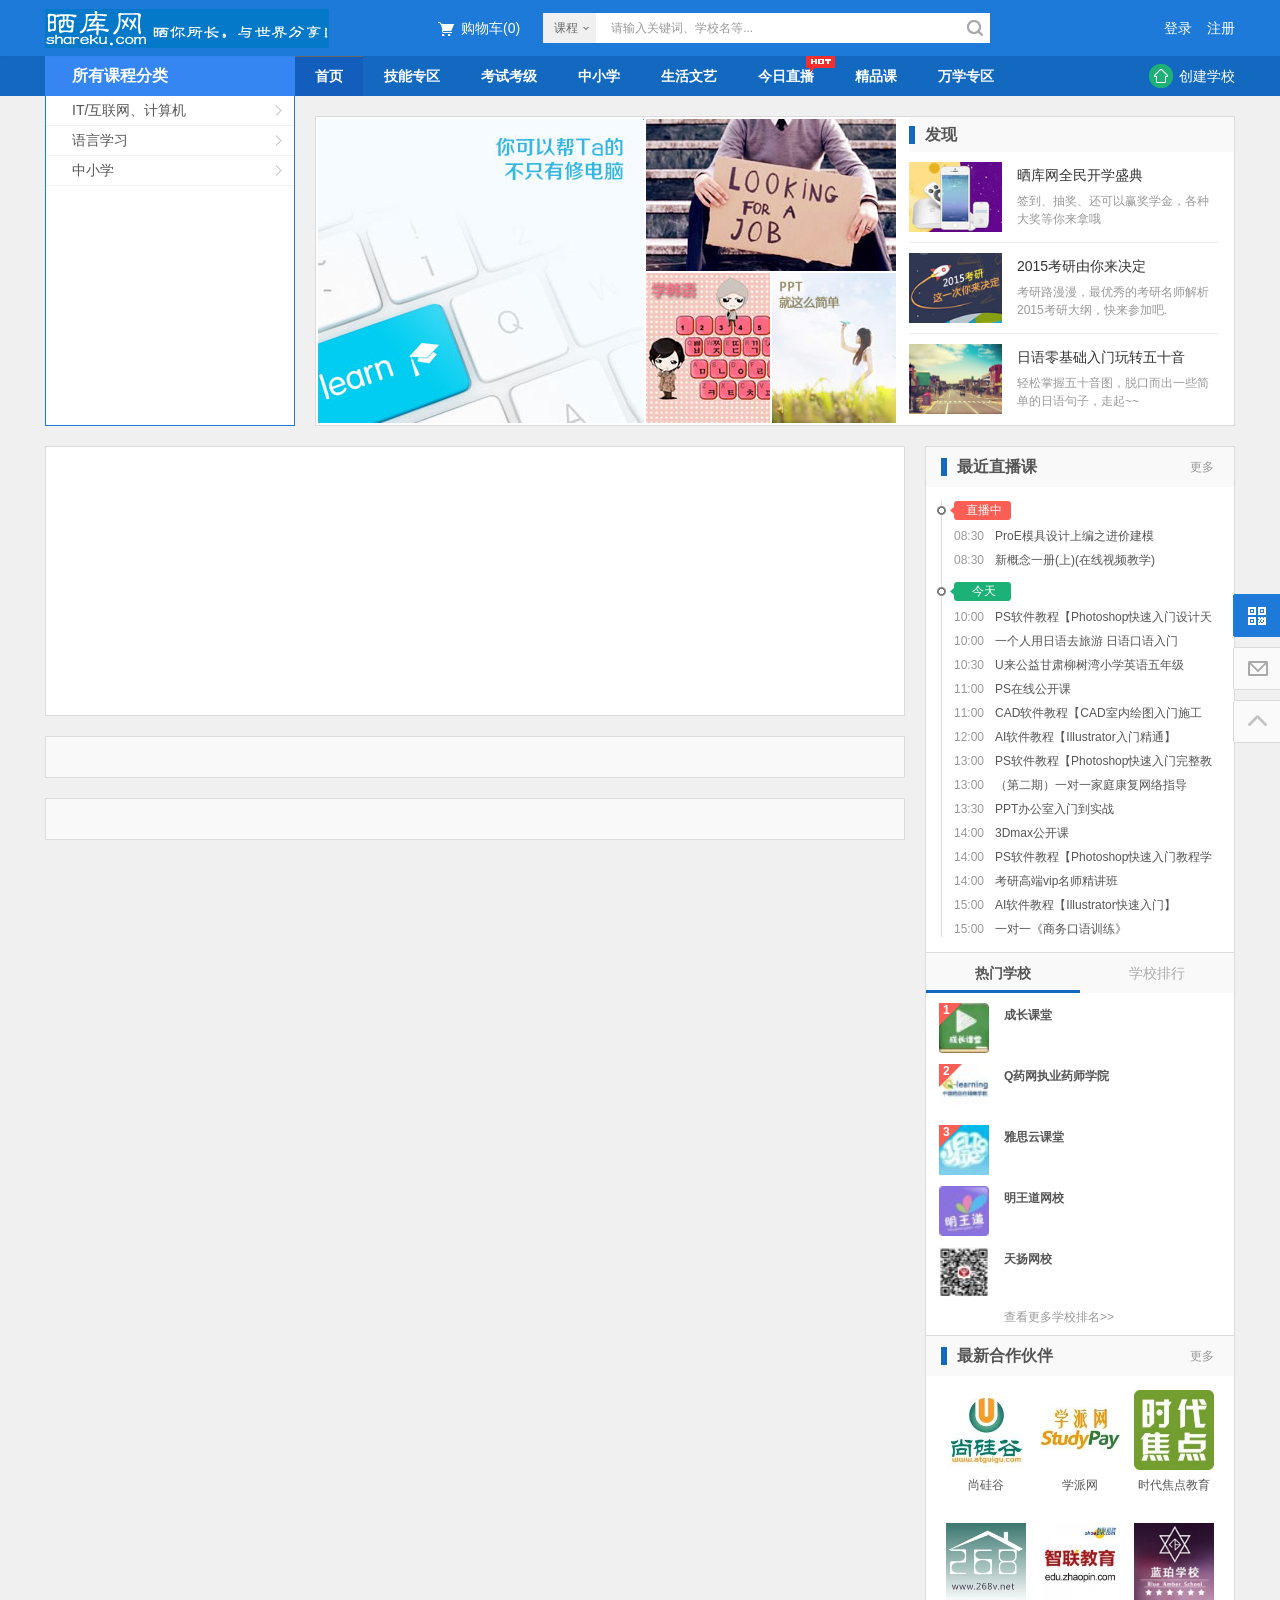
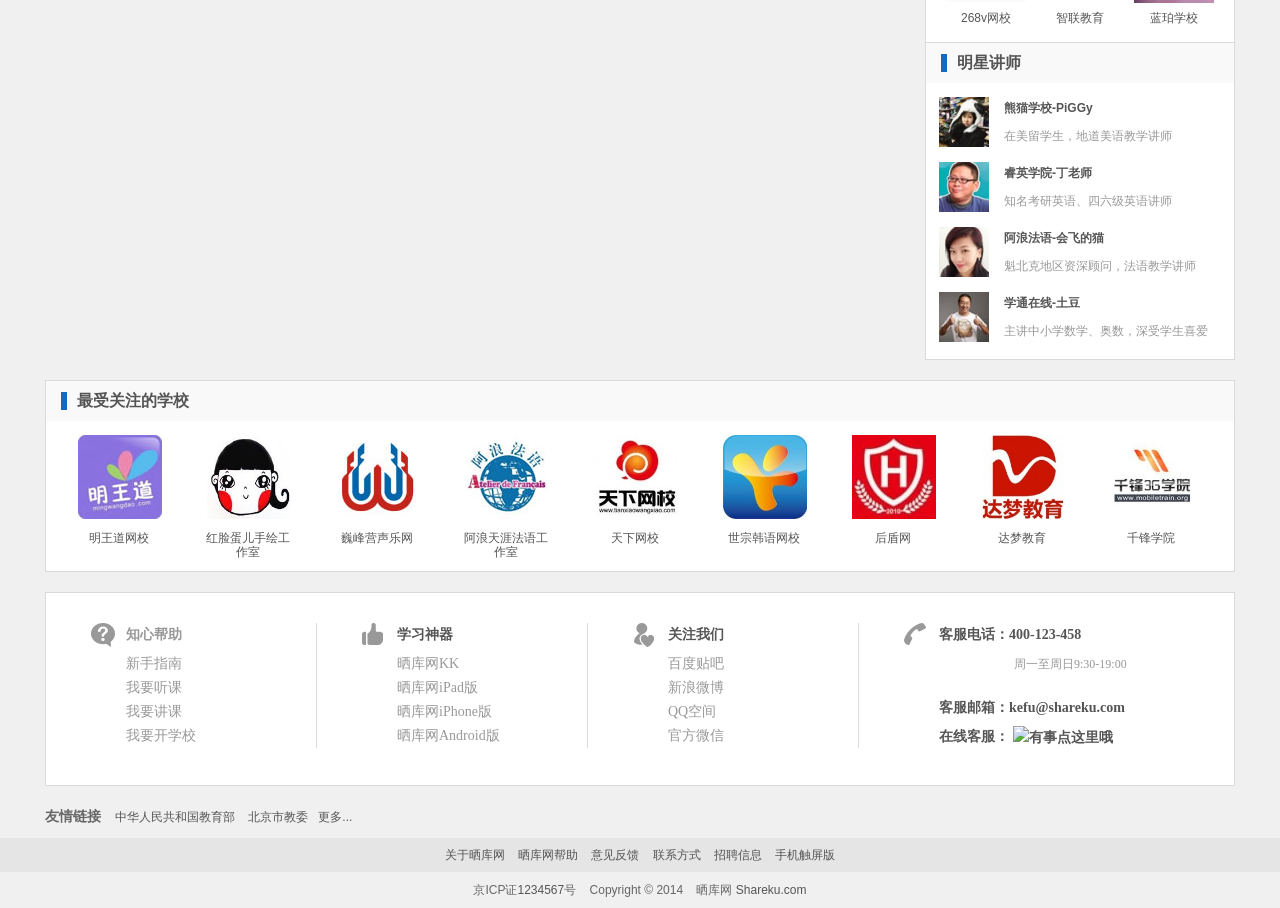
==== commit 70019044: "v5" ====
--- a/src/main/webapp/index.html
+++ b/src/main/webapp/index.html
@@ -2,7 +2,7 @@
 <html xmlns="http://www.w3.org/1999/xhtml">
 <head>
 <meta http-equiv="Content-Type" content="text/html; charset=utf-8" />
-<title>22222首页_晒库网ceshishishishishi</title>
+<title>wwwwwwwwww首页_晒库网ceshishishishishi</title>
 <meta name="keywords" content="晒库网,KK,新思诺,英语,在线课堂,远程教育,在线学习,视频课程,公开课,电子商务,信息分享,职场培训,直播课堂,免费听课,名师网络课程,名师网课,B2B" />
 <meta name="description" content="晒库网，中国最大的网络课程在线分享平台。您可在线传授技能，亦可在线学习你所需的一技之长。内容涉及英语学习、职场培训、生活技巧等任何技能。" />
 <link rel="shortcut icon" type="/image/x-icon" href="/favicon.ico" />
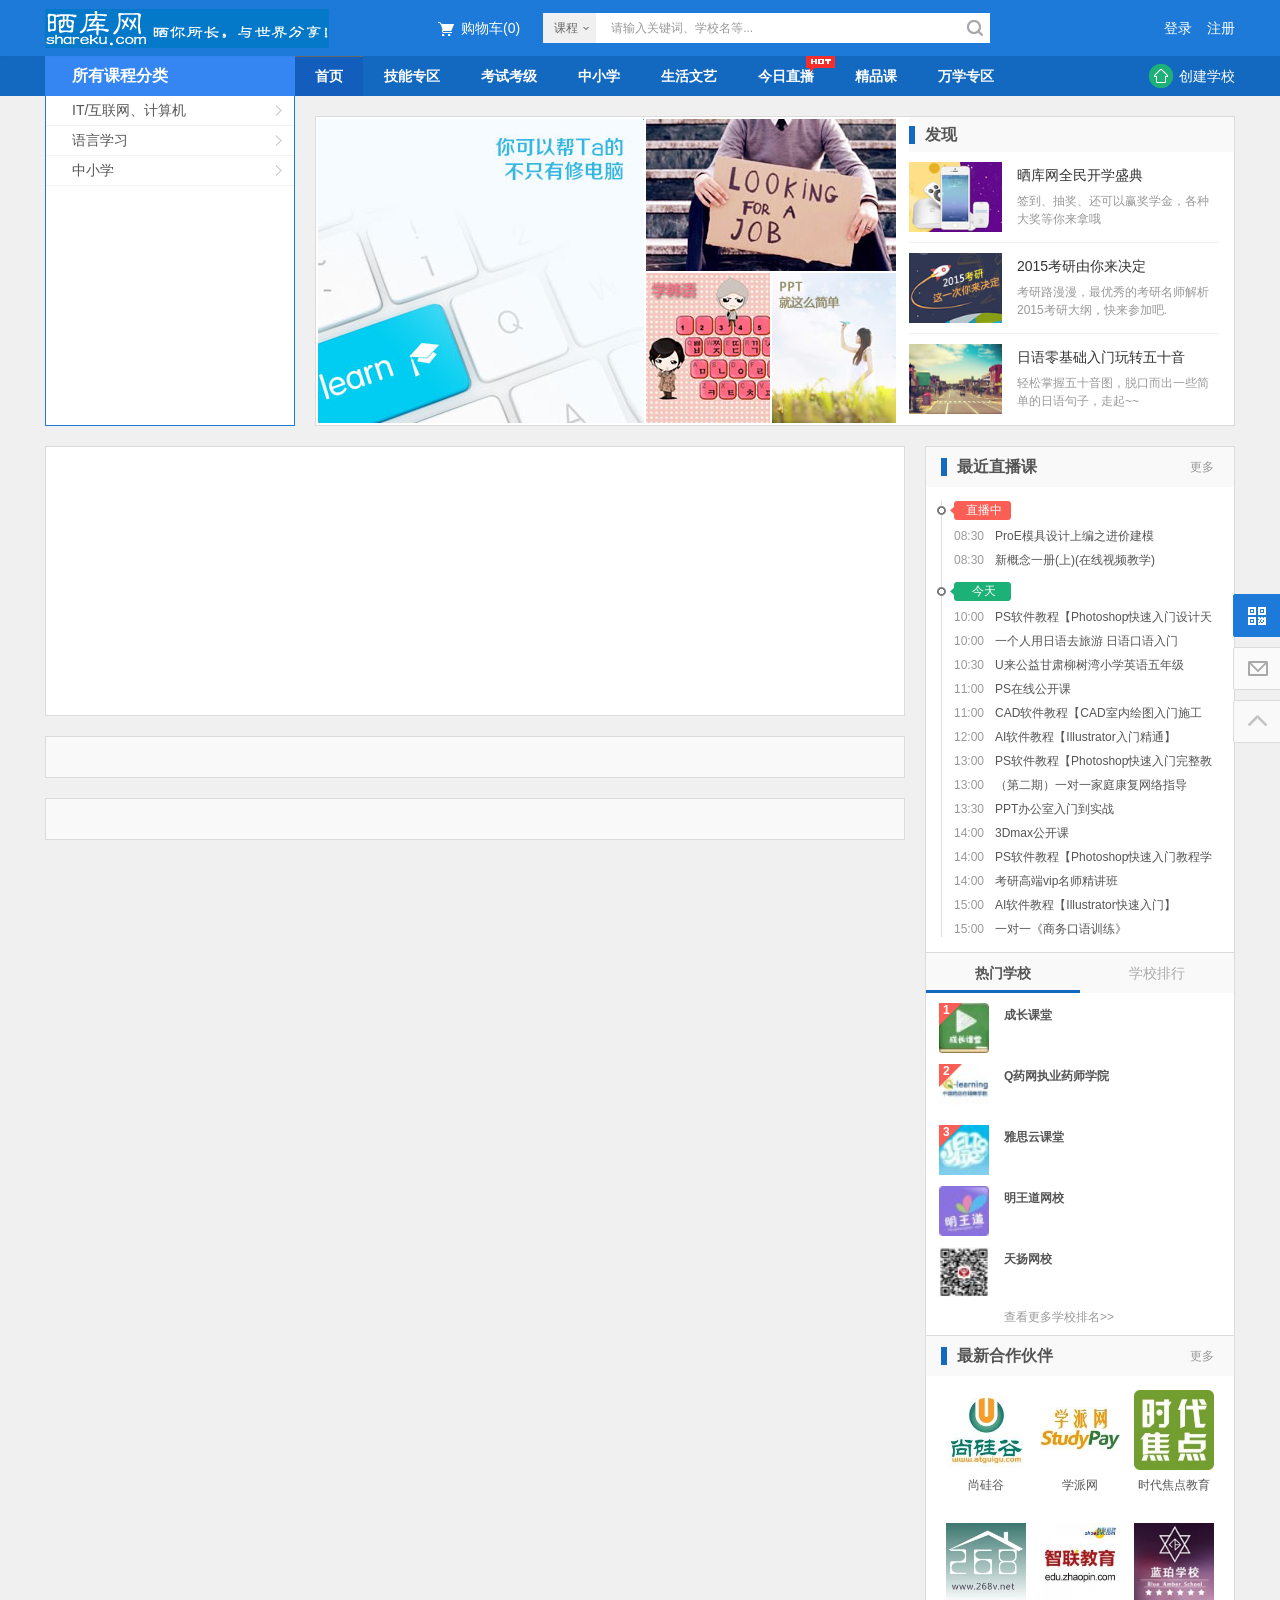
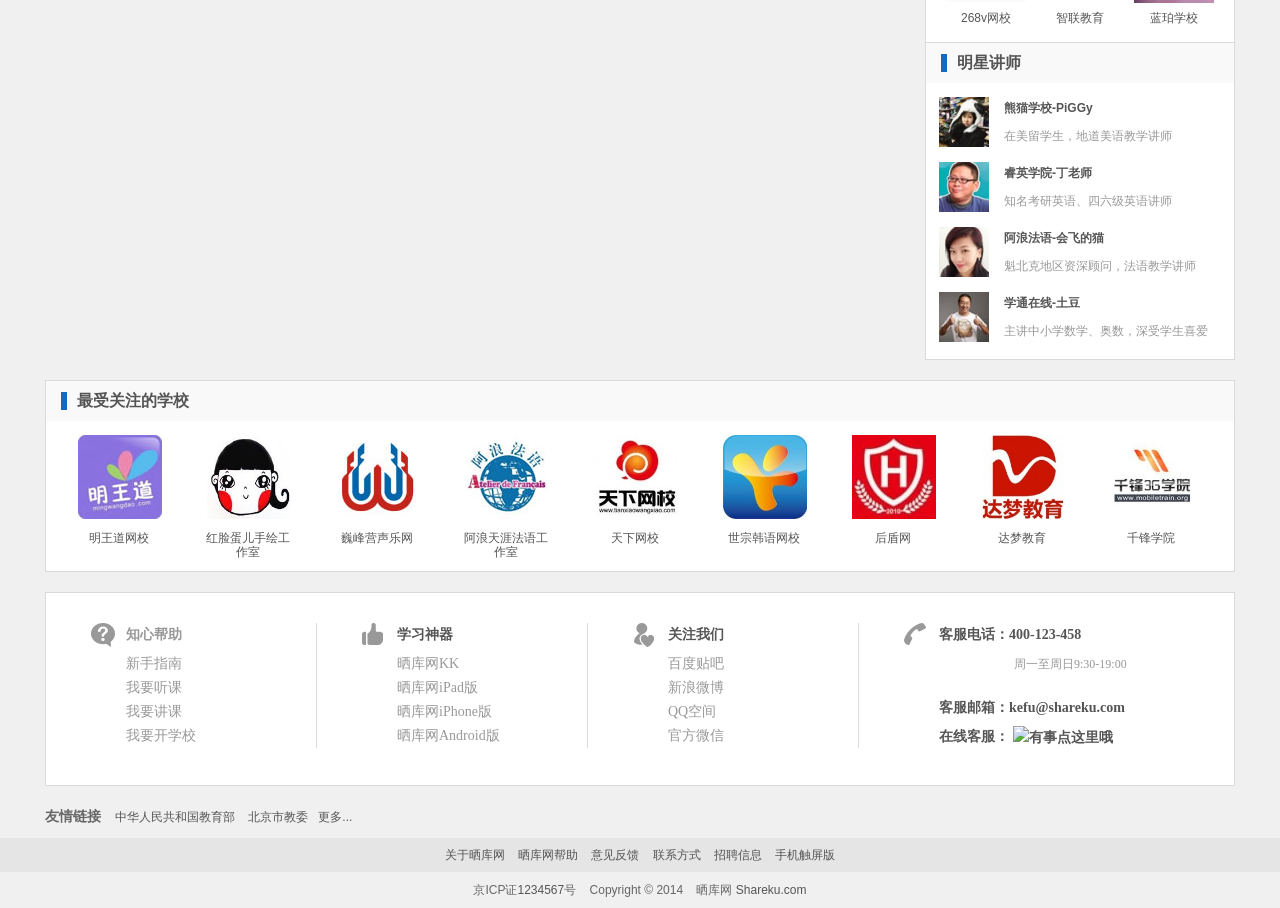
==== commit 1fec8501: "v6" ====
--- a/src/main/webapp/index.html
+++ b/src/main/webapp/index.html
@@ -2,7 +2,7 @@
 <html xmlns="http://www.w3.org/1999/xhtml">
 <head>
 <meta http-equiv="Content-Type" content="text/html; charset=utf-8" />
-<title>wwwwwwwwww首页_晒库网ceshishishishishi</title>
+<title>修改了一次 首页_晒库网ceshishishishishi</title>
 <meta name="keywords" content="晒库网,KK,新思诺,英语,在线课堂,远程教育,在线学习,视频课程,公开课,电子商务,信息分享,职场培训,直播课堂,免费听课,名师网络课程,名师网课,B2B" />
 <meta name="description" content="晒库网，中国最大的网络课程在线分享平台。您可在线传授技能，亦可在线学习你所需的一技之长。内容涉及英语学习、职场培训、生活技巧等任何技能。" />
 <link rel="shortcut icon" type="/image/x-icon" href="/favicon.ico" />
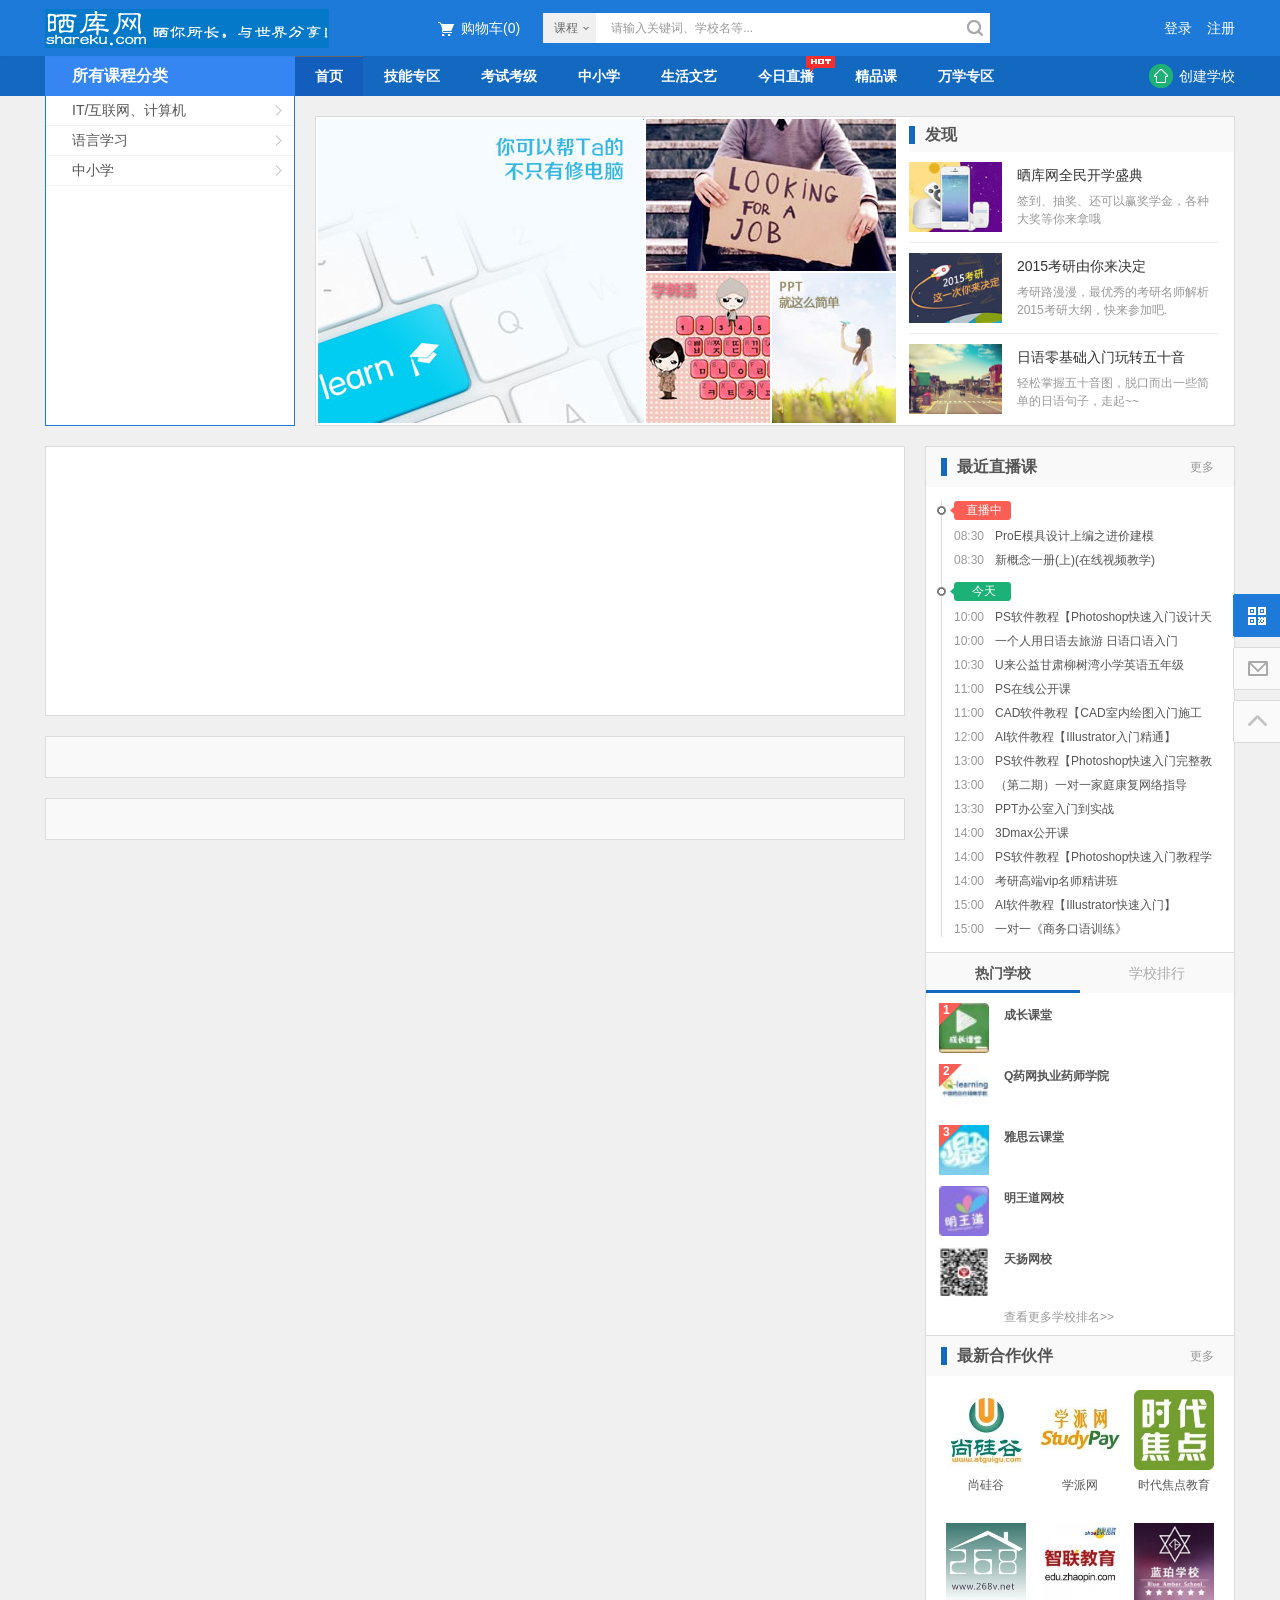
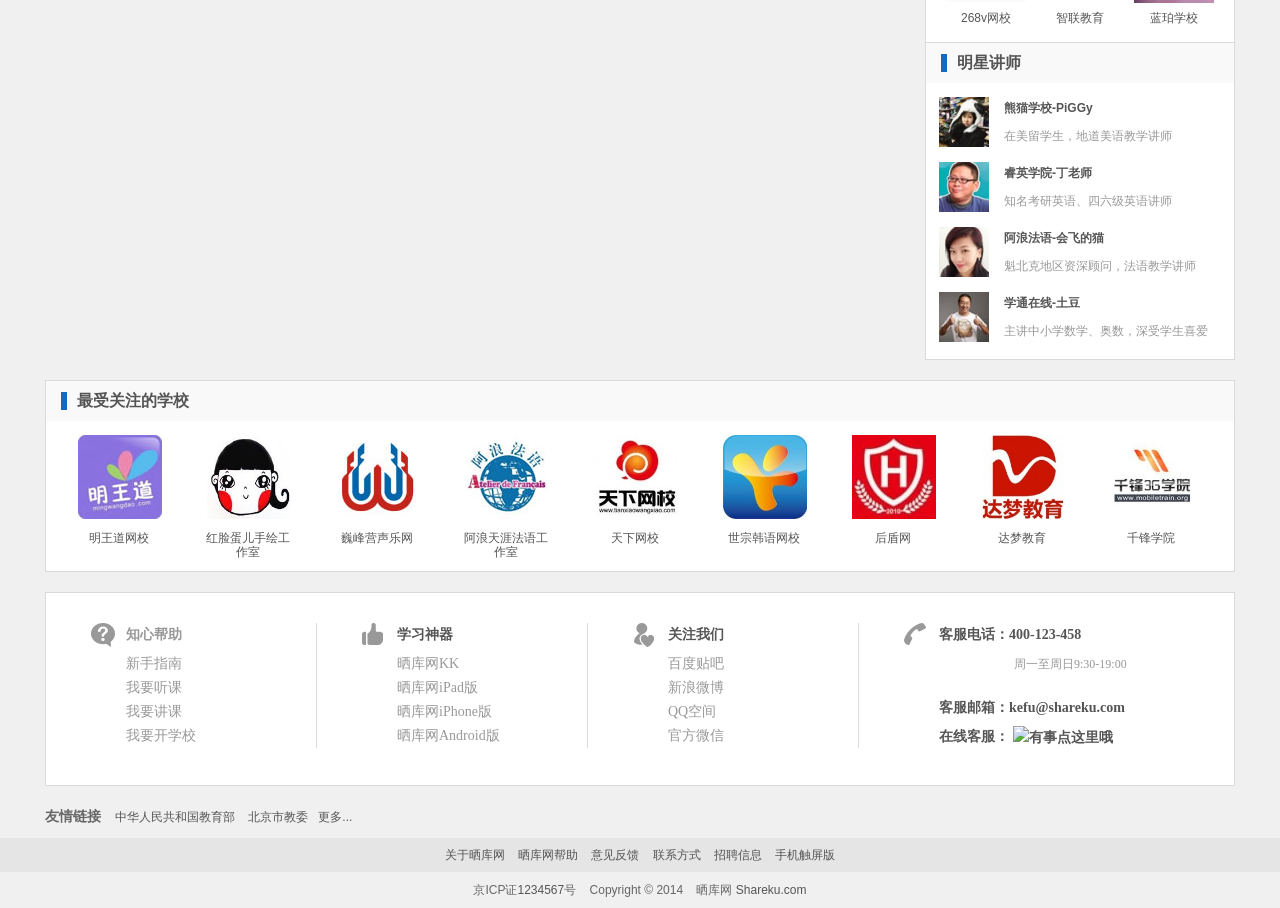
==== commit 3920a137: "V3333" ====
--- a/src/main/webapp/index.html
+++ b/src/main/webapp/index.html
@@ -2,7 +2,7 @@
 <html xmlns="http://www.w3.org/1999/xhtml">
 <head>
 <meta http-equiv="Content-Type" content="text/html; charset=utf-8" />
-<title>修改了一次 首页_晒库网ceshishishishishi</title>
+<title>1111111111111111首页_晒库网ceshishishishishi</title>
 <meta name="keywords" content="晒库网,KK,新思诺,英语,在线课堂,远程教育,在线学习,视频课程,公开课,电子商务,信息分享,职场培训,直播课堂,免费听课,名师网络课程,名师网课,B2B" />
 <meta name="description" content="晒库网，中国最大的网络课程在线分享平台。您可在线传授技能，亦可在线学习你所需的一技之长。内容涉及英语学习、职场培训、生活技巧等任何技能。" />
 <link rel="shortcut icon" type="/image/x-icon" href="/favicon.ico" />
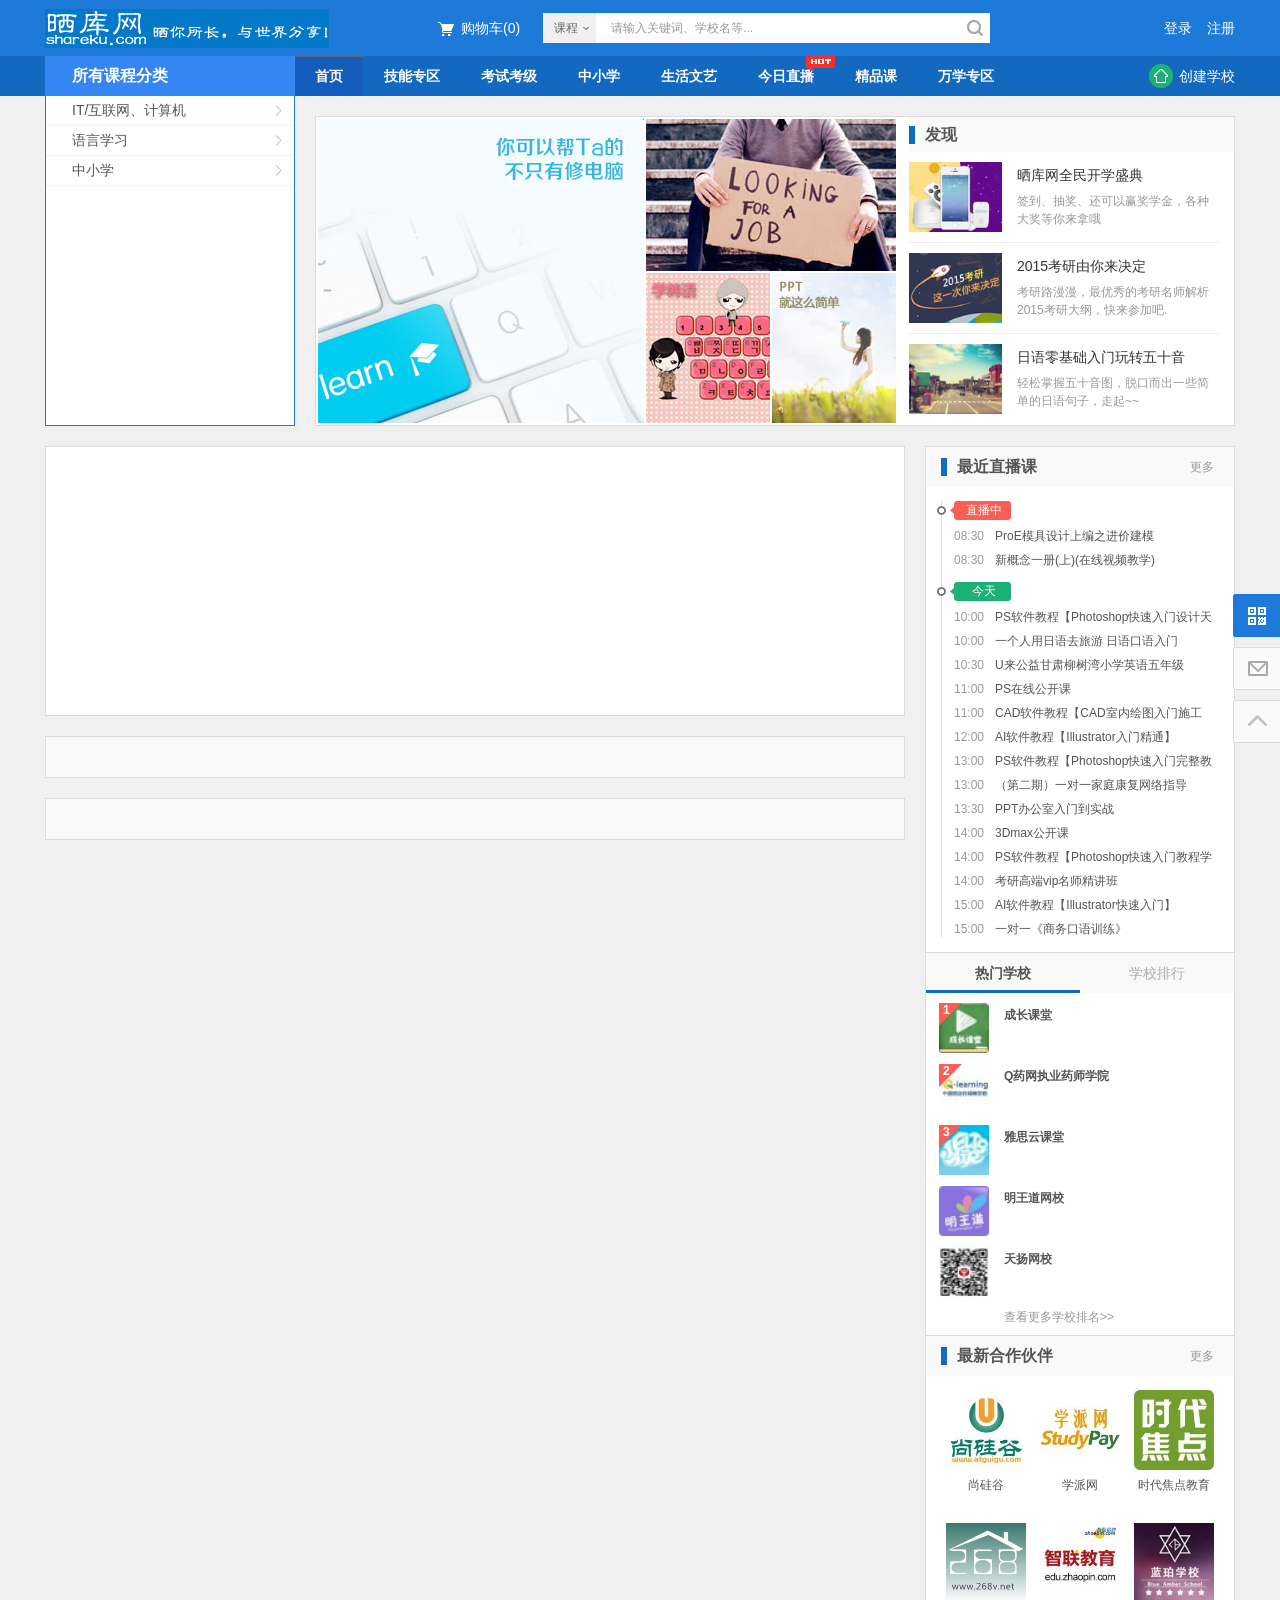
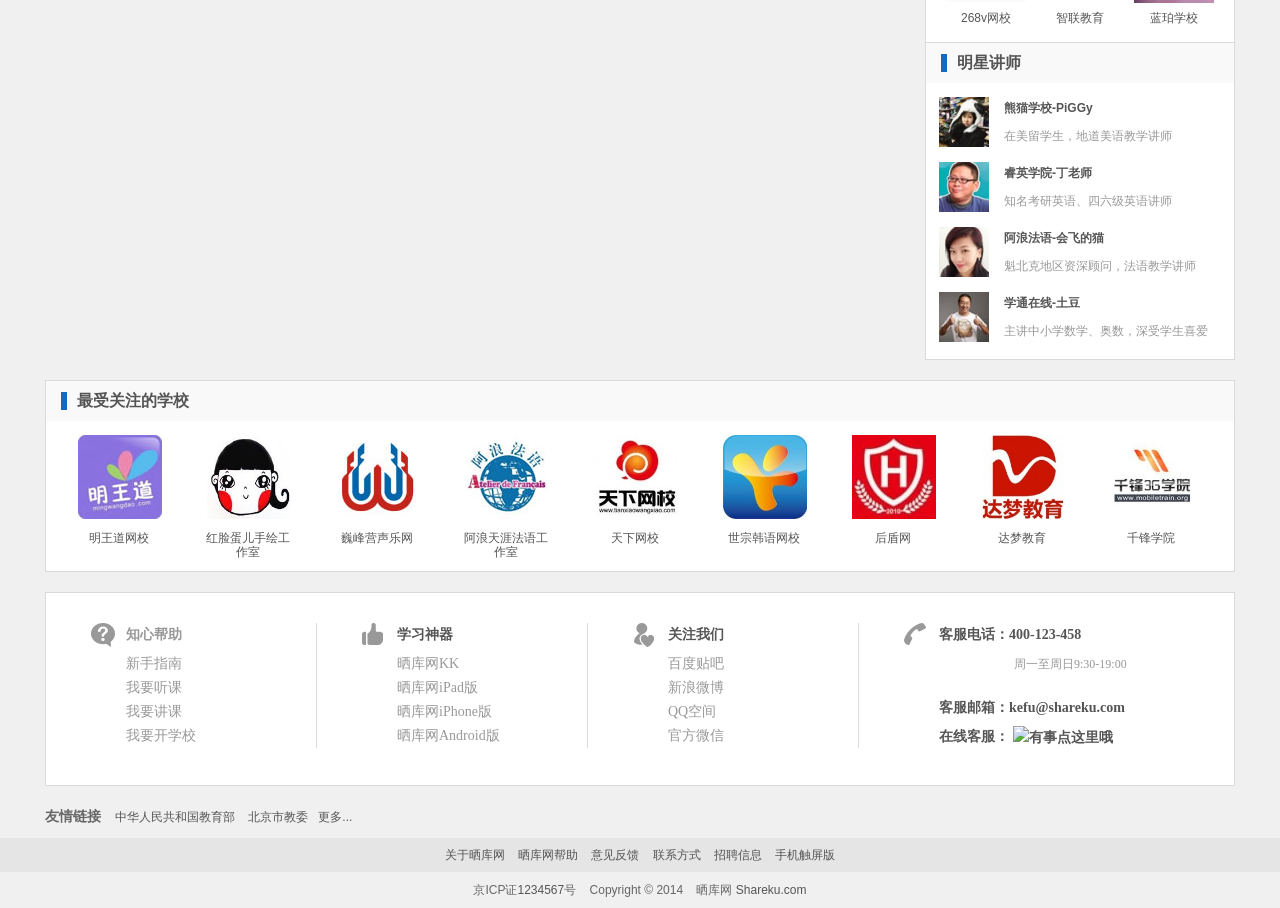
==== commit 502eee31: "v7" ====
--- a/src/main/webapp/index.html
+++ b/src/main/webapp/index.html
@@ -2,7 +2,7 @@
 <html xmlns="http://www.w3.org/1999/xhtml">
 <head>
 <meta http-equiv="Content-Type" content="text/html; charset=utf-8" />
-<title>1111111111111111首页_晒库网ceshishishishishi</title>
+<title>首页_晒库网</title>
 <meta name="keywords" content="晒库网,KK,新思诺,英语,在线课堂,远程教育,在线学习,视频课程,公开课,电子商务,信息分享,职场培训,直播课堂,免费听课,名师网络课程,名师网课,B2B" />
 <meta name="description" content="晒库网，中国最大的网络课程在线分享平台。您可在线传授技能，亦可在线学习你所需的一技之长。内容涉及英语学习、职场培训、生活技巧等任何技能。" />
 <link rel="shortcut icon" type="/image/x-icon" href="/favicon.ico" />
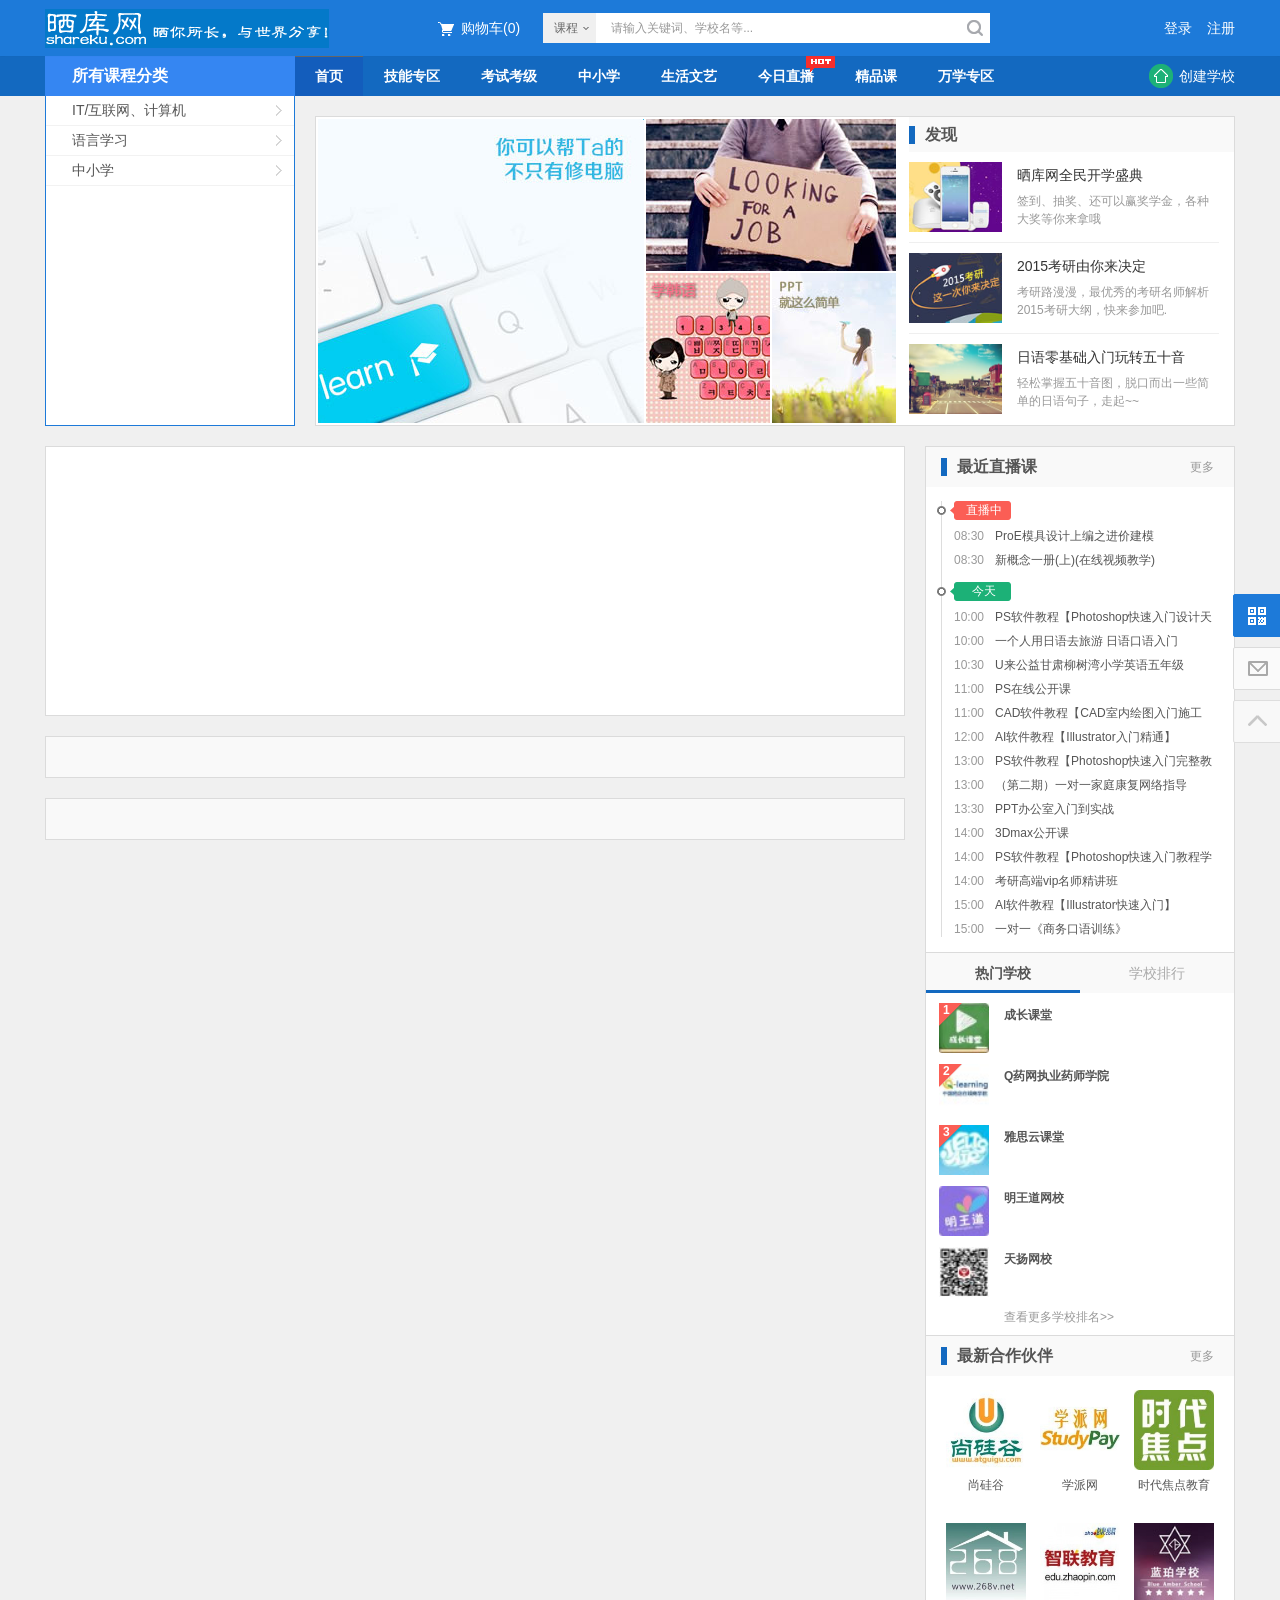
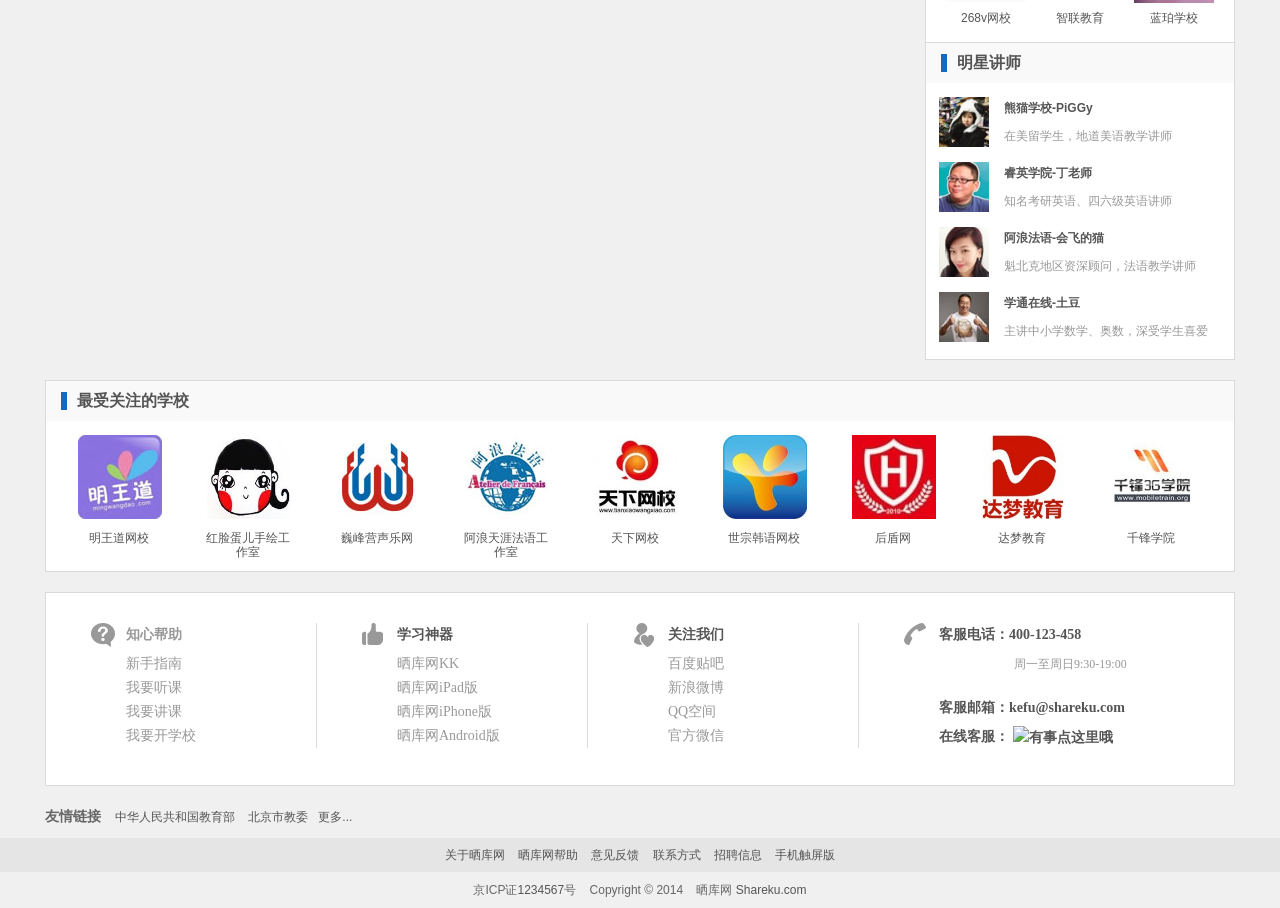
==== commit 9c75ade7: "11" ====
--- a/src/main/webapp/index.html
+++ b/src/main/webapp/index.html
@@ -2,7 +2,7 @@
 <html xmlns="http://www.w3.org/1999/xhtml">
 <head>
 <meta http-equiv="Content-Type" content="text/html; charset=utf-8" />
-<title>首页_晒库网</title>
+<title>11首页_晒库网</title>
 <meta name="keywords" content="晒库网,KK,新思诺,英语,在线课堂,远程教育,在线学习,视频课程,公开课,电子商务,信息分享,职场培训,直播课堂,免费听课,名师网络课程,名师网课,B2B" />
 <meta name="description" content="晒库网，中国最大的网络课程在线分享平台。您可在线传授技能，亦可在线学习你所需的一技之长。内容涉及英语学习、职场培训、生活技巧等任何技能。" />
 <link rel="shortcut icon" type="/image/x-icon" href="/favicon.ico" />
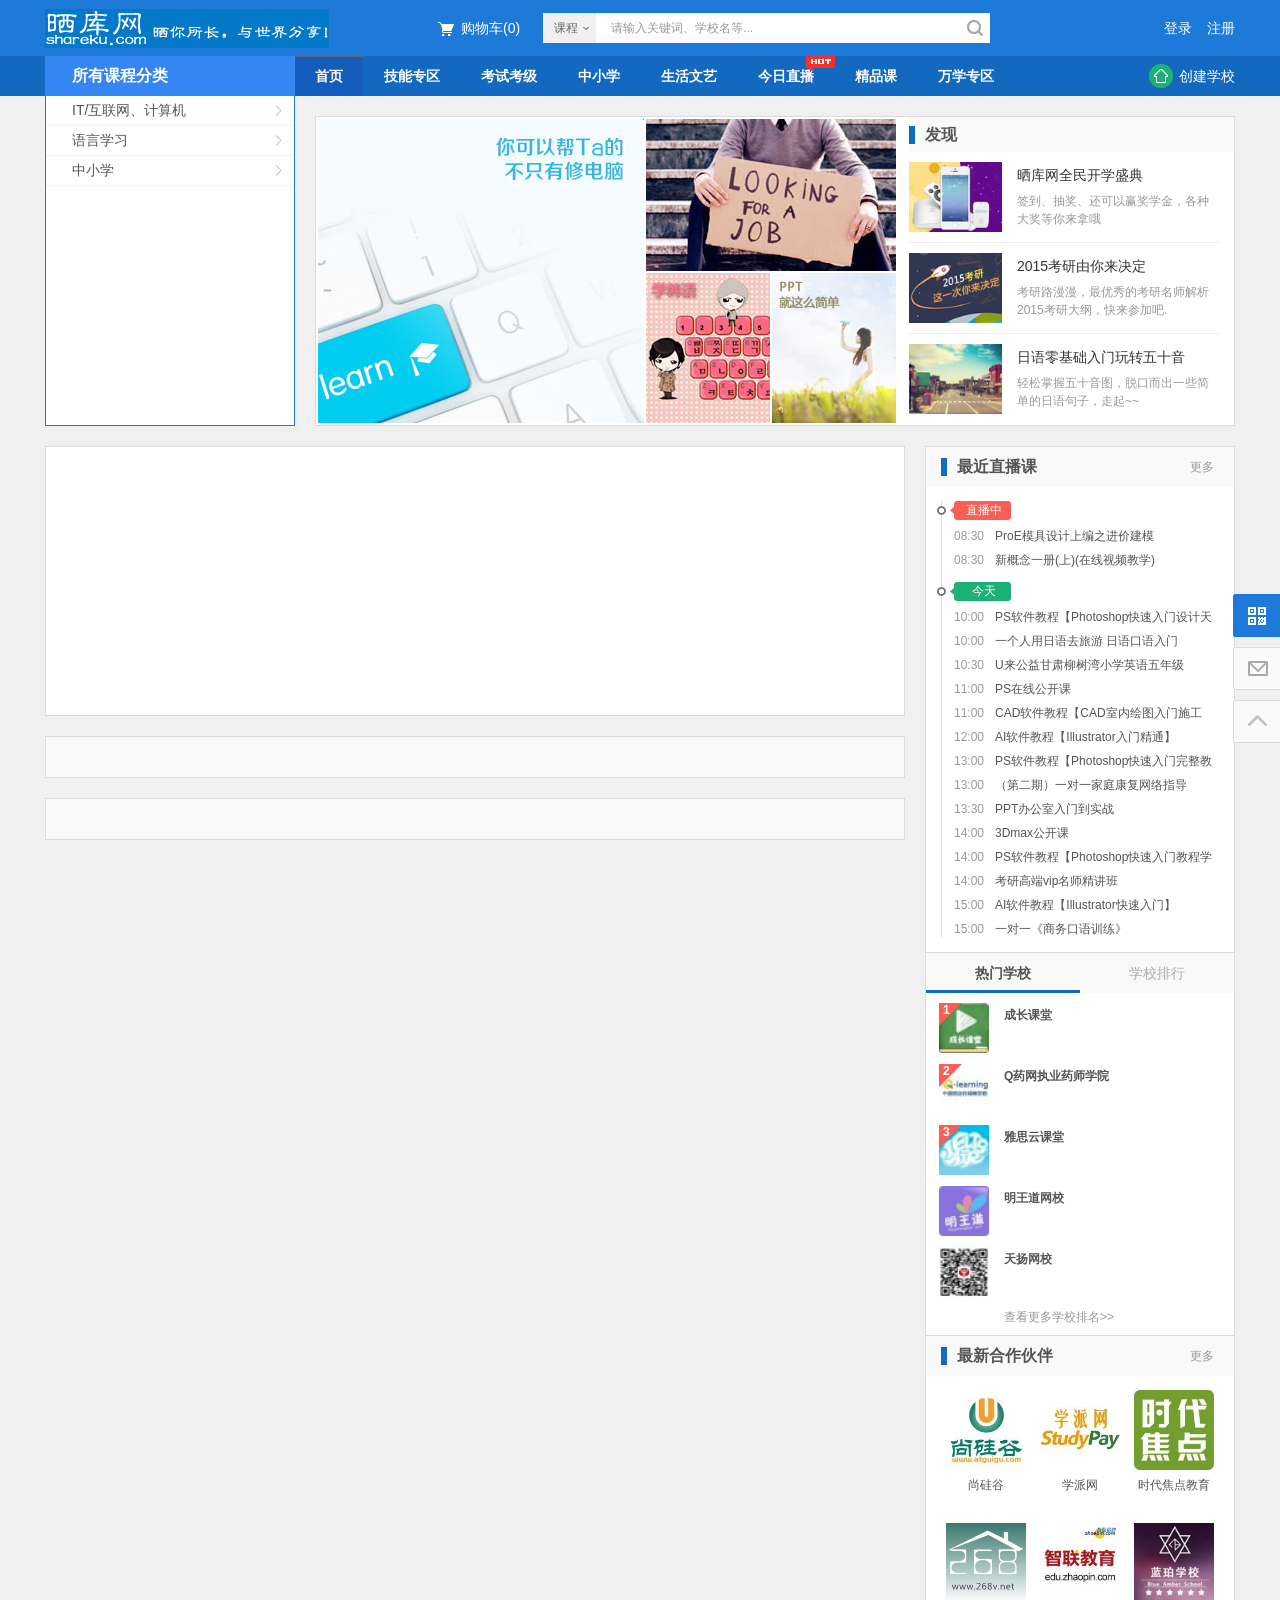
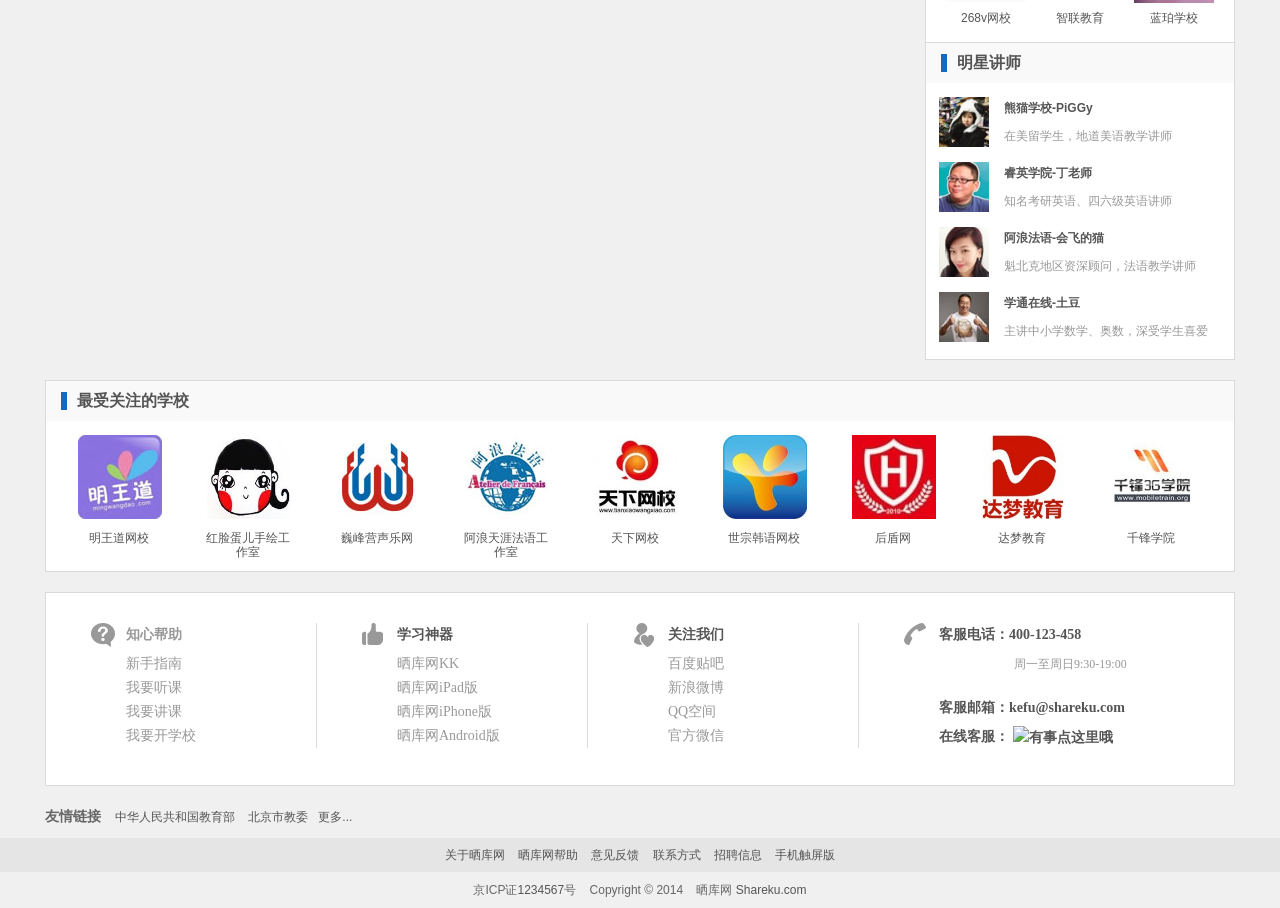
==== commit 453308a2: "首页初始" ====
--- a/src/main/webapp/index.html
+++ b/src/main/webapp/index.html
@@ -2,7 +2,7 @@
 <html xmlns="http://www.w3.org/1999/xhtml">
 <head>
 <meta http-equiv="Content-Type" content="text/html; charset=utf-8" />
-<title>11首页_晒库网</title>
+<title>首页_晒库网</title>
 <meta name="keywords" content="晒库网,KK,新思诺,英语,在线课堂,远程教育,在线学习,视频课程,公开课,电子商务,信息分享,职场培训,直播课堂,免费听课,名师网络课程,名师网课,B2B" />
 <meta name="description" content="晒库网，中国最大的网络课程在线分享平台。您可在线传授技能，亦可在线学习你所需的一技之长。内容涉及英语学习、职场培训、生活技巧等任何技能。" />
 <link rel="shortcut icon" type="/image/x-icon" href="/favicon.ico" />
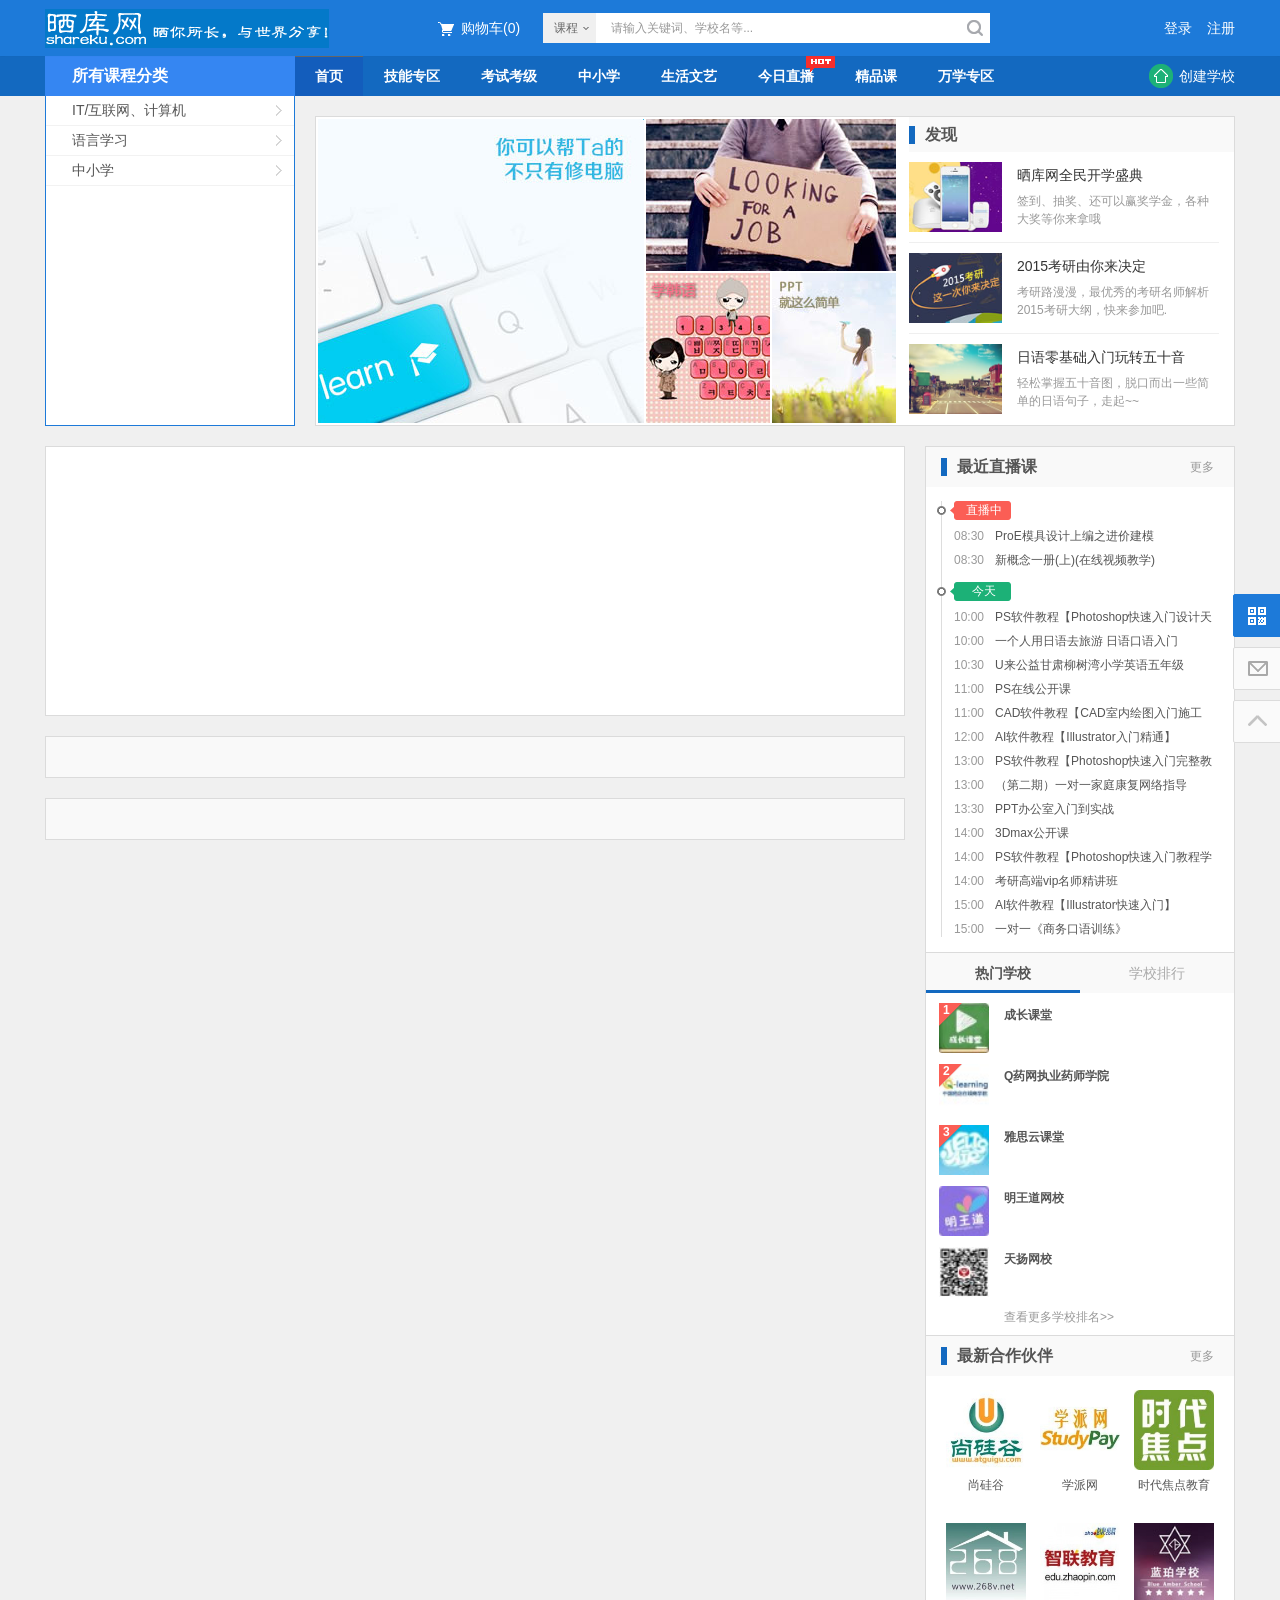
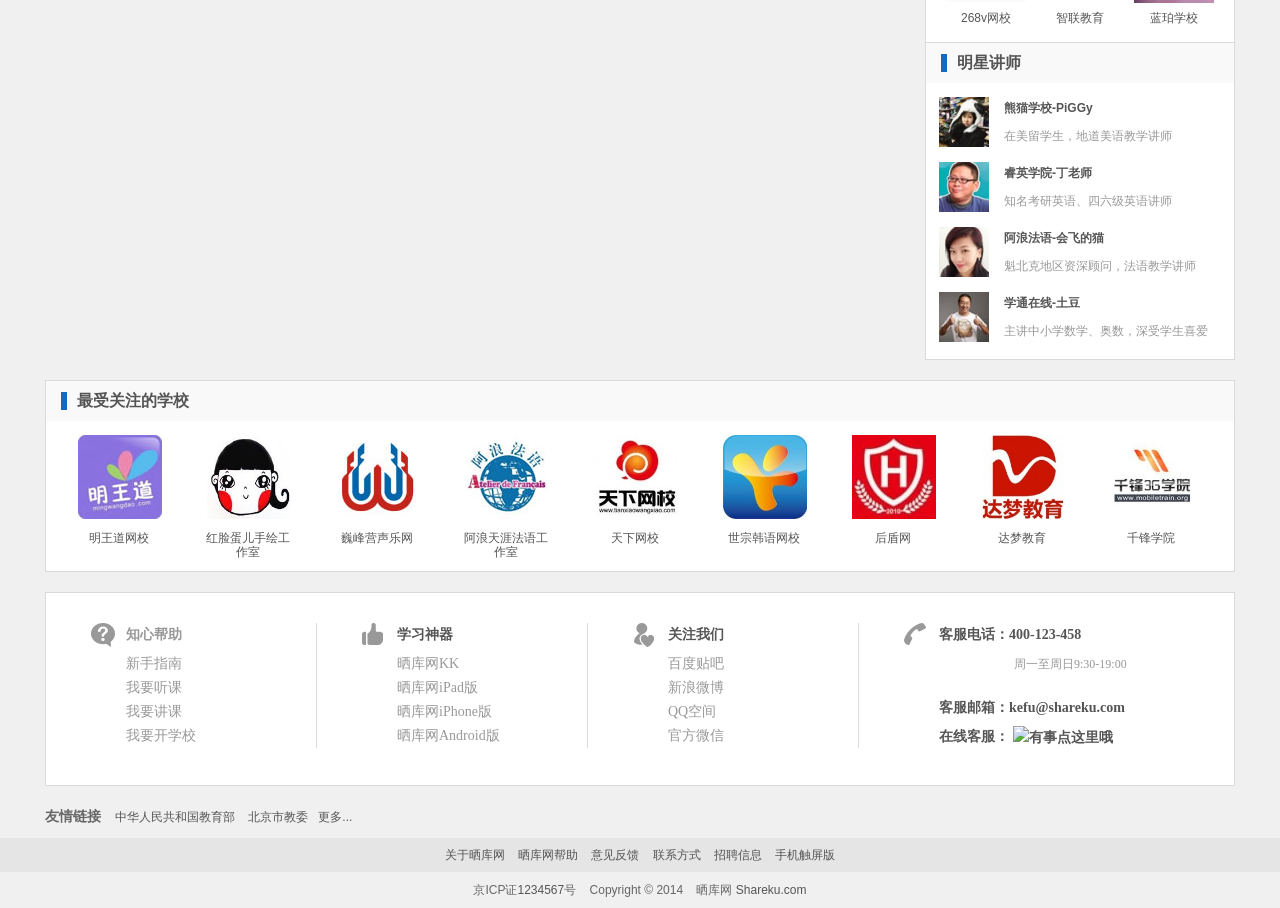
==== commit 3ddb440d: "v2" ====
--- a/src/main/webapp/index.html
+++ b/src/main/webapp/index.html
@@ -2,7 +2,7 @@
 <html xmlns="http://www.w3.org/1999/xhtml">
 <head>
 <meta http-equiv="Content-Type" content="text/html; charset=utf-8" />
-<title>首页_晒库网</title>
+<title>2222首页_晒库网</title>
 <meta name="keywords" content="晒库网,KK,新思诺,英语,在线课堂,远程教育,在线学习,视频课程,公开课,电子商务,信息分享,职场培训,直播课堂,免费听课,名师网络课程,名师网课,B2B" />
 <meta name="description" content="晒库网，中国最大的网络课程在线分享平台。您可在线传授技能，亦可在线学习你所需的一技之长。内容涉及英语学习、职场培训、生活技巧等任何技能。" />
 <link rel="shortcut icon" type="/image/x-icon" href="/favicon.ico" />
